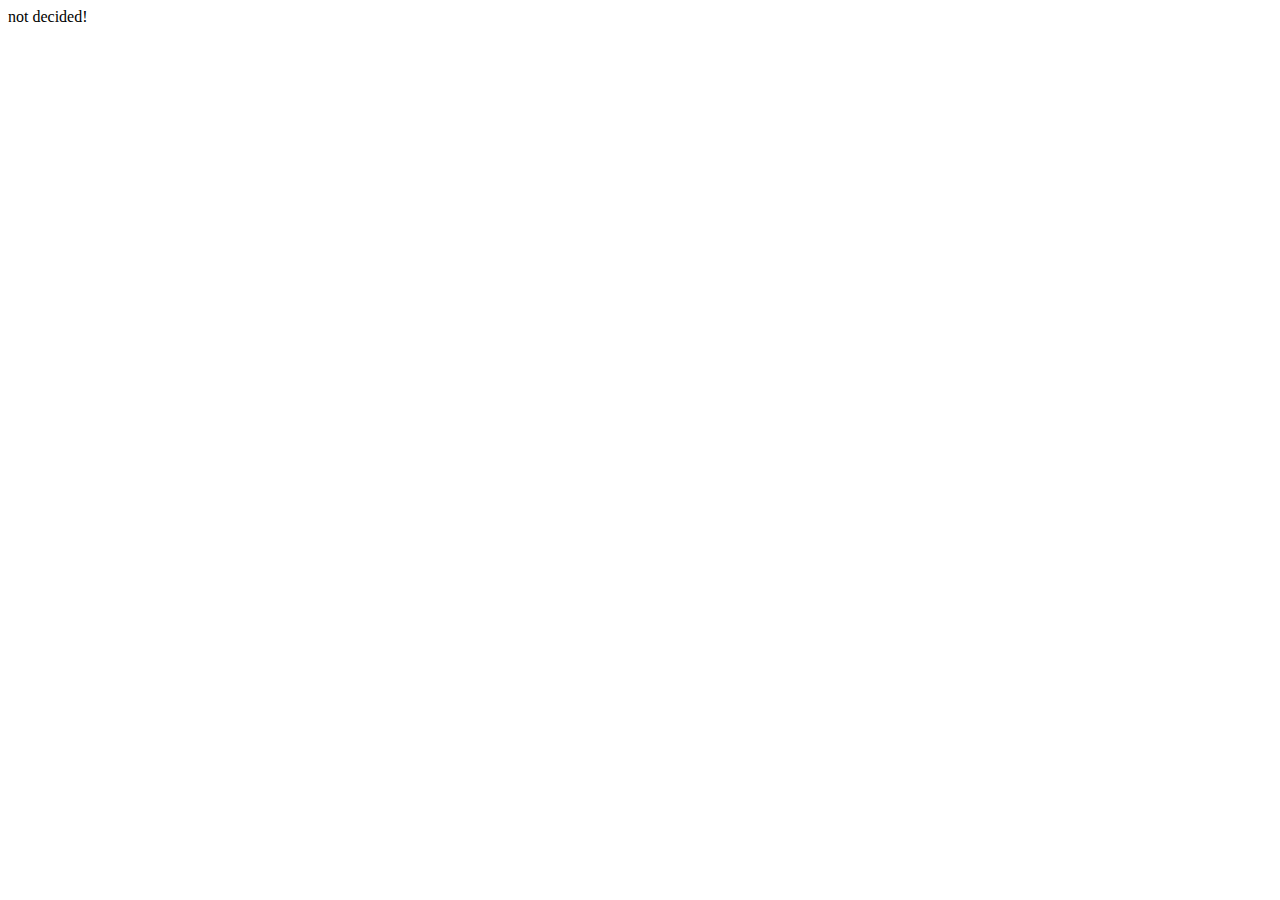
==== index.html @ c521c94e "first commit" ====
<!DOCTYPE html>
<html lang="en">
<head>
    <meta charset="UTF-8">
    <meta name="viewport" content="width=device-width, initial-scale=1.0">
    <title>Document</title>
</head>
<body>
    <div>
        not decided!
    </div>
</body>
</html>
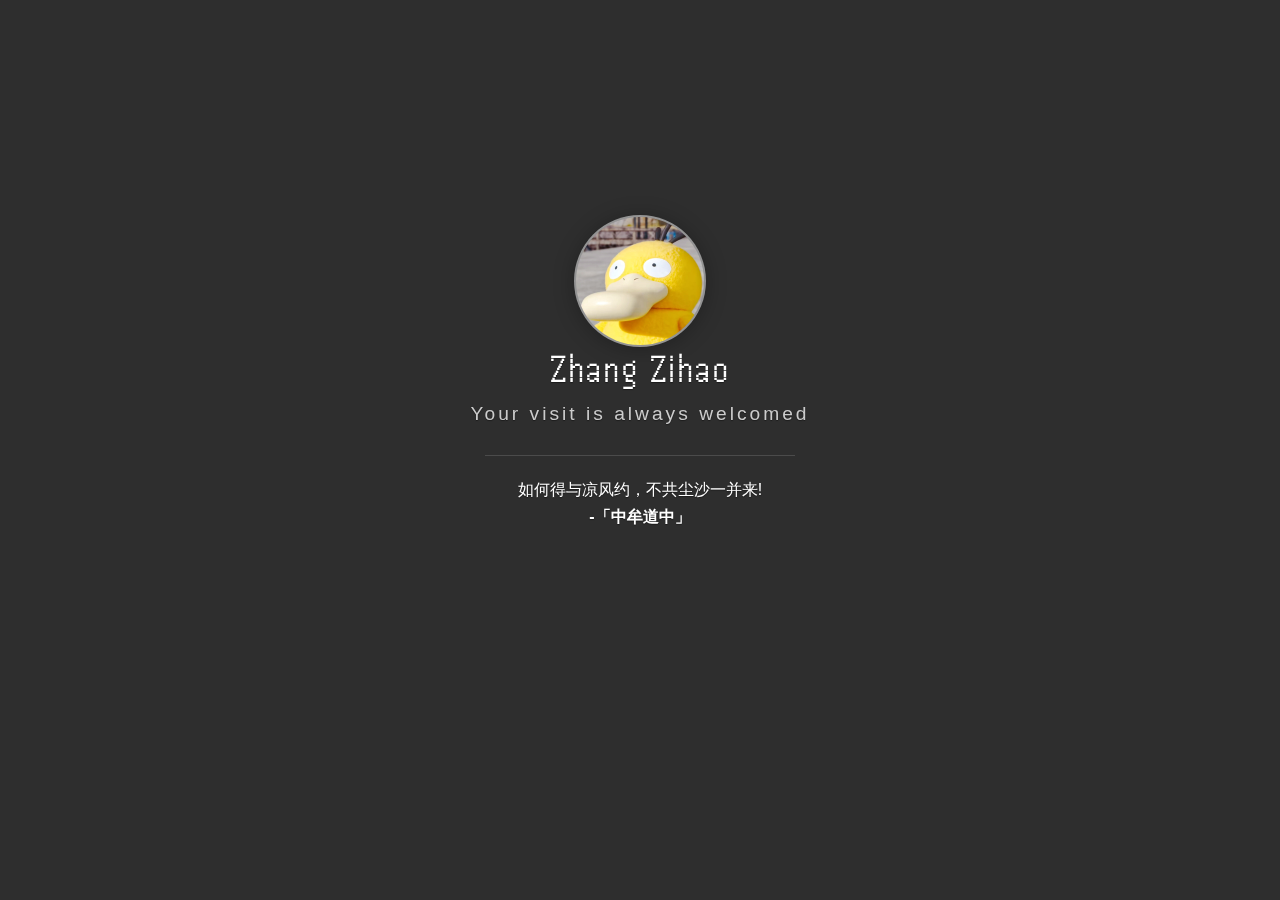
==== commit 2556ec74: "finished index and profile" ====
--- a/index.html
+++ b/index.html
@@ -1,13 +1,119 @@
 <!DOCTYPE html>
-<html lang="en">
+<html>
+
 <head>
-    <meta charset="UTF-8">
-    <meta name="viewport" content="width=device-width, initial-scale=1.0">
-    <title>Document</title>
+    <meta charset="utf-8">
+    <meta http-equiv="X-UA-Compatible" content="IE=edge">
+    <meta name="viewport" content="width=device-width, initial-scale=1">
+    <meta name="description" content="Zhang Zihao's Homepage">
+    <meta name="keywords" content="Homepage">
+    <meta name="author" content="Zhang Zihao">
+    <meta name="reference" content="https://github.com/Chien-W/Personal-home-page">
+    <title>Zhang Zihao|Homepage</title>
+    <link rel="stylesheet" type="text/css" href="./assets/css/vno.css">
+    <link rel="stylesheet" type="text/css" href="./assets/css/fonts.css">
+    <link rel="stylesheet" href="//at.alicdn.com/t/c/font_4685427_3zcztqqijsc.css">
+    <link rel="apple-touch-icon" href="./apple-touch-icon.png">
+    <link rel="icon" href="./favicon.svg">
 </head>
+
 <body>
-    <div>
-        not decided!
-    </div>
+    <span class="mobile btn-mobile-menu">
+        <i class="social iconfont icon-list btn-mobile-menu__icon"></i>
+        <i class="social iconfont icon-angleup btn-mobile-close__icon hidden"></i>
+    </span>
+    <header id="panel" class="panel-cover">
+        <div class="panel-main">
+            <div class="panel-main__inner panel-inverted">
+                <div class="panel-main__content">
+
+                    <div class="img"><img src="./img/psyduck.png" alt="img" class="js-avatar iUp profilepic"></div>
+                    <!-- effect below is like turning a page. haven't decide on what to show at the back, which led to its cancelation -->
+                    
+                    <!-- <div class="ih-item circle effect right_to_left">            
+                        <a href="#" title="" class="blog-button">
+                            <div class="img"><img src="./img/psyduck.png" alt="img" class="js-avatar iUp profilepic"></div>
+                            <div class="info iUp">
+                                <div class="info-back">
+                                    <p>thanks</p>
+                                    <p>for</p>
+                                    <p>visiting</p>
+                                </div>
+                            </div>
+                        </a>
+                    </div> -->
+
+                    <!-- <a href="#" title="Dmego Home" class="profilepic">
+                        <img src="./img/logo2.jpg" width="80" alt="Dmego`s logo" class="js-avatar iUp show" />
+                    </a> -->
+                    <!-- <h1 class="panel-cover__title panel-title iUp">
+                        <a href="https://www.oyyandwjw.xyz" target="_blank" >Chine_W</a>
+                    </h1> -->
+                    <h1 class="panel-cover__title panel-title iUp">Zhang Zihao</h1>
+                    <p class="panel-cover__subtitle panel-subtitle iUp">Your visit is always welcomed</p>
+                    <hr class="panel-cover__divider iUp" />
+                    <p id="description" class="panel-cover__description iUp">如何得与凉风约，不共尘沙一并来!
+                        <br/>
+                        <strong>-「中牟道中」</strong>
+                    </p>
+                    <div class="navigation-wrapper iUp">
+                        <div>
+                            <nav class="cover-navigation cover-navigation--primary">
+                                <ul class="navigation">
+                                    <li class="navigation__item">
+                                        <a href="./Personal profile/index.html" class="blog-button" >Profile</a>
+                                    </li>
+                                    <li class="navigation__item">
+                                        <a href="#" class="blog-button">News</a>
+                                    </li>
+                                    <li class="navigation__item">
+                                        <a href="#" class="blog-button">Tools</a>
+                                    </li>
+                                    <li class="navigation__item">
+                                        <a href="#" class="blog-button">Blog</a>
+                                    </li>
+                                </ul>
+                            </nav>
+                        </div>
+                        <div class="iUp">
+                            <nav class="cover-navigation navigation--social">
+                                <ul class="navigation">
+                                    <!-- no redirection: delete 'target' attribute -->
+                                    <li class="navigation__item">
+                                        <a href="https://github.com/zh-thedullboy" title="github" target="_blank">
+                                            <i class='iconfont icon-megithub'></i>
+                                            <span class="label">github</span>
+                                        </a>
+                                    </li>
+                                    <li class="navigation__item">
+                                        <a href="#" title="zhihu">
+                                            <i class='iconfont icon-mezhihu-fill'></i>
+                                            <span class="label">zhihu</span>
+                                        </a>
+                                    </li>
+                                    <li class="navigation__item">
+                                        <a href="mailto:zhangzh0410@gmail.com" title="email">
+                                            <i class='iconfont icon-meemail-fill'></i>
+                                            <span class="label">email</span>
+                                        </a>
+                                    </li>
+                                </ul>
+                            </nav>
+                        </div>
+                    </div>
+                </div>
+            </div>
+            <div class="panel-cover--overlay cover-slate"></div>
+        </div>
+        <!-- <div class="beian iUp">
+            <a class="icp" href="http://www.miitbeian.gov.cn/publish/query/indexFirst.action" target="_blank">XXX</a>
+            <a class="gwab" href="http://www.beian.gov.cn/portal/recordQuery" target="_blank">XXX</a>
+        </div> -->
+    </header>
+    <script type="text/javascript" src="./assets/js/jquery.min.js"></script>
+    <script type="text/javascript" src="./assets/js/fetch.min.js"></script>
+    <script type="text/javascript" src="./assets/js/main.js"></script>
+   <!-- 网易云音乐 -->
+    <!-- <embed frameborder="no" border="0" marginwidth="0" marginheight="0" width=300 height=280 src="//music.163.com/outchain/player?type=0&id=4950890732&auto=1&height=430"></embed> -->
 </body>
 </html>--- a/assets/css/vno.css
+++ b/assets/css/vno.css
@@ -0,0 +1,10101 @@
+/*头像效果-start*/
+
+html {
+  font-family: sans-serif;
+  -ms-text-size-adjust: 100%;
+  -webkit-text-size-adjust: 100%
+}
+
+body {
+  margin: 0
+}
+
+.ih-item.circle.effect {
+  margin: 0 auto;
+  -webkit-perspective: 900px;
+  -moz-perspective: 900px;
+  perspective: 900px;
+}
+.ih-item.circle.effect .img {
+  z-index: 11;
+  -webkit-transition: all 0.5s ease-in-out;
+  -moz-transition: all 0.5s ease-in-out;
+  transition: all 0.5s ease-in-out;
+}
+
+.ih-item.circle.effect .info {
+  -webkit-transform-style: preserve-3d;
+  -moz-transform-style: preserve-3d;
+  -ms-transform-style: preserve-3d;
+  -o-transform-style: preserve-3d;
+  transform-style: preserve-3d;
+}
+
+.ih-item.circle.effect .info .info-back {
+  opacity: 1;
+  border-radius: 50%;
+  width: 100%;
+  height: 100%;
+  background: #333333;
+}
+
+.ih-item.circle.effect .info h2 {
+  color: #fff;    
+  position: relative;
+  font-size: 18px;
+  margin: 0 auto;
+  padding-top: 40px;
+  height: 35px;
+  text-shadow: 0 0 1px white, 0 1px 2px rgba(0, 0, 0, 0.3);
+}
+
+.ih-item.circle.effect .info p {
+  color: #bbb;
+  padding: 0px 0px 0px 0px;
+  font-style: italic;
+  padding-left: 0px;
+  font-size: 10px;
+}
+
+.ih-item.circle.effect.bottom_to_top .img {
+  -webkit-transform-origin: 50% 0;
+  -moz-transform-origin: 50% 0;
+  -ms-transform-origin: 50% 0;
+  -o-transform-origin: 50% 0;
+  transform-origin: 50% 0;
+}
+
+.ih-item.circle.effect.bottom_to_top a:hover .img {
+  -webkit-transform: rotate3d(1, 0, 0, 180deg);
+  -moz-transform: rotate3d(1, 0, 0, 180deg);
+  -ms-transform: rotate3d(1, 0, 0, 180deg);
+  -o-transform: rotate3d(1, 0, 0, 180deg);
+  transform: rotate3d(1, 0, 0, 180deg);
+}
+
+.ih-item.circle.effect.top_to_bottom .img {
+  -webkit-transform-origin: 50% 100%;
+  -moz-transform-origin: 50% 100%;
+  -ms-transform-origin: 50% 100%;
+  -o-transform-origin: 50% 100%;
+  transform-origin: 50% 100%;
+}
+
+.ih-item.circle.effect.top_to_bottom a:hover .img {
+  -webkit-transform: rotate3d(1, 0, 0, -180deg);
+  -moz-transform: rotate3d(1, 0, 0, -180deg);
+  -ms-transform: rotate3d(1, 0, 0, -180deg);
+  -o-transform: rotate3d(1, 0, 0, -180deg);
+  transform: rotate3d(1, 0, 0, -180deg);
+}
+
+.ih-item.circle.effect.left_to_right .img {
+  -webkit-transform-origin: 100% 50%;
+  -moz-transform-origin: 100% 50%;
+  -ms-transform-origin: 100% 50%;
+  -o-transform-origin: 100% 50%;
+  transform-origin: 100% 50%;
+}
+
+.ih-item.circle.effect.left_to_right a:hover .img {
+  -webkit-transform: rotate3d(0, 1, 0, 180deg);
+  -moz-transform: rotate3d(0, 1, 0, 180deg);
+  -ms-transform: rotate3d(0, 1, 0, 180deg);
+  -o-transform: rotate3d(0, 1, 0, 180deg);
+  transform: rotate3d(0, 1, 0, 180deg);
+}
+
+.ih-item.circle.effect.right_to_left .img {
+  -webkit-transform-origin: 0% 50%;
+  -moz-transform-origin: 0% 50%;
+  -ms-transform-origin: 0% 50%;
+  -o-transform-origin: 0% 50%;
+  transform-origin: 0% 50%;
+}
+
+.ih-item.circle.effect.right_to_left a:hover .img {
+  -webkit-transform: rotate3d(0, 1, 0, -180deg);
+  -moz-transform: rotate3d(0, 1, 0, -180deg);
+  -ms-transform: rotate3d(0, 1, 0, -180deg);
+  -o-transform: rotate3d(0, 1, 0, -180deg);
+  transform: rotate3d(0, 1, 0, -180deg);
+}
+
+.ih-item a {
+  color: #333;
+}
+
+.ih-item a:hover {
+  text-decoration: none;
+}
+
+.ih-item img {
+  width: 100%;
+  height: 100%;
+}
+
+.ih-item.circle {
+  position: relative;
+  width: 120px;
+  height: 120px;
+  border-radius: 50%;
+}
+
+.ih-item.circle .img {
+  position: relative;
+  width: 120px;
+  height: 120px;
+  border-radius: 50%;
+}
+.ih-item.circle .img:before {
+  position: absolute;
+  display: block;
+  content: '';
+  width: 100%;
+  height: 100%;
+  border-radius: 50%;
+  -webkit-transition: all 0.35s ease-in-out;
+  -moz-transition: all 0.35s ease-in-out;
+  transition: all 0.35s ease-in-out;
+}
+
+.ih-item.circle .img img {
+  border-radius: 50%;
+}
+
+.ih-item.circle .info {
+  position: absolute;
+  top: 0;
+  bottom: 0;
+  left: 0;
+  right: 0;
+  text-align: center;
+  border-radius: 50%;
+  -webkit-backface-visibility: hidden;
+  backface-visibility: hidden;
+}
+@media all and (max-width: 780px) {
+  .ih-item.circle .img {
+      position: relative;
+      width: 100px;
+      height: 100px;
+      /*margin-top: 20px;*/
+      border-radius: 50%;
+  }
+  .ih-item.circle {
+      position: relative;
+      width: 100px;
+      height: 100px;
+      border-radius: 50%;
+  }
+  .ih-item.circle .info .info-back h2{
+    font-size: 0.9em;
+  }
+}
+/**************抖动效果******************/
+.profilepic {
+  text-align: center;
+  display: block;
+  -webkit-box-shadow: 0 0 0 2px rgba(255, 255, 255, 0.5), 0px 2px 20px 3px rgba(0, 0, 0, 0.25);
+  box-shadow: 0 0 0 2px rgba(255, 255, 255, 0.5), 0px 2px 20px 3px rgba(0, 0, 0, 0.25);
+  border-radius: 300px;
+  width: 128px;
+  height: 128px;
+  margin: 0 auto;
+  position: relative;
+  overflow: hidden;
+  background: #88acdb;
+  -webkit-transition: all 0.2s ease-in;
+  display: -webkit-box;
+  -webkit-box-orient: horizontal;
+  -webkit-box-pack: center;
+  -webkit-box-align: center;
+  text-align: center;
+}
+
+/* .profilepic img.show {
+  width: 100%;
+  height: 100%;
+  opacity: 1;
+}
+
+.profilepic img {
+  width: 20%;
+  height: 20%;
+  border-radius: 300px;
+  opacity: 0;
+  -webkit-transition: all 0.2s ease-in;
+} 
+
+.profilepic:hover {
+  -webkit-animation: btnGroups 1s linear;
+  -webkit-animation: btnGroups 1s linear;
+  -moz-animation: btnGroups 1s linear;
+  -ms-animation: btnGroups 1s linear;
+  animation: btnGroups 1s linear;
+} */
+
+/*头像效果-end*/
+
+.animated {
+  -webkit-animation-fill-mode: both;
+  -moz-animation-fill-mode: both;
+  -ms-animation-fill-mode: both;
+  -o-animation-fill-mode: both;
+  animation-fill-mode: both;
+  -webkit-animation-duration: 1s;
+  -moz-animation-duration: 1s;
+  -ms-animation-duration: 1s;
+  -o-animation-duration: 1s;
+  animation-duration: 1s;
+}
+
+.animated.hinge {
+  -webkit-animation-duration: 1s;
+  -moz-animation-duration: 1s;
+  -ms-animation-duration: 1s;
+  -o-animation-duration: 1s;
+  animation-duration: 1s;
+}
+
+@-webkit-keyframes flash {
+
+  0%,
+  50%,
+  100% {
+    opacity: 1;
+  }
+
+  25%,
+  75% {
+    opacity: 0;
+  }
+}
+
+@-moz-keyframes flash {
+
+  0%,
+  50%,
+  100% {
+    opacity: 1;
+  }
+
+  25%,
+  75% {
+    opacity: 0;
+  }
+}
+
+@-o-keyframes flash {
+
+  0%,
+  50%,
+  100% {
+    opacity: 1;
+  }
+
+  25%,
+  75% {
+    opacity: 0;
+  }
+}
+
+.flash {
+  -webkit-animation-name: flash;
+  -moz-animation-name: flash;
+  -o-animation-name: flash;
+  animation-name: flash;
+}
+
+@-webkit-keyframes shake {
+
+  0%,
+  100% {
+    -webkit-transform: translateX(0);
+  }
+
+  10%,
+  30%,
+  50%,
+  70%,
+  90% {
+    -webkit-transform: translateX(-10px);
+  }
+
+  20%,
+  40%,
+  60%,
+  80% {
+    -webkit-transform: translateX(10px);
+  }
+}
+
+@-moz-keyframes shake {
+
+  0%,
+  100% {
+    -moz-transform: translateX(0);
+  }
+
+  10%,
+  30%,
+  50%,
+  70%,
+  90% {
+    -moz-transform: translateX(-10px);
+  }
+
+  20%,
+  40%,
+  60%,
+  80% {
+    -moz-transform: translateX(10px);
+  }
+}
+
+@-o-keyframes shake {
+
+  0%,
+  100% {
+    -o-transform: translateX(0);
+  }
+
+  10%,
+  30%,
+  50%,
+  70%,
+  90% {
+    -o-transform: translateX(-10px);
+  }
+
+  20%,
+  40%,
+  60%,
+  80% {
+    -o-transform: translateX(10px);
+  }
+}
+
+.shake {
+  -webkit-animation-name: shake;
+  -moz-animation-name: shake;
+  -o-animation-name: shake;
+  animation-name: shake;
+}
+
+@-webkit-keyframes bounce {
+
+  0%,
+  20%,
+  50%,
+  80%,
+  100% {
+    -webkit-transform: translateY(0);
+  }
+
+  40% {
+    -webkit-transform: translateY(-30px);
+  }
+
+  60% {
+    -webkit-transform: translateY(-15px);
+  }
+}
+
+@-moz-keyframes bounce {
+
+  0%,
+  20%,
+  50%,
+  80%,
+  100% {
+    -moz-transform: translateY(0);
+  }
+
+  40% {
+    -moz-transform: translateY(-30px);
+  }
+
+  60% {
+    -moz-transform: translateY(-15px);
+  }
+}
+
+@-o-keyframes bounce {
+
+  0%,
+  20%,
+  50%,
+  80%,
+  100% {
+    -o-transform: translateY(0);
+  }
+
+  40% {
+    -o-transform: translateY(-30px);
+  }
+
+  60% {
+    -o-transform: translateY(-15px);
+  }
+}
+
+.bounce {
+  -webkit-animation-name: bounce;
+  -moz-animation-name: bounce;
+  -o-animation-name: bounce;
+  animation-name: bounce;
+}
+
+@-webkit-keyframes tada {
+  0% {
+    -webkit-transform: scale(1);
+  }
+
+  10%,
+  20% {
+    -webkit-transform: scale(0.9) rotate(-3deg);
+  }
+
+  30%,
+  50%,
+  70%,
+  90% {
+    -webkit-transform: scale(1.1) rotate(3deg);
+  }
+
+  40%,
+  60%,
+  80% {
+    -webkit-transform: scale(1.1) rotate(-3deg);
+  }
+
+  100% {
+    -webkit-transform: scale(1) rotate(0);
+  }
+}
+
+@-moz-keyframes tada {
+  0% {
+    -moz-transform: scale(1);
+  }
+
+  10%,
+  20% {
+    -moz-transform: scale(0.9) rotate(-3deg);
+  }
+
+  30%,
+  50%,
+  70%,
+  90% {
+    -moz-transform: scale(1.1) rotate(3deg);
+  }
+
+  40%,
+  60%,
+  80% {
+    -moz-transform: scale(1.1) rotate(-3deg);
+  }
+
+  100% {
+    -moz-transform: scale(1) rotate(0);
+  }
+}
+
+@-o-keyframes tada {
+  0% {
+    -o-transform: scale(1);
+  }
+
+  10%,
+  20% {
+    -o-transform: scale(0.9) rotate(-3deg);
+  }
+
+  30%,
+  50%,
+  70%,
+  90% {
+    -o-transform: scale(1.1) rotate(3deg);
+  }
+
+  40%,
+  60%,
+  80% {
+    -o-transform: scale(1.1) rotate(-3deg);
+  }
+
+  100% {
+    -o-transform: scale(1) rotate(0);
+  }
+}
+
+.tada {
+  -webkit-animation-name: tada;
+  -moz-animation-name: tada;
+  -o-animation-name: tada;
+  animation-name: tada;
+}
+
+@-webkit-keyframes swing {
+
+  20%,
+  40%,
+  60%,
+  80%,
+  100% {
+    -webkit-transform-origin: top center;
+  }
+
+  20% {
+    -webkit-transform: rotate(15deg);
+  }
+
+  40% {
+    -webkit-transform: rotate(-10deg);
+  }
+
+  60% {
+    -webkit-transform: rotate(5deg);
+  }
+
+  80% {
+    -webkit-transform: rotate(-5deg);
+  }
+
+  100% {
+    -webkit-transform: rotate(0deg);
+  }
+}
+
+@-moz-keyframes swing {
+  20% {
+    -moz-transform: rotate(15deg);
+  }
+
+  40% {
+    -moz-transform: rotate(-10deg);
+  }
+
+  60% {
+    -moz-transform: rotate(5deg);
+  }
+
+  80% {
+    -moz-transform: rotate(-5deg);
+  }
+
+  100% {
+    -moz-transform: rotate(0deg);
+  }
+}
+
+@-o-keyframes swing {
+  20% {
+    -o-transform: rotate(15deg);
+  }
+
+  40% {
+    -o-transform: rotate(-10deg);
+  }
+
+  60% {
+    -o-transform: rotate(5deg);
+  }
+
+  80% {
+    -o-transform: rotate(-5deg);
+  }
+
+  100% {
+    -o-transform: rotate(0deg);
+  }
+}
+
+.swing {
+  -webkit-transform-origin: top center;
+  -moz-transform-origin: top center;
+  -o-transform-origin: top center;
+  transform-origin: top center;
+  -webkit-animation-name: swing;
+  -moz-animation-name: swing;
+  -o-animation-name: swing;
+  animation-name: swing;
+}
+
+@-webkit-keyframes wobble {
+  0% {
+    -webkit-transform: translateX(0%);
+  }
+
+  15% {
+    -webkit-transform: translateX(-25%) rotate(-5deg);
+  }
+
+  30% {
+    -webkit-transform: translateX(20%) rotate(3deg);
+  }
+
+  45% {
+    -webkit-transform: translateX(-15%) rotate(-3deg);
+  }
+
+  60% {
+    -webkit-transform: translateX(10%) rotate(2deg);
+  }
+
+  75% {
+    -webkit-transform: translateX(-5%) rotate(-1deg);
+  }
+
+  100% {
+    -webkit-transform: translateX(0%);
+  }
+}
+
+@-moz-keyframes wobble {
+  0% {
+    -moz-transform: translateX(0%);
+  }
+
+  15% {
+    -moz-transform: translateX(-25%) rotate(-5deg);
+  }
+
+  30% {
+    -moz-transform: translateX(20%) rotate(3deg);
+  }
+
+  45% {
+    -moz-transform: translateX(-15%) rotate(-3deg);
+  }
+
+  60% {
+    -moz-transform: translateX(10%) rotate(2deg);
+  }
+
+  75% {
+    -moz-transform: translateX(-5%) rotate(-1deg);
+  }
+
+  100% {
+    -moz-transform: translateX(0%);
+  }
+}
+
+@-o-keyframes wobble {
+  0% {
+    -o-transform: translateX(0%);
+  }
+
+  15% {
+    -o-transform: translateX(-25%) rotate(-5deg);
+  }
+
+  30% {
+    -o-transform: translateX(20%) rotate(3deg);
+  }
+
+  45% {
+    -o-transform: translateX(-15%) rotate(-3deg);
+  }
+
+  60% {
+    -o-transform: translateX(10%) rotate(2deg);
+  }
+
+  75% {
+    -o-transform: translateX(-5%) rotate(-1deg);
+  }
+
+  100% {
+    -o-transform: translateX(0%);
+  }
+}
+
+.wobble {
+  -webkit-animation-name: wobble;
+  -moz-animation-name: wobble;
+  -o-animation-name: wobble;
+  animation-name: wobble;
+}
+
+@-webkit-keyframes pulse {
+  0% {
+    -webkit-transform: scale(1);
+  }
+
+  50% {
+    -webkit-transform: scale(1.1);
+  }
+
+  100% {
+    -webkit-transform: scale(1);
+  }
+}
+
+@-moz-keyframes pulse {
+  0% {
+    -moz-transform: scale(1);
+  }
+
+  50% {
+    -moz-transform: scale(1.1);
+  }
+
+  100% {
+    -moz-transform: scale(1);
+  }
+}
+
+@-o-keyframes pulse {
+  0% {
+    -o-transform: scale(1);
+  }
+
+  50% {
+    -o-transform: scale(1.1);
+  }
+
+  100% {
+    -o-transform: scale(1);
+  }
+}
+
+.pulse {
+  -webkit-animation-name: pulse;
+  -moz-animation-name: pulse;
+  -o-animation-name: pulse;
+  animation-name: pulse;
+}
+
+@-webkit-keyframes flip {
+  0% {
+    -webkit-transform: perspective(400px) translateZ(0) rotateY(0) scale(1);
+    -webkit-animation-timing-function: ease-out;
+  }
+
+  40% {
+    -webkit-transform: perspective(400px) translateZ(150px) rotateY(170deg) scale(1);
+    -webkit-animation-timing-function: ease-out;
+  }
+
+  50% {
+    -webkit-transform: perspective(400px) translateZ(150px) rotateY(190deg) scale(1);
+    -webkit-animation-timing-function: ease-in;
+  }
+
+  80% {
+    -webkit-transform: perspective(400px) translateZ(0) rotateY(360deg) scale(0.95);
+    -webkit-animation-timing-function: ease-in;
+  }
+
+  100% {
+    -webkit-transform: perspective(400px) translateZ(0) rotateY(360deg) scale(1);
+    -webkit-animation-timing-function: ease-in;
+  }
+}
+
+@-moz-keyframes flip {
+  0% {
+    -moz-transform: perspective(400px) translateZ(0) rotateY(0) scale(1);
+    -moz-animation-timing-function: ease-out;
+  }
+
+  40% {
+    -moz-transform: perspective(400px) translateZ(150px) rotateY(170deg) scale(1);
+    -moz-animation-timing-function: ease-out;
+  }
+
+  50% {
+    -moz-transform: perspective(400px) translateZ(150px) rotateY(190deg) scale(1);
+    -moz-animation-timing-function: ease-in;
+  }
+
+  80% {
+    -moz-transform: perspective(400px) translateZ(0) rotateY(360deg) scale(0.95);
+    -moz-animation-timing-function: ease-in;
+  }
+
+  100% {
+    -moz-transform: perspective(400px) translateZ(0) rotateY(360deg) scale(1);
+    -moz-animation-timing-function: ease-in;
+  }
+}
+
+@-o-keyframes flip {
+  0% {
+    -o-transform: perspective(400px) translateZ(0) rotateY(0) scale(1);
+    -o-animation-timing-function: ease-out;
+  }
+
+  40% {
+    -o-transform: perspective(400px) translateZ(150px) rotateY(170deg) scale(1);
+    -o-animation-timing-function: ease-out;
+  }
+
+  50% {
+    -o-transform: perspective(400px) translateZ(150px) rotateY(190deg) scale(1);
+    -o-animation-timing-function: ease-in;
+  }
+
+  80% {
+    -o-transform: perspective(400px) translateZ(0) rotateY(360deg) scale(0.95);
+    -o-animation-timing-function: ease-in;
+  }
+
+  100% {
+    -o-transform: perspective(400px) translateZ(0) rotateY(360deg) scale(1);
+    -o-animation-timing-function: ease-in;
+  }
+}
+
+.animated.flip {
+  -webkit-backface-visibility: visible !important;
+  -webkit-animation-name: flip;
+  -moz-backface-visibility: visible !important;
+  -moz-animation-name: flip;
+  -o-backface-visibility: visible !important;
+  -o-animation-name: flip;
+  backface-visibility: visible !important;
+  animation-name: flip;
+}
+
+@-webkit-keyframes flipInX {
+  0% {
+    -webkit-transform: perspective(400px) rotateX(90deg);
+    opacity: 0;
+  }
+
+  40% {
+    -webkit-transform: perspective(400px) rotateX(-10deg);
+  }
+
+  70% {
+    -webkit-transform: perspective(400px) rotateX(10deg);
+  }
+
+  100% {
+    -webkit-transform: perspective(400px) rotateX(0deg);
+    opacity: 1;
+  }
+}
+
+@-moz-keyframes flipInX {
+  0% {
+    -moz-transform: perspective(400px) rotateX(90deg);
+    opacity: 0;
+  }
+
+  40% {
+    -moz-transform: perspective(400px) rotateX(-10deg);
+  }
+
+  70% {
+    -moz-transform: perspective(400px) rotateX(10deg);
+  }
+
+  100% {
+    -moz-transform: perspective(400px) rotateX(0deg);
+    opacity: 1;
+  }
+}
+
+@-o-keyframes flipInX {
+  0% {
+    -o-transform: perspective(400px) rotateX(90deg);
+    opacity: 0;
+  }
+
+  40% {
+    -o-transform: perspective(400px) rotateX(-10deg);
+  }
+
+  70% {
+    -o-transform: perspective(400px) rotateX(10deg);
+  }
+
+  100% {
+    -o-transform: perspective(400px) rotateX(0deg);
+    opacity: 1;
+  }
+}
+
+.flipInX {
+  -webkit-backface-visibility: visible !important;
+  -webkit-animation-name: flipInX;
+  -moz-backface-visibility: visible !important;
+  -moz-animation-name: flipInX;
+  -o-backface-visibility: visible !important;
+  -o-animation-name: flipInX;
+  backface-visibility: visible !important;
+  animation-name: flipInX;
+}
+
+@-webkit-keyframes flipOutX {
+  0% {
+    -webkit-transform: perspective(400px) rotateX(0deg);
+    opacity: 1;
+  }
+
+  100% {
+    -webkit-transform: perspective(400px) rotateX(90deg);
+    opacity: 0;
+  }
+}
+
+@-moz-keyframes flipOutX {
+  0% {
+    -moz-transform: perspective(400px) rotateX(0deg);
+    opacity: 1;
+  }
+
+  100% {
+    -moz-transform: perspective(400px) rotateX(90deg);
+    opacity: 0;
+  }
+}
+
+@-o-keyframes flipOutX {
+  0% {
+    -o-transform: perspective(400px) rotateX(0deg);
+    opacity: 1;
+  }
+
+  100% {
+    -o-transform: perspective(400px) rotateX(90deg);
+    opacity: 0;
+  }
+}
+
+.flipOutX {
+  -webkit-animation-name: flipOutX;
+  -webkit-backface-visibility: visible !important;
+  -moz-animation-name: flipOutX;
+  -moz-backface-visibility: visible !important;
+  -o-animation-name: flipOutX;
+  -o-backface-visibility: visible !important;
+  animation-name: flipOutX;
+  backface-visibility: visible !important;
+}
+
+@-webkit-keyframes flipInY {
+  0% {
+    -webkit-transform: perspective(400px) rotateY(90deg);
+    opacity: 0;
+  }
+
+  40% {
+    -webkit-transform: perspective(400px) rotateY(-10deg);
+  }
+
+  70% {
+    -webkit-transform: perspective(400px) rotateY(10deg);
+  }
+
+  100% {
+    -webkit-transform: perspective(400px) rotateY(0deg);
+    opacity: 1;
+  }
+}
+
+@-moz-keyframes flipInY {
+  0% {
+    -moz-transform: perspective(400px) rotateY(90deg);
+    opacity: 0;
+  }
+
+  40% {
+    -moz-transform: perspective(400px) rotateY(-10deg);
+  }
+
+  70% {
+    -moz-transform: perspective(400px) rotateY(10deg);
+  }
+
+  100% {
+    -moz-transform: perspective(400px) rotateY(0deg);
+    opacity: 1;
+  }
+}
+
+@-o-keyframes flipInY {
+  0% {
+    -o-transform: perspective(400px) rotateY(90deg);
+    opacity: 0;
+  }
+
+  40% {
+    -o-transform: perspective(400px) rotateY(-10deg);
+  }
+
+  70% {
+    -o-transform: perspective(400px) rotateY(10deg);
+  }
+
+  100% {
+    -o-transform: perspective(400px) rotateY(0deg);
+    opacity: 1;
+  }
+}
+
+.flipInY {
+  -webkit-backface-visibility: visible !important;
+  -webkit-animation-name: flipInY;
+  -moz-backface-visibility: visible !important;
+  -moz-animation-name: flipInY;
+  -o-backface-visibility: visible !important;
+  -o-animation-name: flipInY;
+  backface-visibility: visible !important;
+  animation-name: flipInY;
+}
+
+@-webkit-keyframes flipOutY {
+  0% {
+    -webkit-transform: perspective(400px) rotateY(0deg);
+    opacity: 1;
+  }
+
+  100% {
+    -webkit-transform: perspective(400px) rotateY(90deg);
+    opacity: 0;
+  }
+}
+
+@-moz-keyframes flipOutY {
+  0% {
+    -moz-transform: perspective(400px) rotateY(0deg);
+    opacity: 1;
+  }
+
+  100% {
+    -moz-transform: perspective(400px) rotateY(90deg);
+    opacity: 0;
+  }
+}
+
+@-o-keyframes flipOutY {
+  0% {
+    -o-transform: perspective(400px) rotateY(0deg);
+    opacity: 1;
+  }
+
+  100% {
+    -o-transform: perspective(400px) rotateY(90deg);
+    opacity: 0;
+  }
+}
+
+.flipOutY {
+  -webkit-backface-visibility: visible !important;
+  -webkit-animation-name: flipOutY;
+  -moz-backface-visibility: visible !important;
+  -moz-animation-name: flipOutY;
+  -o-backface-visibility: visible !important;
+  -o-animation-name: flipOutY;
+  backface-visibility: visible !important;
+  animation-name: flipOutY;
+}
+
+@-webkit-keyframes fadeIn {
+  0% {
+    opacity: 0;
+  }
+
+  100% {
+    opacity: 1;
+  }
+}
+
+@-moz-keyframes fadeIn {
+  0% {
+    opacity: 0;
+  }
+
+  100% {
+    opacity: 1;
+  }
+}
+
+@-o-keyframes fadeIn {
+  0% {
+    opacity: 0;
+  }
+
+  100% {
+    opacity: 1;
+  }
+}
+
+.fadeIn {
+  -webkit-animation-name: fadeIn;
+  -moz-animation-name: fadeIn;
+  -o-animation-name: fadeIn;
+  animation-name: fadeIn;
+}
+
+@-webkit-keyframes fadeInUp {
+  0% {
+    opacity: 0;
+    -webkit-transform: translateY(20px);
+  }
+
+  100% {
+    opacity: 1;
+    -webkit-transform: translateY(0);
+  }
+}
+
+@-moz-keyframes fadeInUp {
+  0% {
+    opacity: 0;
+    -moz-transform: translateY(20px);
+  }
+
+  100% {
+    opacity: 1;
+    -moz-transform: translateY(0);
+  }
+}
+
+@-o-keyframes fadeInUp {
+  0% {
+    opacity: 0;
+    -o-transform: translateY(20px);
+  }
+
+  100% {
+    opacity: 1;
+    -o-transform: translateY(0);
+  }
+}
+
+.fadeInUp {
+  -webkit-animation-name: fadeInUp;
+  -moz-animation-name: fadeInUp;
+  -o-animation-name: fadeInUp;
+  animation-name: fadeInUp;
+}
+
+@-webkit-keyframes fadeInDown {
+  0% {
+    opacity: 0;
+    -webkit-transform: translateY(-20px);
+  }
+
+  100% {
+    opacity: 1;
+    -webkit-transform: translateY(0);
+  }
+}
+
+@-moz-keyframes fadeInDown {
+  0% {
+    opacity: 0;
+    -moz-transform: translateY(-20px);
+  }
+
+  100% {
+    opacity: 1;
+    -moz-transform: translateY(0);
+  }
+}
+
+@-o-keyframes fadeInDown {
+  0% {
+    opacity: 0;
+    -o-transform: translateY(-20px);
+  }
+
+  100% {
+    opacity: 1;
+    -o-transform: translateY(0);
+  }
+}
+
+.fadeInDown {
+  -webkit-animation-name: fadeInDown;
+  -moz-animation-name: fadeInDown;
+  -o-animation-name: fadeInDown;
+  animation-name: fadeInDown;
+}
+
+@-webkit-keyframes fadeInLeft {
+  0% {
+    opacity: 0;
+    -webkit-transform: translateX(-20px);
+  }
+
+  100% {
+    opacity: 1;
+    -webkit-transform: translateX(0);
+  }
+}
+
+@-moz-keyframes fadeInLeft {
+  0% {
+    opacity: 0;
+    -moz-transform: translateX(-20px);
+  }
+
+  100% {
+    opacity: 1;
+    -moz-transform: translateX(0);
+  }
+}
+
+@-o-keyframes fadeInLeft {
+  0% {
+    opacity: 0;
+    -o-transform: translateX(-20px);
+  }
+
+  100% {
+    opacity: 1;
+    -o-transform: translateX(0);
+  }
+}
+
+.fadeInLeft {
+  -webkit-animation-name: fadeInLeft;
+  -moz-animation-name: fadeInLeft;
+  -o-animation-name: fadeInLeft;
+  animation-name: fadeInLeft;
+}
+
+@-webkit-keyframes fadeInRight {
+  0% {
+    opacity: 0;
+    -webkit-transform: translateX(20px);
+  }
+
+  100% {
+    opacity: 1;
+    -webkit-transform: translateX(0);
+  }
+}
+
+@-moz-keyframes fadeInRight {
+  0% {
+    opacity: 0;
+    -moz-transform: translateX(20px);
+  }
+
+  100% {
+    opacity: 1;
+    -moz-transform: translateX(0);
+  }
+}
+
+@-o-keyframes fadeInRight {
+  0% {
+    opacity: 0;
+    -o-transform: translateX(20px);
+  }
+
+  100% {
+    opacity: 1;
+    -o-transform: translateX(0);
+  }
+}
+
+.fadeInRight {
+  -webkit-animation-name: fadeInRight;
+  -moz-animation-name: fadeInRight;
+  -o-animation-name: fadeInRight;
+  animation-name: fadeInRight;
+}
+
+@-webkit-keyframes fadeInUpBig {
+  0% {
+    opacity: 0;
+    -webkit-transform: translateY(2000px);
+  }
+
+  100% {
+    opacity: 1;
+    -webkit-transform: translateY(0);
+  }
+}
+
+@-moz-keyframes fadeInUpBig {
+  0% {
+    opacity: 0;
+    -moz-transform: translateY(2000px);
+  }
+
+  100% {
+    opacity: 1;
+    -moz-transform: translateY(0);
+  }
+}
+
+@-o-keyframes fadeInUpBig {
+  0% {
+    opacity: 0;
+    -o-transform: translateY(2000px);
+  }
+
+  100% {
+    opacity: 1;
+    -o-transform: translateY(0);
+  }
+}
+
+.fadeInUpBig {
+  -webkit-animation-name: fadeInUpBig;
+  -moz-animation-name: fadeInUpBig;
+  -o-animation-name: fadeInUpBig;
+  animation-name: fadeInUpBig;
+}
+
+@-webkit-keyframes fadeInDownBig {
+  0% {
+    opacity: 0;
+    -webkit-transform: translateY(-2000px);
+  }
+
+  100% {
+    opacity: 1;
+    -webkit-transform: translateY(0);
+  }
+}
+
+@-moz-keyframes fadeInDownBig {
+  0% {
+    opacity: 0;
+    -moz-transform: translateY(-2000px);
+  }
+
+  100% {
+    opacity: 1;
+    -moz-transform: translateY(0);
+  }
+}
+
+@-o-keyframes fadeInDownBig {
+  0% {
+    opacity: 0;
+    -o-transform: translateY(-2000px);
+  }
+
+  100% {
+    opacity: 1;
+    -o-transform: translateY(0);
+  }
+}
+
+.fadeInDownBig {
+  -webkit-animation-name: fadeInDownBig;
+  -moz-animation-name: fadeInDownBig;
+  -o-animation-name: fadeInDownBig;
+  animation-name: fadeInDownBig;
+}
+
+@-webkit-keyframes fadeInLeftBig {
+  0% {
+    opacity: 0;
+    -webkit-transform: translateX(-2000px);
+  }
+
+  100% {
+    opacity: 1;
+    -webkit-transform: translateX(0);
+  }
+}
+
+@-moz-keyframes fadeInLeftBig {
+  0% {
+    opacity: 0;
+    -moz-transform: translateX(-2000px);
+  }
+
+  100% {
+    opacity: 1;
+    -moz-transform: translateX(0);
+  }
+}
+
+@-o-keyframes fadeInLeftBig {
+  0% {
+    opacity: 0;
+    -o-transform: translateX(-2000px);
+  }
+
+  100% {
+    opacity: 1;
+    -o-transform: translateX(0);
+  }
+}
+
+.fadeInLeftBig {
+  -webkit-animation-name: fadeInLeftBig;
+  -moz-animation-name: fadeInLeftBig;
+  -o-animation-name: fadeInLeftBig;
+  animation-name: fadeInLeftBig;
+}
+
+@-webkit-keyframes fadeInRightBig {
+  0% {
+    opacity: 0;
+    -webkit-transform: translateX(2000px);
+  }
+
+  100% {
+    opacity: 1;
+    -webkit-transform: translateX(0);
+  }
+}
+
+@-moz-keyframes fadeInRightBig {
+  0% {
+    opacity: 0;
+    -moz-transform: translateX(2000px);
+  }
+
+  100% {
+    opacity: 1;
+    -moz-transform: translateX(0);
+  }
+}
+
+@-o-keyframes fadeInRightBig {
+  0% {
+    opacity: 0;
+    -o-transform: translateX(2000px);
+  }
+
+  100% {
+    opacity: 1;
+    -o-transform: translateX(0);
+  }
+}
+
+.fadeInRightBig {
+  -webkit-animation-name: fadeInRightBig;
+  -moz-animation-name: fadeInRightBig;
+  -o-animation-name: fadeInRightBig;
+  animation-name: fadeInRightBig;
+}
+
+@-webkit-keyframes fadeOut {
+  0% {
+    opacity: 1;
+  }
+
+  100% {
+    opacity: 0;
+  }
+}
+
+@-moz-keyframes fadeOut {
+  0% {
+    opacity: 1;
+  }
+
+  100% {
+    opacity: 0;
+  }
+}
+
+@-o-keyframes fadeOut {
+  0% {
+    opacity: 1;
+  }
+
+  100% {
+    opacity: 0;
+  }
+}
+
+.fadeOut {
+  -webkit-animation-name: fadeOut;
+  -moz-animation-name: fadeOut;
+  -o-animation-name: fadeOut;
+  animation-name: fadeOut;
+}
+
+@-webkit-keyframes fadeOutUp {
+  0% {
+    opacity: 1;
+    -webkit-transform: translateY(0);
+  }
+
+  100% {
+    opacity: 0;
+    -webkit-transform: translateY(-20px);
+  }
+}
+
+@-moz-keyframes fadeOutUp {
+  0% {
+    opacity: 1;
+    -moz-transform: translateY(0);
+  }
+
+  100% {
+    opacity: 0;
+    -moz-transform: translateY(-20px);
+  }
+}
+
+@-o-keyframes fadeOutUp {
+  0% {
+    opacity: 1;
+    -o-transform: translateY(0);
+  }
+
+  100% {
+    opacity: 0;
+    -o-transform: translateY(-20px);
+  }
+}
+
+.fadeOutUp {
+  -webkit-animation-name: fadeOutUp;
+  -moz-animation-name: fadeOutUp;
+  -o-animation-name: fadeOutUp;
+  animation-name: fadeOutUp;
+}
+
+@-webkit-keyframes fadeOutDown {
+  0% {
+    opacity: 1;
+    -webkit-transform: translateY(0);
+  }
+
+  100% {
+    opacity: 0;
+    -webkit-transform: translateY(20px);
+  }
+}
+
+@-moz-keyframes fadeOutDown {
+  0% {
+    opacity: 1;
+    -moz-transform: translateY(0);
+  }
+
+  100% {
+    opacity: 0;
+    -moz-transform: translateY(20px);
+  }
+}
+
+@-o-keyframes fadeOutDown {
+  0% {
+    opacity: 1;
+    -o-transform: translateY(0);
+  }
+
+  100% {
+    opacity: 0;
+    -o-transform: translateY(20px);
+  }
+}
+
+.fadeOutDown {
+  -webkit-animation-name: fadeOutDown;
+  -moz-animation-name: fadeOutDown;
+  -o-animation-name: fadeOutDown;
+  animation-name: fadeOutDown;
+}
+
+@-webkit-keyframes fadeOutLeft {
+  0% {
+    opacity: 1;
+    -webkit-transform: translateX(0);
+  }
+
+  100% {
+    opacity: 0;
+    -webkit-transform: translateX(-20px);
+  }
+}
+
+@-moz-keyframes fadeOutLeft {
+  0% {
+    opacity: 1;
+    -moz-transform: translateX(0);
+  }
+
+  100% {
+    opacity: 0;
+    -moz-transform: translateX(-20px);
+  }
+}
+
+@-o-keyframes fadeOutLeft {
+  0% {
+    opacity: 1;
+    -o-transform: translateX(0);
+  }
+
+  100% {
+    opacity: 0;
+    -o-transform: translateX(-20px);
+  }
+}
+
+.fadeOutLeft {
+  -webkit-animation-name: fadeOutLeft;
+  -moz-animation-name: fadeOutLeft;
+  -o-animation-name: fadeOutLeft;
+  animation-name: fadeOutLeft;
+}
+
+@-webkit-keyframes fadeOutRight {
+  0% {
+    opacity: 1;
+    -webkit-transform: translateX(0);
+  }
+
+  100% {
+    opacity: 0;
+    -webkit-transform: translateX(20px);
+  }
+}
+
+@-moz-keyframes fadeOutRight {
+  0% {
+    opacity: 1;
+    -moz-transform: translateX(0);
+  }
+
+  100% {
+    opacity: 0;
+    -moz-transform: translateX(20px);
+  }
+}
+
+@-o-keyframes fadeOutRight {
+  0% {
+    opacity: 1;
+    -o-transform: translateX(0);
+  }
+
+  100% {
+    opacity: 0;
+    -o-transform: translateX(20px);
+  }
+}
+
+.fadeOutRight {
+  -webkit-animation-name: fadeOutRight;
+  -moz-animation-name: fadeOutRight;
+  -o-animation-name: fadeOutRight;
+  animation-name: fadeOutRight;
+}
+
+@-webkit-keyframes fadeOutUpBig {
+  0% {
+    opacity: 1;
+    -webkit-transform: translateY(0);
+  }
+
+  100% {
+    opacity: 0;
+    -webkit-transform: translateY(-2000px);
+  }
+}
+
+@-moz-keyframes fadeOutUpBig {
+  0% {
+    opacity: 1;
+    -moz-transform: translateY(0);
+  }
+
+  100% {
+    opacity: 0;
+    -moz-transform: translateY(-2000px);
+  }
+}
+
+@-o-keyframes fadeOutUpBig {
+  0% {
+    opacity: 1;
+    -o-transform: translateY(0);
+  }
+
+  100% {
+    opacity: 0;
+    -o-transform: translateY(-2000px);
+  }
+}
+
+.fadeOutUpBig {
+  -webkit-animation-name: fadeOutUpBig;
+  -moz-animation-name: fadeOutUpBig;
+  -o-animation-name: fadeOutUpBig;
+  animation-name: fadeOutUpBig;
+}
+
+@-webkit-keyframes fadeOutDownBig {
+  0% {
+    opacity: 1;
+    -webkit-transform: translateY(0);
+  }
+
+  100% {
+    opacity: 0;
+    -webkit-transform: translateY(2000px);
+  }
+}
+
+@-moz-keyframes fadeOutDownBig {
+  0% {
+    opacity: 1;
+    -moz-transform: translateY(0);
+  }
+
+  100% {
+    opacity: 0;
+    -moz-transform: translateY(2000px);
+  }
+}
+
+@-o-keyframes fadeOutDownBig {
+  0% {
+    opacity: 1;
+    -o-transform: translateY(0);
+  }
+
+  100% {
+    opacity: 0;
+    -o-transform: translateY(2000px);
+  }
+}
+
+.fadeOutDownBig {
+  -webkit-animation-name: fadeOutDownBig;
+  -moz-animation-name: fadeOutDownBig;
+  -o-animation-name: fadeOutDownBig;
+  animation-name: fadeOutDownBig;
+}
+
+@-webkit-keyframes fadeOutLeftBig {
+  0% {
+    opacity: 1;
+    -webkit-transform: translateX(0);
+  }
+
+  100% {
+    opacity: 0;
+    -webkit-transform: translateX(-2000px);
+  }
+}
+
+@-moz-keyframes fadeOutLeftBig {
+  0% {
+    opacity: 1;
+    -moz-transform: translateX(0);
+  }
+
+  100% {
+    opacity: 0;
+    -moz-transform: translateX(-2000px);
+  }
+}
+
+@-o-keyframes fadeOutLeftBig {
+  0% {
+    opacity: 1;
+    -o-transform: translateX(0);
+  }
+
+  100% {
+    opacity: 0;
+    -o-transform: translateX(-2000px);
+  }
+}
+
+.fadeOutLeftBig {
+  -webkit-animation-name: fadeOutLeftBig;
+  -moz-animation-name: fadeOutLeftBig;
+  -o-animation-name: fadeOutLeftBig;
+  animation-name: fadeOutLeftBig;
+}
+
+@-webkit-keyframes fadeOutRightBig {
+  0% {
+    opacity: 1;
+    -webkit-transform: translateX(0);
+  }
+
+  100% {
+    opacity: 0;
+    -webkit-transform: translateX(2000px);
+  }
+}
+
+@-moz-keyframes fadeOutRightBig {
+  0% {
+    opacity: 1;
+    -moz-transform: translateX(0);
+  }
+
+  100% {
+    opacity: 0;
+    -moz-transform: translateX(2000px);
+  }
+}
+
+@-o-keyframes fadeOutRightBig {
+  0% {
+    opacity: 1;
+    -o-transform: translateX(0);
+  }
+
+  100% {
+    opacity: 0;
+    -o-transform: translateX(2000px);
+  }
+}
+
+.fadeOutRightBig {
+  -webkit-animation-name: fadeOutRightBig;
+  -moz-animation-name: fadeOutRightBig;
+  -o-animation-name: fadeOutRightBig;
+  animation-name: fadeOutRightBig;
+}
+
+@-webkit-keyframes slideInDown {
+  0% {
+    opacity: 0;
+    -webkit-transform: translateY(-2000px);
+  }
+
+  100% {
+    -webkit-transform: translateY(0);
+  }
+}
+
+@-moz-keyframes slideInDown {
+  0% {
+    opacity: 0;
+    -moz-transform: translateY(-2000px);
+  }
+
+  100% {
+    -moz-transform: translateY(0);
+  }
+}
+
+@-o-keyframes slideInDown {
+  0% {
+    opacity: 0;
+    -o-transform: translateY(-2000px);
+  }
+
+  100% {
+    -o-transform: translateY(0);
+  }
+}
+
+.slideInDown {
+  -webkit-animation-name: slideInDown;
+  -moz-animation-name: slideInDown;
+  -o-animation-name: slideInDown;
+  animation-name: slideInDown;
+}
+
+@-webkit-keyframes slideInLeft {
+  0% {
+    opacity: 0;
+    -webkit-transform: translateX(-2000px);
+  }
+
+  100% {
+    -webkit-transform: translateX(0);
+  }
+}
+
+@-moz-keyframes slideInLeft {
+  0% {
+    opacity: 0;
+    -moz-transform: translateX(-2000px);
+  }
+
+  100% {
+    -moz-transform: translateX(0);
+  }
+}
+
+@-o-keyframes slideInLeft {
+  0% {
+    opacity: 0;
+    -o-transform: translateX(-2000px);
+  }
+
+  100% {
+    -o-transform: translateX(0);
+  }
+}
+
+.slideInLeft {
+  -webkit-animation-name: slideInLeft;
+  -moz-animation-name: slideInLeft;
+  -o-animation-name: slideInLeft;
+  animation-name: slideInLeft;
+}
+
+@-webkit-keyframes slideInRight {
+  0% {
+    opacity: 0;
+    -webkit-transform: translateX(2000px);
+  }
+
+  100% {
+    -webkit-transform: translateX(0);
+  }
+}
+
+@-moz-keyframes slideInRight {
+  0% {
+    opacity: 0;
+    -moz-transform: translateX(2000px);
+  }
+
+  100% {
+    -moz-transform: translateX(0);
+  }
+}
+
+@-o-keyframes slideInRight {
+  0% {
+    opacity: 0;
+    -o-transform: translateX(2000px);
+  }
+
+  100% {
+    -o-transform: translateX(0);
+  }
+}
+
+.slideInRight {
+  -webkit-animation-name: slideInRight;
+  -moz-animation-name: slideInRight;
+  -o-animation-name: slideInRight;
+  animation-name: slideInRight;
+}
+
+@-webkit-keyframes slideOutUp {
+  0% {
+    -webkit-transform: translateY(0);
+  }
+
+  100% {
+    opacity: 0;
+    -webkit-transform: translateY(-2000px);
+  }
+}
+
+@-moz-keyframes slideOutUp {
+  0% {
+    -moz-transform: translateY(0);
+  }
+
+  100% {
+    opacity: 0;
+    -moz-transform: translateY(-2000px);
+  }
+}
+
+@-o-keyframes slideOutUp {
+  0% {
+    -o-transform: translateY(0);
+  }
+
+  100% {
+    opacity: 0;
+    -o-transform: translateY(-2000px);
+  }
+}
+
+.slideOutUp {
+  -webkit-animation-name: slideOutUp;
+  -moz-animation-name: slideOutUp;
+  -o-animation-name: slideOutUp;
+  animation-name: slideOutUp;
+}
+
+@-webkit-keyframes slideOutLeft {
+  0% {
+    -webkit-transform: translateX(0);
+  }
+
+  100% {
+    opacity: 0;
+    -webkit-transform: translateX(-2000px);
+  }
+}
+
+@-moz-keyframes slideOutLeft {
+  0% {
+    -moz-transform: translateX(0);
+  }
+
+  100% {
+    opacity: 0;
+    -moz-transform: translateX(-2000px);
+  }
+}
+
+@-o-keyframes slideOutLeft {
+  0% {
+    -o-transform: translateX(0);
+  }
+
+  100% {
+    opacity: 0;
+    -o-transform: translateX(-2000px);
+  }
+}
+
+.slideOutLeft {
+  -webkit-animation-name: slideOutLeft;
+  -moz-animation-name: slideOutLeft;
+  -o-animation-name: slideOutLeft;
+  animation-name: slideOutLeft;
+}
+
+@-webkit-keyframes slideOutRight {
+  0% {
+    -webkit-transform: translateX(0);
+  }
+
+  100% {
+    opacity: 0;
+    -webkit-transform: translateX(2000px);
+  }
+}
+
+@-moz-keyframes slideOutRight {
+  0% {
+    -moz-transform: translateX(0);
+  }
+
+  100% {
+    opacity: 0;
+    -moz-transform: translateX(2000px);
+  }
+}
+
+@-o-keyframes slideOutRight {
+  0% {
+    -o-transform: translateX(0);
+  }
+
+  100% {
+    opacity: 0;
+    -o-transform: translateX(2000px);
+  }
+}
+
+.slideOutRight {
+  -webkit-animation-name: slideOutRight;
+  -moz-animation-name: slideOutRight;
+  -o-animation-name: slideOutRight;
+  animation-name: slideOutRight;
+}
+
+@-webkit-keyframes bounceIn {
+  0% {
+    opacity: 0;
+    -webkit-transform: scale(0.3);
+  }
+
+  50% {
+    opacity: 1;
+    -webkit-transform: scale(1.05);
+  }
+
+  70% {
+    -webkit-transform: scale(0.9);
+  }
+
+  100% {
+    -webkit-transform: scale(1);
+  }
+}
+
+@-moz-keyframes bounceIn {
+  0% {
+    opacity: 0;
+    -moz-transform: scale(0.3);
+  }
+
+  50% {
+    opacity: 1;
+    -moz-transform: scale(1.05);
+  }
+
+  70% {
+    -moz-transform: scale(0.9);
+  }
+
+  100% {
+    -moz-transform: scale(1);
+  }
+}
+
+@-o-keyframes bounceIn {
+  0% {
+    opacity: 0;
+    -o-transform: scale(0.3);
+  }
+
+  50% {
+    opacity: 1;
+    -o-transform: scale(1.05);
+  }
+
+  70% {
+    -o-transform: scale(0.9);
+  }
+
+  100% {
+    -o-transform: scale(1);
+  }
+}
+
+.bounceIn {
+  -webkit-animation-name: bounceIn;
+  -moz-animation-name: bounceIn;
+  -o-animation-name: bounceIn;
+  animation-name: bounceIn;
+}
+
+@-webkit-keyframes bounceInUp {
+  0% {
+    opacity: 0;
+    -webkit-transform: translateY(2000px);
+  }
+
+  60% {
+    opacity: 1;
+    -webkit-transform: translateY(-30px);
+  }
+
+  80% {
+    -webkit-transform: translateY(10px);
+  }
+
+  100% {
+    -webkit-transform: translateY(0);
+  }
+}
+
+@-moz-keyframes bounceInUp {
+  0% {
+    opacity: 0;
+    -moz-transform: translateY(2000px);
+  }
+
+  60% {
+    opacity: 1;
+    -moz-transform: translateY(-30px);
+  }
+
+  80% {
+    -moz-transform: translateY(10px);
+  }
+
+  100% {
+    -moz-transform: translateY(0);
+  }
+}
+
+@-o-keyframes bounceInUp {
+  0% {
+    opacity: 0;
+    -o-transform: translateY(2000px);
+  }
+
+  60% {
+    opacity: 1;
+    -o-transform: translateY(-30px);
+  }
+
+  80% {
+    -o-transform: translateY(10px);
+  }
+
+  100% {
+    -o-transform: translateY(0);
+  }
+}
+
+.bounceInUp {
+  -webkit-animation-name: bounceInUp;
+  -moz-animation-name: bounceInUp;
+  -o-animation-name: bounceInUp;
+  animation-name: bounceInUp;
+}
+
+@-webkit-keyframes bounceInDown {
+  0% {
+    opacity: 0;
+    -webkit-transform: translateY(-2000px);
+  }
+
+  60% {
+    opacity: 1;
+    -webkit-transform: translateY(30px);
+  }
+
+  80% {
+    -webkit-transform: translateY(-10px);
+  }
+
+  100% {
+    -webkit-transform: translateY(0);
+  }
+}
+
+@-moz-keyframes bounceInDown {
+  0% {
+    opacity: 0;
+    -moz-transform: translateY(-2000px);
+  }
+
+  60% {
+    opacity: 1;
+    -moz-transform: translateY(30px);
+  }
+
+  80% {
+    -moz-transform: translateY(-10px);
+  }
+
+  100% {
+    -moz-transform: translateY(0);
+  }
+}
+
+@-o-keyframes bounceInDown {
+  0% {
+    opacity: 0;
+    -o-transform: translateY(-2000px);
+  }
+
+  60% {
+    opacity: 1;
+    -o-transform: translateY(30px);
+  }
+
+  80% {
+    -o-transform: translateY(-10px);
+  }
+
+  100% {
+    -o-transform: translateY(0);
+  }
+}
+
+.bounceInDown {
+  -webkit-animation-name: bounceInDown;
+  -moz-animation-name: bounceInDown;
+  -o-animation-name: bounceInDown;
+  animation-name: bounceInDown;
+}
+
+@-webkit-keyframes bounceInLeft {
+  0% {
+    opacity: 0;
+    -webkit-transform: translateX(-2000px);
+  }
+
+  60% {
+    opacity: 1;
+    -webkit-transform: translateX(30px);
+  }
+
+  80% {
+    -webkit-transform: translateX(-10px);
+  }
+
+  100% {
+    -webkit-transform: translateX(0);
+  }
+}
+
+@-moz-keyframes bounceInLeft {
+  0% {
+    opacity: 0;
+    -moz-transform: translateX(-2000px);
+  }
+
+  60% {
+    opacity: 1;
+    -moz-transform: translateX(30px);
+  }
+
+  80% {
+    -moz-transform: translateX(-10px);
+  }
+
+  100% {
+    -moz-transform: translateX(0);
+  }
+}
+
+@-o-keyframes bounceInLeft {
+  0% {
+    opacity: 0;
+    -o-transform: translateX(-2000px);
+  }
+
+  60% {
+    opacity: 1;
+    -o-transform: translateX(30px);
+  }
+
+  80% {
+    -o-transform: translateX(-10px);
+  }
+
+  100% {
+    -o-transform: translateX(0);
+  }
+}
+
+.bounceInLeft {
+  -webkit-animation-name: bounceInLeft;
+  -moz-animation-name: bounceInLeft;
+  -o-animation-name: bounceInLeft;
+  animation-name: bounceInLeft;
+}
+
+@-webkit-keyframes bounceInRight {
+  0% {
+    opacity: 0;
+    -webkit-transform: translateX(2000px);
+  }
+
+  60% {
+    opacity: 1;
+    -webkit-transform: translateX(-30px);
+  }
+
+  80% {
+    -webkit-transform: translateX(10px);
+  }
+
+  100% {
+    -webkit-transform: translateX(0);
+  }
+}
+
+@-moz-keyframes bounceInRight {
+  0% {
+    opacity: 0;
+    -moz-transform: translateX(2000px);
+  }
+
+  60% {
+    opacity: 1;
+    -moz-transform: translateX(-30px);
+  }
+
+  80% {
+    -moz-transform: translateX(10px);
+  }
+
+  100% {
+    -moz-transform: translateX(0);
+  }
+}
+
+@-o-keyframes bounceInRight {
+  0% {
+    opacity: 0;
+    -o-transform: translateX(2000px);
+  }
+
+  60% {
+    opacity: 1;
+    -o-transform: translateX(-30px);
+  }
+
+  80% {
+    -o-transform: translateX(10px);
+  }
+
+  100% {
+    -o-transform: translateX(0);
+  }
+}
+
+.bounceInRight {
+  -webkit-animation-name: bounceInRight;
+  -moz-animation-name: bounceInRight;
+  -o-animation-name: bounceInRight;
+  animation-name: bounceInRight;
+}
+
+@-webkit-keyframes bounceOut {
+  0% {
+    -webkit-transform: scale(1);
+  }
+
+  25% {
+    -webkit-transform: scale(0.95);
+  }
+
+  50% {
+    opacity: 1;
+    -webkit-transform: scale(1.1);
+  }
+
+  100% {
+    opacity: 0;
+    -webkit-transform: scale(0.3);
+  }
+}
+
+@-moz-keyframes bounceOut {
+  0% {
+    -moz-transform: scale(1);
+  }
+
+  25% {
+    -moz-transform: scale(0.95);
+  }
+
+  50% {
+    opacity: 1;
+    -moz-transform: scale(1.1);
+  }
+
+  100% {
+    opacity: 0;
+    -moz-transform: scale(0.3);
+  }
+}
+
+@-o-keyframes bounceOut {
+  0% {
+    -o-transform: scale(1);
+  }
+
+  25% {
+    -o-transform: scale(0.95);
+  }
+
+  50% {
+    opacity: 1;
+    -o-transform: scale(1.1);
+  }
+
+  100% {
+    opacity: 0;
+    -o-transform: scale(0.3);
+  }
+}
+
+.bounceOut {
+  -webkit-animation-name: bounceOut;
+  -moz-animation-name: bounceOut;
+  -o-animation-name: bounceOut;
+  animation-name: bounceOut;
+}
+
+@-webkit-keyframes bounceOutUp {
+  0% {
+    -webkit-transform: translateY(0);
+  }
+
+  20% {
+    opacity: 1;
+    -webkit-transform: translateY(20px);
+  }
+
+  100% {
+    opacity: 0;
+    -webkit-transform: translateY(-2000px);
+  }
+}
+
+@-moz-keyframes bounceOutUp {
+  0% {
+    -moz-transform: translateY(0);
+  }
+
+  20% {
+    opacity: 1;
+    -moz-transform: translateY(20px);
+  }
+
+  100% {
+    opacity: 0;
+    -moz-transform: translateY(-2000px);
+  }
+}
+
+@-o-keyframes bounceOutUp {
+  0% {
+    -o-transform: translateY(0);
+  }
+
+  20% {
+    opacity: 1;
+    -o-transform: translateY(20px);
+  }
+
+  100% {
+    opacity: 0;
+    -o-transform: translateY(-2000px);
+  }
+}
+
+.bounceOutUp {
+  -webkit-animation-name: bounceOutUp;
+  -moz-animation-name: bounceOutUp;
+  -o-animation-name: bounceOutUp;
+  animation-name: bounceOutUp;
+}
+
+@-webkit-keyframes bounceOutDown {
+  0% {
+    -webkit-transform: translateY(0);
+  }
+
+  20% {
+    opacity: 1;
+    -webkit-transform: translateY(-20px);
+  }
+
+  100% {
+    opacity: 0;
+    -webkit-transform: translateY(2000px);
+  }
+}
+
+@-moz-keyframes bounceOutDown {
+  0% {
+    -moz-transform: translateY(0);
+  }
+
+  20% {
+    opacity: 1;
+    -moz-transform: translateY(-20px);
+  }
+
+  100% {
+    opacity: 0;
+    -moz-transform: translateY(2000px);
+  }
+}
+
+@-o-keyframes bounceOutDown {
+  0% {
+    -o-transform: translateY(0);
+  }
+
+  20% {
+    opacity: 1;
+    -o-transform: translateY(-20px);
+  }
+
+  100% {
+    opacity: 0;
+    -o-transform: translateY(2000px);
+  }
+}
+
+.bounceOutDown {
+  -webkit-animation-name: bounceOutDown;
+  -moz-animation-name: bounceOutDown;
+  -o-animation-name: bounceOutDown;
+  animation-name: bounceOutDown;
+}
+
+@-webkit-keyframes bounceOutLeft {
+  0% {
+    -webkit-transform: translateX(0);
+  }
+
+  20% {
+    opacity: 1;
+    -webkit-transform: translateX(20px);
+  }
+
+  100% {
+    opacity: 0;
+    -webkit-transform: translateX(-2000px);
+  }
+}
+
+@-moz-keyframes bounceOutLeft {
+  0% {
+    -moz-transform: translateX(0);
+  }
+
+  20% {
+    opacity: 1;
+    -moz-transform: translateX(20px);
+  }
+
+  100% {
+    opacity: 0;
+    -moz-transform: translateX(-2000px);
+  }
+}
+
+@-o-keyframes bounceOutLeft {
+  0% {
+    -o-transform: translateX(0);
+  }
+
+  20% {
+    opacity: 1;
+    -o-transform: translateX(20px);
+  }
+
+  100% {
+    opacity: 0;
+    -o-transform: translateX(-2000px);
+  }
+}
+
+.bounceOutLeft {
+  -webkit-animation-name: bounceOutLeft;
+  -moz-animation-name: bounceOutLeft;
+  -o-animation-name: bounceOutLeft;
+  animation-name: bounceOutLeft;
+}
+
+@-webkit-keyframes bounceOutRight {
+  0% {
+    -webkit-transform: translateX(0);
+  }
+
+  20% {
+    opacity: 1;
+    -webkit-transform: translateX(-20px);
+  }
+
+  100% {
+    opacity: 0;
+    -webkit-transform: translateX(2000px);
+  }
+}
+
+@-moz-keyframes bounceOutRight {
+  0% {
+    -moz-transform: translateX(0);
+  }
+
+  20% {
+    opacity: 1;
+    -moz-transform: translateX(-20px);
+  }
+
+  100% {
+    opacity: 0;
+    -moz-transform: translateX(2000px);
+  }
+}
+
+@-o-keyframes bounceOutRight {
+  0% {
+    -o-transform: translateX(0);
+  }
+
+  20% {
+    opacity: 1;
+    -o-transform: translateX(-20px);
+  }
+
+  100% {
+    opacity: 0;
+    -o-transform: translateX(2000px);
+  }
+}
+
+.bounceOutRight {
+  -webkit-animation-name: bounceOutRight;
+  -moz-animation-name: bounceOutRight;
+  -o-animation-name: bounceOutRight;
+  animation-name: bounceOutRight;
+}
+
+@-webkit-keyframes rotateIn {
+  0% {
+    -webkit-transform-origin: center center;
+    -webkit-transform: rotate(-200deg);
+    opacity: 0;
+  }
+
+  100% {
+    -webkit-transform-origin: center center;
+    -webkit-transform: rotate(0);
+    opacity: 1;
+  }
+}
+
+@-moz-keyframes rotateIn {
+  0% {
+    -moz-transform-origin: center center;
+    -moz-transform: rotate(-200deg);
+    opacity: 0;
+  }
+
+  100% {
+    -moz-transform-origin: center center;
+    -moz-transform: rotate(0);
+    opacity: 1;
+  }
+}
+
+@-o-keyframes rotateIn {
+  0% {
+    -o-transform-origin: center center;
+    -o-transform: rotate(-200deg);
+    opacity: 0;
+  }
+
+  100% {
+    -o-transform-origin: center center;
+    -o-transform: rotate(0);
+    opacity: 1;
+  }
+}
+
+.rotateIn {
+  -webkit-animation-name: rotateIn;
+  -moz-animation-name: rotateIn;
+  -o-animation-name: rotateIn;
+  animation-name: rotateIn;
+}
+
+@-webkit-keyframes rotateInUpLeft {
+  0% {
+    -webkit-transform-origin: left bottom;
+    -webkit-transform: rotate(90deg);
+    opacity: 0;
+  }
+
+  100% {
+    -webkit-transform-origin: left bottom;
+    -webkit-transform: rotate(0);
+    opacity: 1;
+  }
+}
+
+@-moz-keyframes rotateInUpLeft {
+  0% {
+    -moz-transform-origin: left bottom;
+    -moz-transform: rotate(90deg);
+    opacity: 0;
+  }
+
+  100% {
+    -moz-transform-origin: left bottom;
+    -moz-transform: rotate(0);
+    opacity: 1;
+  }
+}
+
+@-o-keyframes rotateInUpLeft {
+  0% {
+    -o-transform-origin: left bottom;
+    -o-transform: rotate(90deg);
+    opacity: 0;
+  }
+
+  100% {
+    -o-transform-origin: left bottom;
+    -o-transform: rotate(0);
+    opacity: 1;
+  }
+}
+
+.rotateInUpLeft {
+  -webkit-animation-name: rotateInUpLeft;
+  -moz-animation-name: rotateInUpLeft;
+  -o-animation-name: rotateInUpLeft;
+  animation-name: rotateInUpLeft;
+}
+
+@-webkit-keyframes rotateInDownLeft {
+  0% {
+    -webkit-transform-origin: left bottom;
+    -webkit-transform: rotate(-90deg);
+    opacity: 0;
+  }
+
+  100% {
+    -webkit-transform-origin: left bottom;
+    -webkit-transform: rotate(0);
+    opacity: 1;
+  }
+}
+
+@-moz-keyframes rotateInDownLeft {
+  0% {
+    -moz-transform-origin: left bottom;
+    -moz-transform: rotate(-90deg);
+    opacity: 0;
+  }
+
+  100% {
+    -moz-transform-origin: left bottom;
+    -moz-transform: rotate(0);
+    opacity: 1;
+  }
+}
+
+@-o-keyframes rotateInDownLeft {
+  0% {
+    -o-transform-origin: left bottom;
+    -o-transform: rotate(-90deg);
+    opacity: 0;
+  }
+
+  100% {
+    -o-transform-origin: left bottom;
+    -o-transform: rotate(0);
+    opacity: 1;
+  }
+}
+
+.rotateInDownLeft {
+  -webkit-animation-name: rotateInDownLeft;
+  -moz-animation-name: rotateInDownLeft;
+  -o-animation-name: rotateInDownLeft;
+  animation-name: rotateInDownLeft;
+}
+
+@-webkit-keyframes rotateInUpRight {
+  0% {
+    -webkit-transform-origin: right bottom;
+    -webkit-transform: rotate(-90deg);
+    opacity: 0;
+  }
+
+  100% {
+    -webkit-transform-origin: right bottom;
+    -webkit-transform: rotate(0);
+    opacity: 1;
+  }
+}
+
+@-moz-keyframes rotateInUpRight {
+  0% {
+    -moz-transform-origin: right bottom;
+    -moz-transform: rotate(-90deg);
+    opacity: 0;
+  }
+
+  100% {
+    -moz-transform-origin: right bottom;
+    -moz-transform: rotate(0);
+    opacity: 1;
+  }
+}
+
+@-o-keyframes rotateInUpRight {
+  0% {
+    -o-transform-origin: right bottom;
+    -o-transform: rotate(-90deg);
+    opacity: 0;
+  }
+
+  100% {
+    -o-transform-origin: right bottom;
+    -o-transform: rotate(0);
+    opacity: 1;
+  }
+}
+
+.rotateInUpRight {
+  -webkit-animation-name: rotateInUpRight;
+  -moz-animation-name: rotateInUpRight;
+  -o-animation-name: rotateInUpRight;
+  animation-name: rotateInUpRight;
+}
+
+@-webkit-keyframes rotateInDownRight {
+  0% {
+    -webkit-transform-origin: right bottom;
+    -webkit-transform: rotate(90deg);
+    opacity: 0;
+  }
+
+  100% {
+    -webkit-transform-origin: right bottom;
+    -webkit-transform: rotate(0);
+    opacity: 1;
+  }
+}
+
+@-moz-keyframes rotateInDownRight {
+  0% {
+    -moz-transform-origin: right bottom;
+    -moz-transform: rotate(90deg);
+    opacity: 0;
+  }
+
+  100% {
+    -moz-transform-origin: right bottom;
+    -moz-transform: rotate(0);
+    opacity: 1;
+  }
+}
+
+@-o-keyframes rotateInDownRight {
+  0% {
+    -o-transform-origin: right bottom;
+    -o-transform: rotate(90deg);
+    opacity: 0;
+  }
+
+  100% {
+    -o-transform-origin: right bottom;
+    -o-transform: rotate(0);
+    opacity: 1;
+  }
+}
+
+.rotateInDownRight {
+  -webkit-animation-name: rotateInDownRight;
+  -moz-animation-name: rotateInDownRight;
+  -o-animation-name: rotateInDownRight;
+  animation-name: rotateInDownRight;
+}
+
+@-webkit-keyframes rotateOut {
+  0% {
+    -webkit-transform-origin: center center;
+    -webkit-transform: rotate(0);
+    opacity: 1;
+  }
+
+  100% {
+    -webkit-transform-origin: center center;
+    -webkit-transform: rotate(200deg);
+    opacity: 0;
+  }
+}
+
+@-moz-keyframes rotateOut {
+  0% {
+    -moz-transform-origin: center center;
+    -moz-transform: rotate(0);
+    opacity: 1;
+  }
+
+  100% {
+    -moz-transform-origin: center center;
+    -moz-transform: rotate(200deg);
+    opacity: 0;
+  }
+}
+
+@-o-keyframes rotateOut {
+  0% {
+    -o-transform-origin: center center;
+    -o-transform: rotate(0);
+    opacity: 1;
+  }
+
+  100% {
+    -o-transform-origin: center center;
+    -o-transform: rotate(200deg);
+    opacity: 0;
+  }
+}
+
+.rotateOut {
+  -webkit-animation-name: rotateOut;
+  -moz-animation-name: rotateOut;
+  -o-animation-name: rotateOut;
+  animation-name: rotateOut;
+}
+
+@-webkit-keyframes rotateOutUpLeft {
+  0% {
+    -webkit-transform-origin: left bottom;
+    -webkit-transform: rotate(0);
+    opacity: 1;
+  }
+
+  100% {
+    -webkit-transform-origin: left bottom;
+    -webkit-transform: rotate(-90deg);
+    opacity: 0;
+  }
+}
+
+@-moz-keyframes rotateOutUpLeft {
+  0% {
+    -moz-transform-origin: left bottom;
+    -moz-transform: rotate(0);
+    opacity: 1;
+  }
+
+  100% {
+    -moz-transform-origin: left bottom;
+    -moz-transform: rotate(-90deg);
+    opacity: 0;
+  }
+}
+
+@-o-keyframes rotateOutUpLeft {
+  0% {
+    -o-transform-origin: left bottom;
+    -o-transform: rotate(0);
+    opacity: 1;
+  }
+
+  100% {
+    -o-transform-origin: left bottom;
+    -o-transform: rotate(-90deg);
+    opacity: 0;
+  }
+}
+
+.rotateOutUpLeft {
+  -webkit-animation-name: rotateOutUpLeft;
+  -moz-animation-name: rotateOutUpLeft;
+  -o-animation-name: rotateOutUpLeft;
+  animation-name: rotateOutUpLeft;
+}
+
+@-webkit-keyframes rotateOutDownLeft {
+  0% {
+    -webkit-transform-origin: left bottom;
+    -webkit-transform: rotate(0);
+    opacity: 1;
+  }
+
+  100% {
+    -webkit-transform-origin: left bottom;
+    -webkit-transform: rotate(90deg);
+    opacity: 0;
+  }
+}
+
+@-moz-keyframes rotateOutDownLeft {
+  0% {
+    -moz-transform-origin: left bottom;
+    -moz-transform: rotate(0);
+    opacity: 1;
+  }
+
+  100% {
+    -moz-transform-origin: left bottom;
+    -moz-transform: rotate(90deg);
+    opacity: 0;
+  }
+}
+
+@-o-keyframes rotateOutDownLeft {
+  0% {
+    -o-transform-origin: left bottom;
+    -o-transform: rotate(0);
+    opacity: 1;
+  }
+
+  100% {
+    -o-transform-origin: left bottom;
+    -o-transform: rotate(90deg);
+    opacity: 0;
+  }
+}
+
+.rotateOutDownLeft {
+  -webkit-animation-name: rotateOutDownLeft;
+  -moz-animation-name: rotateOutDownLeft;
+  -o-animation-name: rotateOutDownLeft;
+  animation-name: rotateOutDownLeft;
+}
+
+@-webkit-keyframes rotateOutUpRight {
+  0% {
+    -webkit-transform-origin: right bottom;
+    -webkit-transform: rotate(0);
+    opacity: 1;
+  }
+
+  100% {
+    -webkit-transform-origin: right bottom;
+    -webkit-transform: rotate(90deg);
+    opacity: 0;
+  }
+}
+
+@-moz-keyframes rotateOutUpRight {
+  0% {
+    -moz-transform-origin: right bottom;
+    -moz-transform: rotate(0);
+    opacity: 1;
+  }
+
+  100% {
+    -moz-transform-origin: right bottom;
+    -moz-transform: rotate(90deg);
+    opacity: 0;
+  }
+}
+
+@-o-keyframes rotateOutUpRight {
+  0% {
+    -o-transform-origin: right bottom;
+    -o-transform: rotate(0);
+    opacity: 1;
+  }
+
+  100% {
+    -o-transform-origin: right bottom;
+    -o-transform: rotate(90deg);
+    opacity: 0;
+  }
+}
+
+.rotateOutUpRight {
+  -webkit-animation-name: rotateOutUpRight;
+  -moz-animation-name: rotateOutUpRight;
+  -o-animation-name: rotateOutUpRight;
+  animation-name: rotateOutUpRight;
+}
+
+@-webkit-keyframes rotateOutDownRight {
+  0% {
+    -webkit-transform-origin: right bottom;
+    -webkit-transform: rotate(0);
+    opacity: 1;
+  }
+
+  100% {
+    -webkit-transform-origin: right bottom;
+    -webkit-transform: rotate(-90deg);
+    opacity: 0;
+  }
+}
+
+@-moz-keyframes rotateOutDownRight {
+  0% {
+    -moz-transform-origin: right bottom;
+    -moz-transform: rotate(0);
+    opacity: 1;
+  }
+
+  100% {
+    -moz-transform-origin: right bottom;
+    -moz-transform: rotate(-90deg);
+    opacity: 0;
+  }
+}
+
+@-o-keyframes rotateOutDownRight {
+  0% {
+    -o-transform-origin: right bottom;
+    -o-transform: rotate(0);
+    opacity: 1;
+  }
+
+  100% {
+    -o-transform-origin: right bottom;
+    -o-transform: rotate(-90deg);
+    opacity: 0;
+  }
+}
+
+.rotateOutDownRight {
+  -webkit-animation-name: rotateOutDownRight;
+  -moz-animation-name: rotateOutDownRight;
+  -o-animation-name: rotateOutDownRight;
+  animation-name: rotateOutDownRight;
+}
+
+@-webkit-keyframes lightSpeedIn {
+  0% {
+    -webkit-transform: translateX(100%) skewX(-30deg);
+    opacity: 0;
+  }
+
+  60% {
+    -webkit-transform: translateX(-20%) skewX(30deg);
+    opacity: 1;
+  }
+
+  80% {
+    -webkit-transform: translateX(0%) skewX(-15deg);
+    opacity: 1;
+  }
+
+  100% {
+    -webkit-transform: translateX(0%) skewX(0deg);
+    opacity: 1;
+  }
+}
+
+@-moz-keyframes lightSpeedIn {
+  0% {
+    -moz-transform: translateX(100%) skewX(-30deg);
+    opacity: 0;
+  }
+
+  60% {
+    -moz-transform: translateX(-20%) skewX(30deg);
+    opacity: 1;
+  }
+
+  80% {
+    -moz-transform: translateX(0%) skewX(-15deg);
+    opacity: 1;
+  }
+
+  100% {
+    -moz-transform: translateX(0%) skewX(0deg);
+    opacity: 1;
+  }
+}
+
+@-o-keyframes lightSpeedIn {
+  0% {
+    -o-transform: translateX(100%) skewX(-30deg);
+    opacity: 0;
+  }
+
+  60% {
+    -o-transform: translateX(-20%) skewX(30deg);
+    opacity: 1;
+  }
+
+  80% {
+    -o-transform: translateX(0%) skewX(-15deg);
+    opacity: 1;
+  }
+
+  100% {
+    -o-transform: translateX(0%) skewX(0deg);
+    opacity: 1;
+  }
+}
+
+.lightSpeedIn {
+  -webkit-animation-name: lightSpeedIn;
+  -moz-animation-name: lightSpeedIn;
+  -o-animation-name: lightSpeedIn;
+  animation-name: lightSpeedIn;
+  -webkit-animation-timing-function: ease-out;
+  -moz-animation-timing-function: ease-out;
+  -o-animation-timing-function: ease-out;
+  animation-timing-function: ease-out;
+}
+
+@-webkit-keyframes lightSpeedOut {
+  0% {
+    -webkit-transform: translateX(0%) skewX(0deg);
+    opacity: 1;
+  }
+
+  100% {
+    -webkit-transform: translateX(100%) skewX(-30deg);
+    opacity: 0;
+  }
+}
+
+@-moz-keyframes lightSpeedOut {
+  0% {
+    -moz-transform: translateX(0%) skewX(0deg);
+    opacity: 1;
+  }
+
+  100% {
+    -moz-transform: translateX(100%) skewX(-30deg);
+    opacity: 0;
+  }
+}
+
+@-o-keyframes lightSpeedOut {
+  0% {
+    -o-transform: translateX(0%) skewX(0deg);
+    opacity: 1;
+  }
+
+  100% {
+    -o-transform: translateX(100%) skewX(-30deg);
+    opacity: 0;
+  }
+}
+
+.lightSpeedOut {
+  -webkit-animation-name: lightSpeedOut;
+  -moz-animation-name: lightSpeedOut;
+  -o-animation-name: lightSpeedOut;
+  animation-name: lightSpeedOut;
+  -webkit-animation-timing-function: ease-in;
+  -moz-animation-timing-function: ease-in;
+  -o-animation-timing-function: ease-in;
+  animation-timing-function: ease-in;
+}
+
+@-webkit-keyframes hinge {
+  0% {
+    -webkit-transform: rotate(0);
+    -webkit-transform-origin: top left;
+    -webkit-animation-timing-function: ease-in-out;
+  }
+
+  20%,
+  60% {
+    -webkit-transform: rotate(80deg);
+    -webkit-transform-origin: top left;
+    -webkit-animation-timing-function: ease-in-out;
+  }
+
+  40% {
+    -webkit-transform: rotate(60deg);
+    -webkit-transform-origin: top left;
+    -webkit-animation-timing-function: ease-in-out;
+  }
+
+  80% {
+    -webkit-transform: rotate(60deg) translateY(0);
+    opacity: 1;
+    -webkit-transform-origin: top left;
+    -webkit-animation-timing-function: ease-in-out;
+  }
+
+  100% {
+    -webkit-transform: translateY(700px);
+    opacity: 0;
+  }
+}
+
+@-moz-keyframes hinge {
+  0% {
+    -moz-transform: rotate(0);
+    -moz-transform-origin: top left;
+    -moz-animation-timing-function: ease-in-out;
+  }
+
+  20%,
+  60% {
+    -moz-transform: rotate(80deg);
+    -moz-transform-origin: top left;
+    -moz-animation-timing-function: ease-in-out;
+  }
+
+  40% {
+    -moz-transform: rotate(60deg);
+    -moz-transform-origin: top left;
+    -moz-animation-timing-function: ease-in-out;
+  }
+
+  80% {
+    -moz-transform: rotate(60deg) translateY(0);
+    opacity: 1;
+    -moz-transform-origin: top left;
+    -moz-animation-timing-function: ease-in-out;
+  }
+
+  100% {
+    -moz-transform: translateY(700px);
+    opacity: 0;
+  }
+}
+
+@-o-keyframes hinge {
+  0% {
+    -o-transform: rotate(0);
+    -o-transform-origin: top left;
+    -o-animation-timing-function: ease-in-out;
+  }
+
+  20%,
+  60% {
+    -o-transform: rotate(80deg);
+    -o-transform-origin: top left;
+    -o-animation-timing-function: ease-in-out;
+  }
+
+  40% {
+    -o-transform: rotate(60deg);
+    -o-transform-origin: top left;
+    -o-animation-timing-function: ease-in-out;
+  }
+
+  80% {
+    -o-transform: rotate(60deg) translateY(0);
+    opacity: 1;
+    -o-transform-origin: top left;
+    -o-animation-timing-function: ease-in-out;
+  }
+
+  100% {
+    -o-transform: translateY(700px);
+    opacity: 0;
+  }
+}
+
+.hinge {
+  -webkit-animation-name: hinge;
+  -moz-animation-name: hinge;
+  -o-animation-name: hinge;
+  animation-name: hinge;
+}
+
+@-webkit-keyframes rollIn {
+  0% {
+    opacity: 0;
+    -webkit-transform: translateX(-100%) rotate(-120deg);
+  }
+
+  100% {
+    opacity: 1;
+    -webkit-transform: translateX(0px) rotate(0deg);
+  }
+}
+
+@-moz-keyframes rollIn {
+  0% {
+    opacity: 0;
+    -moz-transform: translateX(-100%) rotate(-120deg);
+  }
+
+  100% {
+    opacity: 1;
+    -moz-transform: translateX(0px) rotate(0deg);
+  }
+}
+
+@-o-keyframes rollIn {
+  0% {
+    opacity: 0;
+    -o-transform: translateX(-100%) rotate(-120deg);
+  }
+
+  100% {
+    opacity: 1;
+    -o-transform: translateX(0px) rotate(0deg);
+  }
+}
+
+.rollIn {
+  -webkit-animation-name: rollIn;
+  -moz-animation-name: rollIn;
+  -o-animation-name: rollIn;
+  animation-name: rollIn;
+}
+
+@-webkit-keyframes rollOut {
+  0% {
+    opacity: 1;
+    -webkit-transform: translateX(0px) rotate(0deg);
+  }
+
+  100% {
+    opacity: 0;
+    -webkit-transform: translateX(100%) rotate(120deg);
+  }
+}
+
+@-moz-keyframes rollOut {
+  0% {
+    opacity: 1;
+    -moz-transform: translateX(0px) rotate(0deg);
+  }
+
+  100% {
+    opacity: 0;
+    -moz-transform: translateX(100%) rotate(120deg);
+  }
+}
+
+@-o-keyframes rollOut {
+  0% {
+    opacity: 1;
+    -o-transform: translateX(0px) rotate(0deg);
+  }
+
+  100% {
+    opacity: 0;
+    -o-transform: translateX(100%) rotate(120deg);
+  }
+}
+
+.rollOut {
+  -webkit-animation-name: rollOut;
+  -moz-animation-name: rollOut;
+  -o-animation-name: rollOut;
+  animation-name: rollOut;
+}
+
+@-moz-keyframes flash {
+
+  0%,
+  50%,
+  100% {
+    opacity: 1;
+  }
+
+  25%,
+  75% {
+    opacity: 0;
+  }
+}
+
+@-webkit-keyframes flash {
+
+  0%,
+  50%,
+  100% {
+    opacity: 1;
+  }
+
+  25%,
+  75% {
+    opacity: 0;
+  }
+}
+
+@-o-keyframes flash {
+
+  0%,
+  50%,
+  100% {
+    opacity: 1;
+  }
+
+  25%,
+  75% {
+    opacity: 0;
+  }
+}
+
+@keyframes flash {
+
+  0%,
+  50%,
+  100% {
+    opacity: 1;
+  }
+
+  25%,
+  75% {
+    opacity: 0;
+  }
+}
+
+@-moz-keyframes shake {
+
+  0%,
+  100% {
+    transform: translateX(0);
+  }
+
+  10%,
+  30%,
+  50%,
+  70%,
+  90% {
+    transform: translateX(-10px);
+  }
+
+  20%,
+  40%,
+  60%,
+  80% {
+    transform: translateX(10px);
+  }
+}
+
+@-webkit-keyframes shake {
+
+  0%,
+  100% {
+    transform: translateX(0);
+  }
+
+  10%,
+  30%,
+  50%,
+  70%,
+  90% {
+    transform: translateX(-10px);
+  }
+
+  20%,
+  40%,
+  60%,
+  80% {
+    transform: translateX(10px);
+  }
+}
+
+@-o-keyframes shake {
+
+  0%,
+  100% {
+    transform: translateX(0);
+  }
+
+  10%,
+  30%,
+  50%,
+  70%,
+  90% {
+    transform: translateX(-10px);
+  }
+
+  20%,
+  40%,
+  60%,
+  80% {
+    transform: translateX(10px);
+  }
+}
+
+@keyframes shake {
+
+  0%,
+  100% {
+    transform: translateX(0);
+  }
+
+  10%,
+  30%,
+  50%,
+  70%,
+  90% {
+    transform: translateX(-10px);
+  }
+
+  20%,
+  40%,
+  60%,
+  80% {
+    transform: translateX(10px);
+  }
+}
+
+@-moz-keyframes bounce {
+
+  0%,
+  20%,
+  50%,
+  80%,
+  100% {
+    transform: translateY(0);
+  }
+
+  40% {
+    transform: translateY(-30px);
+  }
+
+  60% {
+    transform: translateY(-15px);
+  }
+}
+
+@-webkit-keyframes bounce {
+
+  0%,
+  20%,
+  50%,
+  80%,
+  100% {
+    transform: translateY(0);
+  }
+
+  40% {
+    transform: translateY(-30px);
+  }
+
+  60% {
+    transform: translateY(-15px);
+  }
+}
+
+@-o-keyframes bounce {
+
+  0%,
+  20%,
+  50%,
+  80%,
+  100% {
+    transform: translateY(0);
+  }
+
+  40% {
+    transform: translateY(-30px);
+  }
+
+  60% {
+    transform: translateY(-15px);
+  }
+}
+
+@keyframes bounce {
+
+  0%,
+  20%,
+  50%,
+  80%,
+  100% {
+    transform: translateY(0);
+  }
+
+  40% {
+    transform: translateY(-30px);
+  }
+
+  60% {
+    transform: translateY(-15px);
+  }
+}
+
+@-moz-keyframes tada {
+  0% {
+    transform: scale(1);
+  }
+
+  10%,
+  20% {
+    transform: scale(0.9) rotate(-3deg);
+  }
+
+  30%,
+  50%,
+  70%,
+  90% {
+    transform: scale(1.1) rotate(3deg);
+  }
+
+  40%,
+  60%,
+  80% {
+    transform: scale(1.1) rotate(-3deg);
+  }
+
+  100% {
+    transform: scale(1) rotate(0);
+  }
+}
+
+@-webkit-keyframes tada {
+  0% {
+    transform: scale(1);
+  }
+
+  10%,
+  20% {
+    transform: scale(0.9) rotate(-3deg);
+  }
+
+  30%,
+  50%,
+  70%,
+  90% {
+    transform: scale(1.1) rotate(3deg);
+  }
+
+  40%,
+  60%,
+  80% {
+    transform: scale(1.1) rotate(-3deg);
+  }
+
+  100% {
+    transform: scale(1) rotate(0);
+  }
+}
+
+@-o-keyframes tada {
+  0% {
+    transform: scale(1);
+  }
+
+  10%,
+  20% {
+    transform: scale(0.9) rotate(-3deg);
+  }
+
+  30%,
+  50%,
+  70%,
+  90% {
+    transform: scale(1.1) rotate(3deg);
+  }
+
+  40%,
+  60%,
+  80% {
+    transform: scale(1.1) rotate(-3deg);
+  }
+
+  100% {
+    transform: scale(1) rotate(0);
+  }
+}
+
+@keyframes tada {
+  0% {
+    transform: scale(1);
+  }
+
+  10%,
+  20% {
+    transform: scale(0.9) rotate(-3deg);
+  }
+
+  30%,
+  50%,
+  70%,
+  90% {
+    transform: scale(1.1) rotate(3deg);
+  }
+
+  40%,
+  60%,
+  80% {
+    transform: scale(1.1) rotate(-3deg);
+  }
+
+  100% {
+    transform: scale(1) rotate(0);
+  }
+}
+
+@-moz-keyframes swing {
+  20% {
+    transform: rotate(15deg);
+  }
+
+  40% {
+    transform: rotate(-10deg);
+  }
+
+  60% {
+    transform: rotate(5deg);
+  }
+
+  80% {
+    transform: rotate(-5deg);
+  }
+
+  100% {
+    transform: rotate(0deg);
+  }
+}
+
+@-webkit-keyframes swing {
+  20% {
+    transform: rotate(15deg);
+  }
+
+  40% {
+    transform: rotate(-10deg);
+  }
+
+  60% {
+    transform: rotate(5deg);
+  }
+
+  80% {
+    transform: rotate(-5deg);
+  }
+
+  100% {
+    transform: rotate(0deg);
+  }
+}
+
+@-o-keyframes swing {
+  20% {
+    transform: rotate(15deg);
+  }
+
+  40% {
+    transform: rotate(-10deg);
+  }
+
+  60% {
+    transform: rotate(5deg);
+  }
+
+  80% {
+    transform: rotate(-5deg);
+  }
+
+  100% {
+    transform: rotate(0deg);
+  }
+}
+
+@keyframes swing {
+  20% {
+    transform: rotate(15deg);
+  }
+
+  40% {
+    transform: rotate(-10deg);
+  }
+
+  60% {
+    transform: rotate(5deg);
+  }
+
+  80% {
+    transform: rotate(-5deg);
+  }
+
+  100% {
+    transform: rotate(0deg);
+  }
+}
+
+@-moz-keyframes wobble {
+  0% {
+    transform: translateX(0%);
+  }
+
+  15% {
+    transform: translateX(-25%) rotate(-5deg);
+  }
+
+  30% {
+    transform: translateX(20%) rotate(3deg);
+  }
+
+  45% {
+    transform: translateX(-15%) rotate(-3deg);
+  }
+
+  60% {
+    transform: translateX(10%) rotate(2deg);
+  }
+
+  75% {
+    transform: translateX(-5%) rotate(-1deg);
+  }
+
+  100% {
+    transform: translateX(0%);
+  }
+}
+
+@-webkit-keyframes wobble {
+  0% {
+    transform: translateX(0%);
+  }
+
+  15% {
+    transform: translateX(-25%) rotate(-5deg);
+  }
+
+  30% {
+    transform: translateX(20%) rotate(3deg);
+  }
+
+  45% {
+    transform: translateX(-15%) rotate(-3deg);
+  }
+
+  60% {
+    transform: translateX(10%) rotate(2deg);
+  }
+
+  75% {
+    transform: translateX(-5%) rotate(-1deg);
+  }
+
+  100% {
+    transform: translateX(0%);
+  }
+}
+
+@-o-keyframes wobble {
+  0% {
+    transform: translateX(0%);
+  }
+
+  15% {
+    transform: translateX(-25%) rotate(-5deg);
+  }
+
+  30% {
+    transform: translateX(20%) rotate(3deg);
+  }
+
+  45% {
+    transform: translateX(-15%) rotate(-3deg);
+  }
+
+  60% {
+    transform: translateX(10%) rotate(2deg);
+  }
+
+  75% {
+    transform: translateX(-5%) rotate(-1deg);
+  }
+
+  100% {
+    transform: translateX(0%);
+  }
+}
+
+@keyframes wobble {
+  0% {
+    transform: translateX(0%);
+  }
+
+  15% {
+    transform: translateX(-25%) rotate(-5deg);
+  }
+
+  30% {
+    transform: translateX(20%) rotate(3deg);
+  }
+
+  45% {
+    transform: translateX(-15%) rotate(-3deg);
+  }
+
+  60% {
+    transform: translateX(10%) rotate(2deg);
+  }
+
+  75% {
+    transform: translateX(-5%) rotate(-1deg);
+  }
+
+  100% {
+    transform: translateX(0%);
+  }
+}
+
+@-moz-keyframes pulse {
+  0% {
+    transform: scale(1);
+  }
+
+  50% {
+    transform: scale(1.1);
+  }
+
+  100% {
+    transform: scale(1);
+  }
+}
+
+@-webkit-keyframes pulse {
+  0% {
+    transform: scale(1);
+  }
+
+  50% {
+    transform: scale(1.1);
+  }
+
+  100% {
+    transform: scale(1);
+  }
+}
+
+@-o-keyframes pulse {
+  0% {
+    transform: scale(1);
+  }
+
+  50% {
+    transform: scale(1.1);
+  }
+
+  100% {
+    transform: scale(1);
+  }
+}
+
+@keyframes pulse {
+  0% {
+    transform: scale(1);
+  }
+
+  50% {
+    transform: scale(1.1);
+  }
+
+  100% {
+    transform: scale(1);
+  }
+}
+
+@-moz-keyframes flip {
+  0% {
+    transform: perspective(400px) translateZ(0) rotateY(0) scale(1);
+    animation-timing-function: ease-out;
+  }
+
+  40% {
+    transform: perspective(400px) translateZ(150px) rotateY(170deg) scale(1);
+    animation-timing-function: ease-out;
+  }
+
+  50% {
+    transform: perspective(400px) translateZ(150px) rotateY(190deg) scale(1);
+    animation-timing-function: ease-in;
+  }
+
+  80% {
+    transform: perspective(400px) translateZ(0) rotateY(360deg) scale(0.95);
+    animation-timing-function: ease-in;
+  }
+
+  100% {
+    transform: perspective(400px) translateZ(0) rotateY(360deg) scale(1);
+    animation-timing-function: ease-in;
+  }
+}
+
+@-webkit-keyframes flip {
+  0% {
+    transform: perspective(400px) translateZ(0) rotateY(0) scale(1);
+    animation-timing-function: ease-out;
+  }
+
+  40% {
+    transform: perspective(400px) translateZ(150px) rotateY(170deg) scale(1);
+    animation-timing-function: ease-out;
+  }
+
+  50% {
+    transform: perspective(400px) translateZ(150px) rotateY(190deg) scale(1);
+    animation-timing-function: ease-in;
+  }
+
+  80% {
+    transform: perspective(400px) translateZ(0) rotateY(360deg) scale(0.95);
+    animation-timing-function: ease-in;
+  }
+
+  100% {
+    transform: perspective(400px) translateZ(0) rotateY(360deg) scale(1);
+    animation-timing-function: ease-in;
+  }
+}
+
+@-o-keyframes flip {
+  0% {
+    transform: perspective(400px) translateZ(0) rotateY(0) scale(1);
+    animation-timing-function: ease-out;
+  }
+
+  40% {
+    transform: perspective(400px) translateZ(150px) rotateY(170deg) scale(1);
+    animation-timing-function: ease-out;
+  }
+
+  50% {
+    transform: perspective(400px) translateZ(150px) rotateY(190deg) scale(1);
+    animation-timing-function: ease-in;
+  }
+
+  80% {
+    transform: perspective(400px) translateZ(0) rotateY(360deg) scale(0.95);
+    animation-timing-function: ease-in;
+  }
+
+  100% {
+    transform: perspective(400px) translateZ(0) rotateY(360deg) scale(1);
+    animation-timing-function: ease-in;
+  }
+}
+
+@keyframes flip {
+  0% {
+    transform: perspective(400px) translateZ(0) rotateY(0) scale(1);
+    animation-timing-function: ease-out;
+  }
+
+  40% {
+    transform: perspective(400px) translateZ(150px) rotateY(170deg) scale(1);
+    animation-timing-function: ease-out;
+  }
+
+  50% {
+    transform: perspective(400px) translateZ(150px) rotateY(190deg) scale(1);
+    animation-timing-function: ease-in;
+  }
+
+  80% {
+    transform: perspective(400px) translateZ(0) rotateY(360deg) scale(0.95);
+    animation-timing-function: ease-in;
+  }
+
+  100% {
+    transform: perspective(400px) translateZ(0) rotateY(360deg) scale(1);
+    animation-timing-function: ease-in;
+  }
+}
+
+@-moz-keyframes flipInX {
+  0% {
+    transform: perspective(400px) rotateX(90deg);
+    opacity: 0;
+  }
+
+  40% {
+    transform: perspective(400px) rotateX(-10deg);
+  }
+
+  70% {
+    transform: perspective(400px) rotateX(10deg);
+  }
+
+  100% {
+    transform: perspective(400px) rotateX(0deg);
+    opacity: 1;
+  }
+}
+
+@-webkit-keyframes flipInX {
+  0% {
+    transform: perspective(400px) rotateX(90deg);
+    opacity: 0;
+  }
+
+  40% {
+    transform: perspective(400px) rotateX(-10deg);
+  }
+
+  70% {
+    transform: perspective(400px) rotateX(10deg);
+  }
+
+  100% {
+    transform: perspective(400px) rotateX(0deg);
+    opacity: 1;
+  }
+}
+
+@-o-keyframes flipInX {
+  0% {
+    transform: perspective(400px) rotateX(90deg);
+    opacity: 0;
+  }
+
+  40% {
+    transform: perspective(400px) rotateX(-10deg);
+  }
+
+  70% {
+    transform: perspective(400px) rotateX(10deg);
+  }
+
+  100% {
+    transform: perspective(400px) rotateX(0deg);
+    opacity: 1;
+  }
+}
+
+@keyframes flipInX {
+  0% {
+    transform: perspective(400px) rotateX(90deg);
+    opacity: 0;
+  }
+
+  40% {
+    transform: perspective(400px) rotateX(-10deg);
+  }
+
+  70% {
+    transform: perspective(400px) rotateX(10deg);
+  }
+
+  100% {
+    transform: perspective(400px) rotateX(0deg);
+    opacity: 1;
+  }
+}
+
+@-moz-keyframes flipOutX {
+  0% {
+    transform: perspective(400px) rotateX(0deg);
+    opacity: 1;
+  }
+
+  100% {
+    transform: perspective(400px) rotateX(90deg);
+    opacity: 0;
+  }
+}
+
+@-webkit-keyframes flipOutX {
+  0% {
+    transform: perspective(400px) rotateX(0deg);
+    opacity: 1;
+  }
+
+  100% {
+    transform: perspective(400px) rotateX(90deg);
+    opacity: 0;
+  }
+}
+
+@-o-keyframes flipOutX {
+  0% {
+    transform: perspective(400px) rotateX(0deg);
+    opacity: 1;
+  }
+
+  100% {
+    transform: perspective(400px) rotateX(90deg);
+    opacity: 0;
+  }
+}
+
+@keyframes flipOutX {
+  0% {
+    transform: perspective(400px) rotateX(0deg);
+    opacity: 1;
+  }
+
+  100% {
+    transform: perspective(400px) rotateX(90deg);
+    opacity: 0;
+  }
+}
+
+@-moz-keyframes flipInY {
+  0% {
+    transform: perspective(400px) rotateY(90deg);
+    opacity: 0;
+  }
+
+  40% {
+    transform: perspective(400px) rotateY(-10deg);
+  }
+
+  70% {
+    transform: perspective(400px) rotateY(10deg);
+  }
+
+  100% {
+    transform: perspective(400px) rotateY(0deg);
+    opacity: 1;
+  }
+}
+
+@-webkit-keyframes flipInY {
+  0% {
+    transform: perspective(400px) rotateY(90deg);
+    opacity: 0;
+  }
+
+  40% {
+    transform: perspective(400px) rotateY(-10deg);
+  }
+
+  70% {
+    transform: perspective(400px) rotateY(10deg);
+  }
+
+  100% {
+    transform: perspective(400px) rotateY(0deg);
+    opacity: 1;
+  }
+}
+
+@-o-keyframes flipInY {
+  0% {
+    transform: perspective(400px) rotateY(90deg);
+    opacity: 0;
+  }
+
+  40% {
+    transform: perspective(400px) rotateY(-10deg);
+  }
+
+  70% {
+    transform: perspective(400px) rotateY(10deg);
+  }
+
+  100% {
+    transform: perspective(400px) rotateY(0deg);
+    opacity: 1;
+  }
+}
+
+@keyframes flipInY {
+  0% {
+    transform: perspective(400px) rotateY(90deg);
+    opacity: 0;
+  }
+
+  40% {
+    transform: perspective(400px) rotateY(-10deg);
+  }
+
+  70% {
+    transform: perspective(400px) rotateY(10deg);
+  }
+
+  100% {
+    transform: perspective(400px) rotateY(0deg);
+    opacity: 1;
+  }
+}
+
+@-moz-keyframes flipOutY {
+  0% {
+    transform: perspective(400px) rotateY(0deg);
+    opacity: 1;
+  }
+
+  100% {
+    transform: perspective(400px) rotateY(90deg);
+    opacity: 0;
+  }
+}
+
+@-webkit-keyframes flipOutY {
+  0% {
+    transform: perspective(400px) rotateY(0deg);
+    opacity: 1;
+  }
+
+  100% {
+    transform: perspective(400px) rotateY(90deg);
+    opacity: 0;
+  }
+}
+
+@-o-keyframes flipOutY {
+  0% {
+    transform: perspective(400px) rotateY(0deg);
+    opacity: 1;
+  }
+
+  100% {
+    transform: perspective(400px) rotateY(90deg);
+    opacity: 0;
+  }
+}
+
+@keyframes flipOutY {
+  0% {
+    transform: perspective(400px) rotateY(0deg);
+    opacity: 1;
+  }
+
+  100% {
+    transform: perspective(400px) rotateY(90deg);
+    opacity: 0;
+  }
+}
+
+@-moz-keyframes fadeIn {
+  0% {
+    opacity: 0;
+  }
+
+  100% {
+    opacity: 1;
+  }
+}
+
+@-webkit-keyframes fadeIn {
+  0% {
+    opacity: 0;
+  }
+
+  100% {
+    opacity: 1;
+  }
+}
+
+@-o-keyframes fadeIn {
+  0% {
+    opacity: 0;
+  }
+
+  100% {
+    opacity: 1;
+  }
+}
+
+@keyframes fadeIn {
+  0% {
+    opacity: 0;
+  }
+
+  100% {
+    opacity: 1;
+  }
+}
+
+@-moz-keyframes fadeInUp {
+  0% {
+    opacity: 0;
+    transform: translateY(20px);
+  }
+
+  100% {
+    opacity: 1;
+    transform: translateY(0);
+  }
+}
+
+@-webkit-keyframes fadeInUp {
+  0% {
+    opacity: 0;
+    transform: translateY(20px);
+  }
+
+  100% {
+    opacity: 1;
+    transform: translateY(0);
+  }
+}
+
+@-o-keyframes fadeInUp {
+  0% {
+    opacity: 0;
+    transform: translateY(20px);
+  }
+
+  100% {
+    opacity: 1;
+    transform: translateY(0);
+  }
+}
+
+@keyframes fadeInUp {
+  0% {
+    opacity: 0;
+    transform: translateY(20px);
+  }
+
+  100% {
+    opacity: 1;
+    transform: translateY(0);
+  }
+}
+
+@-moz-keyframes fadeInDown {
+  0% {
+    opacity: 0;
+    transform: translateY(-20px);
+  }
+
+  100% {
+    opacity: 1;
+    transform: translateY(0);
+  }
+}
+
+@-webkit-keyframes fadeInDown {
+  0% {
+    opacity: 0;
+    transform: translateY(-20px);
+  }
+
+  100% {
+    opacity: 1;
+    transform: translateY(0);
+  }
+}
+
+@-o-keyframes fadeInDown {
+  0% {
+    opacity: 0;
+    transform: translateY(-20px);
+  }
+
+  100% {
+    opacity: 1;
+    transform: translateY(0);
+  }
+}
+
+@keyframes fadeInDown {
+  0% {
+    opacity: 0;
+    transform: translateY(-20px);
+  }
+
+  100% {
+    opacity: 1;
+    transform: translateY(0);
+  }
+}
+
+@-moz-keyframes fadeInLeft {
+  0% {
+    opacity: 0;
+    transform: translateX(-20px);
+  }
+
+  100% {
+    opacity: 1;
+    transform: translateX(0);
+  }
+}
+
+@-webkit-keyframes fadeInLeft {
+  0% {
+    opacity: 0;
+    transform: translateX(-20px);
+  }
+
+  100% {
+    opacity: 1;
+    transform: translateX(0);
+  }
+}
+
+@-o-keyframes fadeInLeft {
+  0% {
+    opacity: 0;
+    transform: translateX(-20px);
+  }
+
+  100% {
+    opacity: 1;
+    transform: translateX(0);
+  }
+}
+
+@keyframes fadeInLeft {
+  0% {
+    opacity: 0;
+    transform: translateX(-20px);
+  }
+
+  100% {
+    opacity: 1;
+    transform: translateX(0);
+  }
+}
+
+@-moz-keyframes fadeInRight {
+  0% {
+    opacity: 0;
+    transform: translateX(20px);
+  }
+
+  100% {
+    opacity: 1;
+    transform: translateX(0);
+  }
+}
+
+@-webkit-keyframes fadeInRight {
+  0% {
+    opacity: 0;
+    transform: translateX(20px);
+  }
+
+  100% {
+    opacity: 1;
+    transform: translateX(0);
+  }
+}
+
+@-o-keyframes fadeInRight {
+  0% {
+    opacity: 0;
+    transform: translateX(20px);
+  }
+
+  100% {
+    opacity: 1;
+    transform: translateX(0);
+  }
+}
+
+@keyframes fadeInRight {
+  0% {
+    opacity: 0;
+    transform: translateX(20px);
+  }
+
+  100% {
+    opacity: 1;
+    transform: translateX(0);
+  }
+}
+
+@-moz-keyframes fadeInUpBig {
+  0% {
+    opacity: 0;
+    transform: translateY(2000px);
+  }
+
+  100% {
+    opacity: 1;
+    transform: translateY(0);
+  }
+}
+
+@-webkit-keyframes fadeInUpBig {
+  0% {
+    opacity: 0;
+    transform: translateY(2000px);
+  }
+
+  100% {
+    opacity: 1;
+    transform: translateY(0);
+  }
+}
+
+@-o-keyframes fadeInUpBig {
+  0% {
+    opacity: 0;
+    transform: translateY(2000px);
+  }
+
+  100% {
+    opacity: 1;
+    transform: translateY(0);
+  }
+}
+
+@keyframes fadeInUpBig {
+  0% {
+    opacity: 0;
+    transform: translateY(2000px);
+  }
+
+  100% {
+    opacity: 1;
+    transform: translateY(0);
+  }
+}
+
+@-moz-keyframes fadeInDownBig {
+  0% {
+    opacity: 0;
+    transform: translateY(-2000px);
+  }
+
+  100% {
+    opacity: 1;
+    transform: translateY(0);
+  }
+}
+
+@-webkit-keyframes fadeInDownBig {
+  0% {
+    opacity: 0;
+    transform: translateY(-2000px);
+  }
+
+  100% {
+    opacity: 1;
+    transform: translateY(0);
+  }
+}
+
+@-o-keyframes fadeInDownBig {
+  0% {
+    opacity: 0;
+    transform: translateY(-2000px);
+  }
+
+  100% {
+    opacity: 1;
+    transform: translateY(0);
+  }
+}
+
+@keyframes fadeInDownBig {
+  0% {
+    opacity: 0;
+    transform: translateY(-2000px);
+  }
+
+  100% {
+    opacity: 1;
+    transform: translateY(0);
+  }
+}
+
+@-moz-keyframes fadeInLeftBig {
+  0% {
+    opacity: 0;
+    transform: translateX(-2000px);
+  }
+
+  100% {
+    opacity: 1;
+    transform: translateX(0);
+  }
+}
+
+@-webkit-keyframes fadeInLeftBig {
+  0% {
+    opacity: 0;
+    transform: translateX(-2000px);
+  }
+
+  100% {
+    opacity: 1;
+    transform: translateX(0);
+  }
+}
+
+@-o-keyframes fadeInLeftBig {
+  0% {
+    opacity: 0;
+    transform: translateX(-2000px);
+  }
+
+  100% {
+    opacity: 1;
+    transform: translateX(0);
+  }
+}
+
+@keyframes fadeInLeftBig {
+  0% {
+    opacity: 0;
+    transform: translateX(-2000px);
+  }
+
+  100% {
+    opacity: 1;
+    transform: translateX(0);
+  }
+}
+
+@-moz-keyframes fadeInRightBig {
+  0% {
+    opacity: 0;
+    transform: translateX(2000px);
+  }
+
+  100% {
+    opacity: 1;
+    transform: translateX(0);
+  }
+}
+
+@-webkit-keyframes fadeInRightBig {
+  0% {
+    opacity: 0;
+    transform: translateX(2000px);
+  }
+
+  100% {
+    opacity: 1;
+    transform: translateX(0);
+  }
+}
+
+@-o-keyframes fadeInRightBig {
+  0% {
+    opacity: 0;
+    transform: translateX(2000px);
+  }
+
+  100% {
+    opacity: 1;
+    transform: translateX(0);
+  }
+}
+
+@keyframes fadeInRightBig {
+  0% {
+    opacity: 0;
+    transform: translateX(2000px);
+  }
+
+  100% {
+    opacity: 1;
+    transform: translateX(0);
+  }
+}
+
+@-moz-keyframes fadeOut {
+  0% {
+    opacity: 1;
+  }
+
+  100% {
+    opacity: 0;
+  }
+}
+
+@-webkit-keyframes fadeOut {
+  0% {
+    opacity: 1;
+  }
+
+  100% {
+    opacity: 0;
+  }
+}
+
+@-o-keyframes fadeOut {
+  0% {
+    opacity: 1;
+  }
+
+  100% {
+    opacity: 0;
+  }
+}
+
+@keyframes fadeOut {
+  0% {
+    opacity: 1;
+  }
+
+  100% {
+    opacity: 0;
+  }
+}
+
+@-moz-keyframes fadeOutUp {
+  0% {
+    opacity: 1;
+    transform: translateY(0);
+  }
+
+  100% {
+    opacity: 0;
+    transform: translateY(-20px);
+  }
+}
+
+@-webkit-keyframes fadeOutUp {
+  0% {
+    opacity: 1;
+    transform: translateY(0);
+  }
+
+  100% {
+    opacity: 0;
+    transform: translateY(-20px);
+  }
+}
+
+@-o-keyframes fadeOutUp {
+  0% {
+    opacity: 1;
+    transform: translateY(0);
+  }
+
+  100% {
+    opacity: 0;
+    transform: translateY(-20px);
+  }
+}
+
+@keyframes fadeOutUp {
+  0% {
+    opacity: 1;
+    transform: translateY(0);
+  }
+
+  100% {
+    opacity: 0;
+    transform: translateY(-20px);
+  }
+}
+
+@-moz-keyframes fadeOutDown {
+  0% {
+    opacity: 1;
+    transform: translateY(0);
+  }
+
+  100% {
+    opacity: 0;
+    transform: translateY(20px);
+  }
+}
+
+@-webkit-keyframes fadeOutDown {
+  0% {
+    opacity: 1;
+    transform: translateY(0);
+  }
+
+  100% {
+    opacity: 0;
+    transform: translateY(20px);
+  }
+}
+
+@-o-keyframes fadeOutDown {
+  0% {
+    opacity: 1;
+    transform: translateY(0);
+  }
+
+  100% {
+    opacity: 0;
+    transform: translateY(20px);
+  }
+}
+
+@keyframes fadeOutDown {
+  0% {
+    opacity: 1;
+    transform: translateY(0);
+  }
+
+  100% {
+    opacity: 0;
+    transform: translateY(20px);
+  }
+}
+
+@-moz-keyframes fadeOutLeft {
+  0% {
+    opacity: 1;
+    transform: translateX(0);
+  }
+
+  100% {
+    opacity: 0;
+    transform: translateX(-20px);
+  }
+}
+
+@-webkit-keyframes fadeOutLeft {
+  0% {
+    opacity: 1;
+    transform: translateX(0);
+  }
+
+  100% {
+    opacity: 0;
+    transform: translateX(-20px);
+  }
+}
+
+@-o-keyframes fadeOutLeft {
+  0% {
+    opacity: 1;
+    transform: translateX(0);
+  }
+
+  100% {
+    opacity: 0;
+    transform: translateX(-20px);
+  }
+}
+
+@keyframes fadeOutLeft {
+  0% {
+    opacity: 1;
+    transform: translateX(0);
+  }
+
+  100% {
+    opacity: 0;
+    transform: translateX(-20px);
+  }
+}
+
+@-moz-keyframes fadeOutRight {
+  0% {
+    opacity: 1;
+    transform: translateX(0);
+  }
+
+  100% {
+    opacity: 0;
+    transform: translateX(20px);
+  }
+}
+
+@-webkit-keyframes fadeOutRight {
+  0% {
+    opacity: 1;
+    transform: translateX(0);
+  }
+
+  100% {
+    opacity: 0;
+    transform: translateX(20px);
+  }
+}
+
+@-o-keyframes fadeOutRight {
+  0% {
+    opacity: 1;
+    transform: translateX(0);
+  }
+
+  100% {
+    opacity: 0;
+    transform: translateX(20px);
+  }
+}
+
+@keyframes fadeOutRight {
+  0% {
+    opacity: 1;
+    transform: translateX(0);
+  }
+
+  100% {
+    opacity: 0;
+    transform: translateX(20px);
+  }
+}
+
+@-moz-keyframes fadeOutUpBig {
+  0% {
+    opacity: 1;
+    transform: translateY(0);
+  }
+
+  100% {
+    opacity: 0;
+    transform: translateY(-2000px);
+  }
+}
+
+@-webkit-keyframes fadeOutUpBig {
+  0% {
+    opacity: 1;
+    transform: translateY(0);
+  }
+
+  100% {
+    opacity: 0;
+    transform: translateY(-2000px);
+  }
+}
+
+@-o-keyframes fadeOutUpBig {
+  0% {
+    opacity: 1;
+    transform: translateY(0);
+  }
+
+  100% {
+    opacity: 0;
+    transform: translateY(-2000px);
+  }
+}
+
+@keyframes fadeOutUpBig {
+  0% {
+    opacity: 1;
+    transform: translateY(0);
+  }
+
+  100% {
+    opacity: 0;
+    transform: translateY(-2000px);
+  }
+}
+
+@-moz-keyframes fadeOutDownBig {
+  0% {
+    opacity: 1;
+    transform: translateY(0);
+  }
+
+  100% {
+    opacity: 0;
+    transform: translateY(2000px);
+  }
+}
+
+@-webkit-keyframes fadeOutDownBig {
+  0% {
+    opacity: 1;
+    transform: translateY(0);
+  }
+
+  100% {
+    opacity: 0;
+    transform: translateY(2000px);
+  }
+}
+
+@-o-keyframes fadeOutDownBig {
+  0% {
+    opacity: 1;
+    transform: translateY(0);
+  }
+
+  100% {
+    opacity: 0;
+    transform: translateY(2000px);
+  }
+}
+
+@keyframes fadeOutDownBig {
+  0% {
+    opacity: 1;
+    transform: translateY(0);
+  }
+
+  100% {
+    opacity: 0;
+    transform: translateY(2000px);
+  }
+}
+
+@-moz-keyframes fadeOutLeftBig {
+  0% {
+    opacity: 1;
+    transform: translateX(0);
+  }
+
+  100% {
+    opacity: 0;
+    transform: translateX(-2000px);
+  }
+}
+
+@-webkit-keyframes fadeOutLeftBig {
+  0% {
+    opacity: 1;
+    transform: translateX(0);
+  }
+
+  100% {
+    opacity: 0;
+    transform: translateX(-2000px);
+  }
+}
+
+@-o-keyframes fadeOutLeftBig {
+  0% {
+    opacity: 1;
+    transform: translateX(0);
+  }
+
+  100% {
+    opacity: 0;
+    transform: translateX(-2000px);
+  }
+}
+
+@keyframes fadeOutLeftBig {
+  0% {
+    opacity: 1;
+    transform: translateX(0);
+  }
+
+  100% {
+    opacity: 0;
+    transform: translateX(-2000px);
+  }
+}
+
+@-moz-keyframes fadeOutRightBig {
+  0% {
+    opacity: 1;
+    transform: translateX(0);
+  }
+
+  100% {
+    opacity: 0;
+    transform: translateX(2000px);
+  }
+}
+
+@-webkit-keyframes fadeOutRightBig {
+  0% {
+    opacity: 1;
+    transform: translateX(0);
+  }
+
+  100% {
+    opacity: 0;
+    transform: translateX(2000px);
+  }
+}
+
+@-o-keyframes fadeOutRightBig {
+  0% {
+    opacity: 1;
+    transform: translateX(0);
+  }
+
+  100% {
+    opacity: 0;
+    transform: translateX(2000px);
+  }
+}
+
+@keyframes fadeOutRightBig {
+  0% {
+    opacity: 1;
+    transform: translateX(0);
+  }
+
+  100% {
+    opacity: 0;
+    transform: translateX(2000px);
+  }
+}
+
+@-moz-keyframes slideInDown {
+  0% {
+    opacity: 0;
+    transform: translateY(-2000px);
+  }
+
+  100% {
+    transform: translateY(0);
+  }
+}
+
+@-webkit-keyframes slideInDown {
+  0% {
+    opacity: 0;
+    transform: translateY(-2000px);
+  }
+
+  100% {
+    transform: translateY(0);
+  }
+}
+
+@-o-keyframes slideInDown {
+  0% {
+    opacity: 0;
+    transform: translateY(-2000px);
+  }
+
+  100% {
+    transform: translateY(0);
+  }
+}
+
+@keyframes slideInDown {
+  0% {
+    opacity: 0;
+    transform: translateY(-2000px);
+  }
+
+  100% {
+    transform: translateY(0);
+  }
+}
+
+@-moz-keyframes slideInLeft {
+  0% {
+    opacity: 0;
+    transform: translateX(-2000px);
+  }
+
+  100% {
+    transform: translateX(0);
+  }
+}
+
+@-webkit-keyframes slideInLeft {
+  0% {
+    opacity: 0;
+    transform: translateX(-2000px);
+  }
+
+  100% {
+    transform: translateX(0);
+  }
+}
+
+@-o-keyframes slideInLeft {
+  0% {
+    opacity: 0;
+    transform: translateX(-2000px);
+  }
+
+  100% {
+    transform: translateX(0);
+  }
+}
+
+@keyframes slideInLeft {
+  0% {
+    opacity: 0;
+    transform: translateX(-2000px);
+  }
+
+  100% {
+    transform: translateX(0);
+  }
+}
+
+@-moz-keyframes slideInRight {
+  0% {
+    opacity: 0;
+    transform: translateX(2000px);
+  }
+
+  100% {
+    transform: translateX(0);
+  }
+}
+
+@-webkit-keyframes slideInRight {
+  0% {
+    opacity: 0;
+    transform: translateX(2000px);
+  }
+
+  100% {
+    transform: translateX(0);
+  }
+}
+
+@-o-keyframes slideInRight {
+  0% {
+    opacity: 0;
+    transform: translateX(2000px);
+  }
+
+  100% {
+    transform: translateX(0);
+  }
+}
+
+@keyframes slideInRight {
+  0% {
+    opacity: 0;
+    transform: translateX(2000px);
+  }
+
+  100% {
+    transform: translateX(0);
+  }
+}
+
+@-moz-keyframes slideOutUp {
+  0% {
+    transform: translateY(0);
+  }
+
+  100% {
+    opacity: 0;
+    transform: translateY(-2000px);
+  }
+}
+
+@-webkit-keyframes slideOutUp {
+  0% {
+    transform: translateY(0);
+  }
+
+  100% {
+    opacity: 0;
+    transform: translateY(-2000px);
+  }
+}
+
+@-o-keyframes slideOutUp {
+  0% {
+    transform: translateY(0);
+  }
+
+  100% {
+    opacity: 0;
+    transform: translateY(-2000px);
+  }
+}
+
+@keyframes slideOutUp {
+  0% {
+    transform: translateY(0);
+  }
+
+  100% {
+    opacity: 0;
+    transform: translateY(-2000px);
+  }
+}
+
+@-moz-keyframes slideOutLeft {
+  0% {
+    transform: translateX(0);
+  }
+
+  100% {
+    opacity: 0;
+    transform: translateX(-2000px);
+  }
+}
+
+@-webkit-keyframes slideOutLeft {
+  0% {
+    transform: translateX(0);
+  }
+
+  100% {
+    opacity: 0;
+    transform: translateX(-2000px);
+  }
+}
+
+@-o-keyframes slideOutLeft {
+  0% {
+    transform: translateX(0);
+  }
+
+  100% {
+    opacity: 0;
+    transform: translateX(-2000px);
+  }
+}
+
+@keyframes slideOutLeft {
+  0% {
+    transform: translateX(0);
+  }
+
+  100% {
+    opacity: 0;
+    transform: translateX(-2000px);
+  }
+}
+
+@-moz-keyframes slideOutRight {
+  0% {
+    transform: translateX(0);
+  }
+
+  100% {
+    opacity: 0;
+    transform: translateX(2000px);
+  }
+}
+
+@-webkit-keyframes slideOutRight {
+  0% {
+    transform: translateX(0);
+  }
+
+  100% {
+    opacity: 0;
+    transform: translateX(2000px);
+  }
+}
+
+@-o-keyframes slideOutRight {
+  0% {
+    transform: translateX(0);
+  }
+
+  100% {
+    opacity: 0;
+    transform: translateX(2000px);
+  }
+}
+
+@keyframes slideOutRight {
+  0% {
+    transform: translateX(0);
+  }
+
+  100% {
+    opacity: 0;
+    transform: translateX(2000px);
+  }
+}
+
+@-moz-keyframes bounceIn {
+  0% {
+    opacity: 0;
+    transform: scale(0.3);
+  }
+
+  50% {
+    opacity: 1;
+    transform: scale(1.05);
+  }
+
+  70% {
+    transform: scale(0.9);
+  }
+
+  100% {
+    transform: scale(1);
+  }
+}
+
+@-webkit-keyframes bounceIn {
+  0% {
+    opacity: 0;
+    transform: scale(0.3);
+  }
+
+  50% {
+    opacity: 1;
+    transform: scale(1.05);
+  }
+
+  70% {
+    transform: scale(0.9);
+  }
+
+  100% {
+    transform: scale(1);
+  }
+}
+
+@-o-keyframes bounceIn {
+  0% {
+    opacity: 0;
+    transform: scale(0.3);
+  }
+
+  50% {
+    opacity: 1;
+    transform: scale(1.05);
+  }
+
+  70% {
+    transform: scale(0.9);
+  }
+
+  100% {
+    transform: scale(1);
+  }
+}
+
+@keyframes bounceIn {
+  0% {
+    opacity: 0;
+    transform: scale(0.3);
+  }
+
+  50% {
+    opacity: 1;
+    transform: scale(1.05);
+  }
+
+  70% {
+    transform: scale(0.9);
+  }
+
+  100% {
+    transform: scale(1);
+  }
+}
+
+@-moz-keyframes bounceInUp {
+  0% {
+    opacity: 0;
+    transform: translateY(2000px);
+  }
+
+  60% {
+    opacity: 1;
+    transform: translateY(-30px);
+  }
+
+  80% {
+    transform: translateY(10px);
+  }
+
+  100% {
+    transform: translateY(0);
+  }
+}
+
+@-webkit-keyframes bounceInUp {
+  0% {
+    opacity: 0;
+    transform: translateY(2000px);
+  }
+
+  60% {
+    opacity: 1;
+    transform: translateY(-30px);
+  }
+
+  80% {
+    transform: translateY(10px);
+  }
+
+  100% {
+    transform: translateY(0);
+  }
+}
+
+@-o-keyframes bounceInUp {
+  0% {
+    opacity: 0;
+    transform: translateY(2000px);
+  }
+
+  60% {
+    opacity: 1;
+    transform: translateY(-30px);
+  }
+
+  80% {
+    transform: translateY(10px);
+  }
+
+  100% {
+    transform: translateY(0);
+  }
+}
+
+@keyframes bounceInUp {
+  0% {
+    opacity: 0;
+    transform: translateY(2000px);
+  }
+
+  60% {
+    opacity: 1;
+    transform: translateY(-30px);
+  }
+
+  80% {
+    transform: translateY(10px);
+  }
+
+  100% {
+    transform: translateY(0);
+  }
+}
+
+@-moz-keyframes bounceInDown {
+  0% {
+    opacity: 0;
+    transform: translateY(-2000px);
+  }
+
+  60% {
+    opacity: 1;
+    transform: translateY(30px);
+  }
+
+  80% {
+    transform: translateY(-10px);
+  }
+
+  100% {
+    transform: translateY(0);
+  }
+}
+
+@-webkit-keyframes bounceInDown {
+  0% {
+    opacity: 0;
+    transform: translateY(-2000px);
+  }
+
+  60% {
+    opacity: 1;
+    transform: translateY(30px);
+  }
+
+  80% {
+    transform: translateY(-10px);
+  }
+
+  100% {
+    transform: translateY(0);
+  }
+}
+
+@-o-keyframes bounceInDown {
+  0% {
+    opacity: 0;
+    transform: translateY(-2000px);
+  }
+
+  60% {
+    opacity: 1;
+    transform: translateY(30px);
+  }
+
+  80% {
+    transform: translateY(-10px);
+  }
+
+  100% {
+    transform: translateY(0);
+  }
+}
+
+@keyframes bounceInDown {
+  0% {
+    opacity: 0;
+    transform: translateY(-2000px);
+  }
+
+  60% {
+    opacity: 1;
+    transform: translateY(30px);
+  }
+
+  80% {
+    transform: translateY(-10px);
+  }
+
+  100% {
+    transform: translateY(0);
+  }
+}
+
+@-moz-keyframes bounceInLeft {
+  0% {
+    opacity: 0;
+    transform: translateX(-2000px);
+  }
+
+  60% {
+    opacity: 1;
+    transform: translateX(30px);
+  }
+
+  80% {
+    transform: translateX(-10px);
+  }
+
+  100% {
+    transform: translateX(0);
+  }
+}
+
+@-webkit-keyframes bounceInLeft {
+  0% {
+    opacity: 0;
+    transform: translateX(-2000px);
+  }
+
+  60% {
+    opacity: 1;
+    transform: translateX(30px);
+  }
+
+  80% {
+    transform: translateX(-10px);
+  }
+
+  100% {
+    transform: translateX(0);
+  }
+}
+
+@-o-keyframes bounceInLeft {
+  0% {
+    opacity: 0;
+    transform: translateX(-2000px);
+  }
+
+  60% {
+    opacity: 1;
+    transform: translateX(30px);
+  }
+
+  80% {
+    transform: translateX(-10px);
+  }
+
+  100% {
+    transform: translateX(0);
+  }
+}
+
+@keyframes bounceInLeft {
+  0% {
+    opacity: 0;
+    transform: translateX(-2000px);
+  }
+
+  60% {
+    opacity: 1;
+    transform: translateX(30px);
+  }
+
+  80% {
+    transform: translateX(-10px);
+  }
+
+  100% {
+    transform: translateX(0);
+  }
+}
+
+@-moz-keyframes bounceInRight {
+  0% {
+    opacity: 0;
+    transform: translateX(2000px);
+  }
+
+  60% {
+    opacity: 1;
+    transform: translateX(-30px);
+  }
+
+  80% {
+    transform: translateX(10px);
+  }
+
+  100% {
+    transform: translateX(0);
+  }
+}
+
+@-webkit-keyframes bounceInRight {
+  0% {
+    opacity: 0;
+    transform: translateX(2000px);
+  }
+
+  60% {
+    opacity: 1;
+    transform: translateX(-30px);
+  }
+
+  80% {
+    transform: translateX(10px);
+  }
+
+  100% {
+    transform: translateX(0);
+  }
+}
+
+@-o-keyframes bounceInRight {
+  0% {
+    opacity: 0;
+    transform: translateX(2000px);
+  }
+
+  60% {
+    opacity: 1;
+    transform: translateX(-30px);
+  }
+
+  80% {
+    transform: translateX(10px);
+  }
+
+  100% {
+    transform: translateX(0);
+  }
+}
+
+@keyframes bounceInRight {
+  0% {
+    opacity: 0;
+    transform: translateX(2000px);
+  }
+
+  60% {
+    opacity: 1;
+    transform: translateX(-30px);
+  }
+
+  80% {
+    transform: translateX(10px);
+  }
+
+  100% {
+    transform: translateX(0);
+  }
+}
+
+@-moz-keyframes bounceOut {
+  0% {
+    transform: scale(1);
+  }
+
+  25% {
+    transform: scale(0.95);
+  }
+
+  50% {
+    opacity: 1;
+    transform: scale(1.1);
+  }
+
+  100% {
+    opacity: 0;
+    transform: scale(0.3);
+  }
+}
+
+@-webkit-keyframes bounceOut {
+  0% {
+    transform: scale(1);
+  }
+
+  25% {
+    transform: scale(0.95);
+  }
+
+  50% {
+    opacity: 1;
+    transform: scale(1.1);
+  }
+
+  100% {
+    opacity: 0;
+    transform: scale(0.3);
+  }
+}
+
+@-o-keyframes bounceOut {
+  0% {
+    transform: scale(1);
+  }
+
+  25% {
+    transform: scale(0.95);
+  }
+
+  50% {
+    opacity: 1;
+    transform: scale(1.1);
+  }
+
+  100% {
+    opacity: 0;
+    transform: scale(0.3);
+  }
+}
+
+@keyframes bounceOut {
+  0% {
+    transform: scale(1);
+  }
+
+  25% {
+    transform: scale(0.95);
+  }
+
+  50% {
+    opacity: 1;
+    transform: scale(1.1);
+  }
+
+  100% {
+    opacity: 0;
+    transform: scale(0.3);
+  }
+}
+
+@-moz-keyframes bounceOutUp {
+  0% {
+    transform: translateY(0);
+  }
+
+  20% {
+    opacity: 1;
+    transform: translateY(20px);
+  }
+
+  100% {
+    opacity: 0;
+    transform: translateY(-2000px);
+  }
+}
+
+@-webkit-keyframes bounceOutUp {
+  0% {
+    transform: translateY(0);
+  }
+
+  20% {
+    opacity: 1;
+    transform: translateY(20px);
+  }
+
+  100% {
+    opacity: 0;
+    transform: translateY(-2000px);
+  }
+}
+
+@-o-keyframes bounceOutUp {
+  0% {
+    transform: translateY(0);
+  }
+
+  20% {
+    opacity: 1;
+    transform: translateY(20px);
+  }
+
+  100% {
+    opacity: 0;
+    transform: translateY(-2000px);
+  }
+}
+
+@keyframes bounceOutUp {
+  0% {
+    transform: translateY(0);
+  }
+
+  20% {
+    opacity: 1;
+    transform: translateY(20px);
+  }
+
+  100% {
+    opacity: 0;
+    transform: translateY(-2000px);
+  }
+}
+
+@-moz-keyframes bounceOutDown {
+  0% {
+    transform: translateY(0);
+  }
+
+  20% {
+    opacity: 1;
+    transform: translateY(-20px);
+  }
+
+  100% {
+    opacity: 0;
+    transform: translateY(2000px);
+  }
+}
+
+@-webkit-keyframes bounceOutDown {
+  0% {
+    transform: translateY(0);
+  }
+
+  20% {
+    opacity: 1;
+    transform: translateY(-20px);
+  }
+
+  100% {
+    opacity: 0;
+    transform: translateY(2000px);
+  }
+}
+
+@-o-keyframes bounceOutDown {
+  0% {
+    transform: translateY(0);
+  }
+
+  20% {
+    opacity: 1;
+    transform: translateY(-20px);
+  }
+
+  100% {
+    opacity: 0;
+    transform: translateY(2000px);
+  }
+}
+
+@keyframes bounceOutDown {
+  0% {
+    transform: translateY(0);
+  }
+
+  20% {
+    opacity: 1;
+    transform: translateY(-20px);
+  }
+
+  100% {
+    opacity: 0;
+    transform: translateY(2000px);
+  }
+}
+
+@-moz-keyframes bounceOutLeft {
+  0% {
+    transform: translateX(0);
+  }
+
+  20% {
+    opacity: 1;
+    transform: translateX(20px);
+  }
+
+  100% {
+    opacity: 0;
+    transform: translateX(-2000px);
+  }
+}
+
+@-webkit-keyframes bounceOutLeft {
+  0% {
+    transform: translateX(0);
+  }
+
+  20% {
+    opacity: 1;
+    transform: translateX(20px);
+  }
+
+  100% {
+    opacity: 0;
+    transform: translateX(-2000px);
+  }
+}
+
+@-o-keyframes bounceOutLeft {
+  0% {
+    transform: translateX(0);
+  }
+
+  20% {
+    opacity: 1;
+    transform: translateX(20px);
+  }
+
+  100% {
+    opacity: 0;
+    transform: translateX(-2000px);
+  }
+}
+
+@keyframes bounceOutLeft {
+  0% {
+    transform: translateX(0);
+  }
+
+  20% {
+    opacity: 1;
+    transform: translateX(20px);
+  }
+
+  100% {
+    opacity: 0;
+    transform: translateX(-2000px);
+  }
+}
+
+@-moz-keyframes bounceOutRight {
+  0% {
+    transform: translateX(0);
+  }
+
+  20% {
+    opacity: 1;
+    transform: translateX(-20px);
+  }
+
+  100% {
+    opacity: 0;
+    transform: translateX(2000px);
+  }
+}
+
+@-webkit-keyframes bounceOutRight {
+  0% {
+    transform: translateX(0);
+  }
+
+  20% {
+    opacity: 1;
+    transform: translateX(-20px);
+  }
+
+  100% {
+    opacity: 0;
+    transform: translateX(2000px);
+  }
+}
+
+@-o-keyframes bounceOutRight {
+  0% {
+    transform: translateX(0);
+  }
+
+  20% {
+    opacity: 1;
+    transform: translateX(-20px);
+  }
+
+  100% {
+    opacity: 0;
+    transform: translateX(2000px);
+  }
+}
+
+@keyframes bounceOutRight {
+  0% {
+    transform: translateX(0);
+  }
+
+  20% {
+    opacity: 1;
+    transform: translateX(-20px);
+  }
+
+  100% {
+    opacity: 0;
+    transform: translateX(2000px);
+  }
+}
+
+@-moz-keyframes rotateIn {
+  0% {
+    transform-origin: center center;
+    transform: rotate(-200deg);
+    opacity: 0;
+  }
+
+  100% {
+    transform-origin: center center;
+    transform: rotate(0);
+    opacity: 1;
+  }
+}
+
+@-webkit-keyframes rotateIn {
+  0% {
+    transform-origin: center center;
+    transform: rotate(-200deg);
+    opacity: 0;
+  }
+
+  100% {
+    transform-origin: center center;
+    transform: rotate(0);
+    opacity: 1;
+  }
+}
+
+@-o-keyframes rotateIn {
+  0% {
+    transform-origin: center center;
+    transform: rotate(-200deg);
+    opacity: 0;
+  }
+
+  100% {
+    transform-origin: center center;
+    transform: rotate(0);
+    opacity: 1;
+  }
+}
+
+@keyframes rotateIn {
+  0% {
+    transform-origin: center center;
+    transform: rotate(-200deg);
+    opacity: 0;
+  }
+
+  100% {
+    transform-origin: center center;
+    transform: rotate(0);
+    opacity: 1;
+  }
+}
+
+@-moz-keyframes rotateInUpLeft {
+  0% {
+    transform-origin: left bottom;
+    transform: rotate(90deg);
+    opacity: 0;
+  }
+
+  100% {
+    transform-origin: left bottom;
+    transform: rotate(0);
+    opacity: 1;
+  }
+}
+
+@-webkit-keyframes rotateInUpLeft {
+  0% {
+    transform-origin: left bottom;
+    transform: rotate(90deg);
+    opacity: 0;
+  }
+
+  100% {
+    transform-origin: left bottom;
+    transform: rotate(0);
+    opacity: 1;
+  }
+}
+
+@-o-keyframes rotateInUpLeft {
+  0% {
+    transform-origin: left bottom;
+    transform: rotate(90deg);
+    opacity: 0;
+  }
+
+  100% {
+    transform-origin: left bottom;
+    transform: rotate(0);
+    opacity: 1;
+  }
+}
+
+@keyframes rotateInUpLeft {
+  0% {
+    transform-origin: left bottom;
+    transform: rotate(90deg);
+    opacity: 0;
+  }
+
+  100% {
+    transform-origin: left bottom;
+    transform: rotate(0);
+    opacity: 1;
+  }
+}
+
+@-moz-keyframes rotateInDownLeft {
+  0% {
+    transform-origin: left bottom;
+    transform: rotate(-90deg);
+    opacity: 0;
+  }
+
+  100% {
+    transform-origin: left bottom;
+    transform: rotate(0);
+    opacity: 1;
+  }
+}
+
+@-webkit-keyframes rotateInDownLeft {
+  0% {
+    transform-origin: left bottom;
+    transform: rotate(-90deg);
+    opacity: 0;
+  }
+
+  100% {
+    transform-origin: left bottom;
+    transform: rotate(0);
+    opacity: 1;
+  }
+}
+
+@-o-keyframes rotateInDownLeft {
+  0% {
+    transform-origin: left bottom;
+    transform: rotate(-90deg);
+    opacity: 0;
+  }
+
+  100% {
+    transform-origin: left bottom;
+    transform: rotate(0);
+    opacity: 1;
+  }
+}
+
+@keyframes rotateInDownLeft {
+  0% {
+    transform-origin: left bottom;
+    transform: rotate(-90deg);
+    opacity: 0;
+  }
+
+  100% {
+    transform-origin: left bottom;
+    transform: rotate(0);
+    opacity: 1;
+  }
+}
+
+@-moz-keyframes rotateInUpRight {
+  0% {
+    transform-origin: right bottom;
+    transform: rotate(-90deg);
+    opacity: 0;
+  }
+
+  100% {
+    transform-origin: right bottom;
+    transform: rotate(0);
+    opacity: 1;
+  }
+}
+
+@-webkit-keyframes rotateInUpRight {
+  0% {
+    transform-origin: right bottom;
+    transform: rotate(-90deg);
+    opacity: 0;
+  }
+
+  100% {
+    transform-origin: right bottom;
+    transform: rotate(0);
+    opacity: 1;
+  }
+}
+
+@-o-keyframes rotateInUpRight {
+  0% {
+    transform-origin: right bottom;
+    transform: rotate(-90deg);
+    opacity: 0;
+  }
+
+  100% {
+    transform-origin: right bottom;
+    transform: rotate(0);
+    opacity: 1;
+  }
+}
+
+@keyframes rotateInUpRight {
+  0% {
+    transform-origin: right bottom;
+    transform: rotate(-90deg);
+    opacity: 0;
+  }
+
+  100% {
+    transform-origin: right bottom;
+    transform: rotate(0);
+    opacity: 1;
+  }
+}
+
+@-moz-keyframes rotateInDownRight {
+  0% {
+    transform-origin: right bottom;
+    transform: rotate(90deg);
+    opacity: 0;
+  }
+
+  100% {
+    transform-origin: right bottom;
+    transform: rotate(0);
+    opacity: 1;
+  }
+}
+
+@-webkit-keyframes rotateInDownRight {
+  0% {
+    transform-origin: right bottom;
+    transform: rotate(90deg);
+    opacity: 0;
+  }
+
+  100% {
+    transform-origin: right bottom;
+    transform: rotate(0);
+    opacity: 1;
+  }
+}
+
+@-o-keyframes rotateInDownRight {
+  0% {
+    transform-origin: right bottom;
+    transform: rotate(90deg);
+    opacity: 0;
+  }
+
+  100% {
+    transform-origin: right bottom;
+    transform: rotate(0);
+    opacity: 1;
+  }
+}
+
+@keyframes rotateInDownRight {
+  0% {
+    transform-origin: right bottom;
+    transform: rotate(90deg);
+    opacity: 0;
+  }
+
+  100% {
+    transform-origin: right bottom;
+    transform: rotate(0);
+    opacity: 1;
+  }
+}
+
+@-moz-keyframes rotateOut {
+  0% {
+    transform-origin: center center;
+    transform: rotate(0);
+    opacity: 1;
+  }
+
+  100% {
+    transform-origin: center center;
+    transform: rotate(200deg);
+    opacity: 0;
+  }
+}
+
+@-webkit-keyframes rotateOut {
+  0% {
+    transform-origin: center center;
+    transform: rotate(0);
+    opacity: 1;
+  }
+
+  100% {
+    transform-origin: center center;
+    transform: rotate(200deg);
+    opacity: 0;
+  }
+}
+
+@-o-keyframes rotateOut {
+  0% {
+    transform-origin: center center;
+    transform: rotate(0);
+    opacity: 1;
+  }
+
+  100% {
+    transform-origin: center center;
+    transform: rotate(200deg);
+    opacity: 0;
+  }
+}
+
+@keyframes rotateOut {
+  0% {
+    transform-origin: center center;
+    transform: rotate(0);
+    opacity: 1;
+  }
+
+  100% {
+    transform-origin: center center;
+    transform: rotate(200deg);
+    opacity: 0;
+  }
+}
+
+@-moz-keyframes rotateOutUpLeft {
+  0% {
+    transform-origin: left bottom;
+    transform: rotate(0);
+    opacity: 1;
+  }
+
+  100% {
+    -transform-origin: left bottom;
+    -transform: rotate(-90deg);
+    opacity: 0;
+  }
+}
+
+@-webkit-keyframes rotateOutUpLeft {
+  0% {
+    transform-origin: left bottom;
+    transform: rotate(0);
+    opacity: 1;
+  }
+
+  100% {
+    -transform-origin: left bottom;
+    -transform: rotate(-90deg);
+    opacity: 0;
+  }
+}
+
+@-o-keyframes rotateOutUpLeft {
+  0% {
+    transform-origin: left bottom;
+    transform: rotate(0);
+    opacity: 1;
+  }
+
+  100% {
+    -transform-origin: left bottom;
+    -transform: rotate(-90deg);
+    opacity: 0;
+  }
+}
+
+@keyframes rotateOutUpLeft {
+  0% {
+    transform-origin: left bottom;
+    transform: rotate(0);
+    opacity: 1;
+  }
+
+  100% {
+    -transform-origin: left bottom;
+    -transform: rotate(-90deg);
+    opacity: 0;
+  }
+}
+
+@-moz-keyframes rotateOutDownLeft {
+  0% {
+    transform-origin: left bottom;
+    transform: rotate(0);
+    opacity: 1;
+  }
+
+  100% {
+    transform-origin: left bottom;
+    transform: rotate(90deg);
+    opacity: 0;
+  }
+}
+
+@-webkit-keyframes rotateOutDownLeft {
+  0% {
+    transform-origin: left bottom;
+    transform: rotate(0);
+    opacity: 1;
+  }
+
+  100% {
+    transform-origin: left bottom;
+    transform: rotate(90deg);
+    opacity: 0;
+  }
+}
+
+@-o-keyframes rotateOutDownLeft {
+  0% {
+    transform-origin: left bottom;
+    transform: rotate(0);
+    opacity: 1;
+  }
+
+  100% {
+    transform-origin: left bottom;
+    transform: rotate(90deg);
+    opacity: 0;
+  }
+}
+
+@keyframes rotateOutDownLeft {
+  0% {
+    transform-origin: left bottom;
+    transform: rotate(0);
+    opacity: 1;
+  }
+
+  100% {
+    transform-origin: left bottom;
+    transform: rotate(90deg);
+    opacity: 0;
+  }
+}
+
+@-moz-keyframes rotateOutUpRight {
+  0% {
+    transform-origin: right bottom;
+    transform: rotate(0);
+    opacity: 1;
+  }
+
+  100% {
+    transform-origin: right bottom;
+    transform: rotate(90deg);
+    opacity: 0;
+  }
+}
+
+@-webkit-keyframes rotateOutUpRight {
+  0% {
+    transform-origin: right bottom;
+    transform: rotate(0);
+    opacity: 1;
+  }
+
+  100% {
+    transform-origin: right bottom;
+    transform: rotate(90deg);
+    opacity: 0;
+  }
+}
+
+@-o-keyframes rotateOutUpRight {
+  0% {
+    transform-origin: right bottom;
+    transform: rotate(0);
+    opacity: 1;
+  }
+
+  100% {
+    transform-origin: right bottom;
+    transform: rotate(90deg);
+    opacity: 0;
+  }
+}
+
+@keyframes rotateOutUpRight {
+  0% {
+    transform-origin: right bottom;
+    transform: rotate(0);
+    opacity: 1;
+  }
+
+  100% {
+    transform-origin: right bottom;
+    transform: rotate(90deg);
+    opacity: 0;
+  }
+}
+
+@-moz-keyframes rotateOutDownRight {
+  0% {
+    transform-origin: right bottom;
+    transform: rotate(0);
+    opacity: 1;
+  }
+
+  100% {
+    transform-origin: right bottom;
+    transform: rotate(-90deg);
+    opacity: 0;
+  }
+}
+
+@-webkit-keyframes rotateOutDownRight {
+  0% {
+    transform-origin: right bottom;
+    transform: rotate(0);
+    opacity: 1;
+  }
+
+  100% {
+    transform-origin: right bottom;
+    transform: rotate(-90deg);
+    opacity: 0;
+  }
+}
+
+@-o-keyframes rotateOutDownRight {
+  0% {
+    transform-origin: right bottom;
+    transform: rotate(0);
+    opacity: 1;
+  }
+
+  100% {
+    transform-origin: right bottom;
+    transform: rotate(-90deg);
+    opacity: 0;
+  }
+}
+
+@keyframes rotateOutDownRight {
+  0% {
+    transform-origin: right bottom;
+    transform: rotate(0);
+    opacity: 1;
+  }
+
+  100% {
+    transform-origin: right bottom;
+    transform: rotate(-90deg);
+    opacity: 0;
+  }
+}
+
+@-moz-keyframes lightSpeedIn {
+  0% {
+    transform: translateX(100%) skewX(-30deg);
+    opacity: 0;
+  }
+
+  60% {
+    transform: translateX(-20%) skewX(30deg);
+    opacity: 1;
+  }
+
+  80% {
+    transform: translateX(0%) skewX(-15deg);
+    opacity: 1;
+  }
+
+  100% {
+    transform: translateX(0%) skewX(0deg);
+    opacity: 1;
+  }
+}
+
+@-webkit-keyframes lightSpeedIn {
+  0% {
+    transform: translateX(100%) skewX(-30deg);
+    opacity: 0;
+  }
+
+  60% {
+    transform: translateX(-20%) skewX(30deg);
+    opacity: 1;
+  }
+
+  80% {
+    transform: translateX(0%) skewX(-15deg);
+    opacity: 1;
+  }
+
+  100% {
+    transform: translateX(0%) skewX(0deg);
+    opacity: 1;
+  }
+}
+
+@-o-keyframes lightSpeedIn {
+  0% {
+    transform: translateX(100%) skewX(-30deg);
+    opacity: 0;
+  }
+
+  60% {
+    transform: translateX(-20%) skewX(30deg);
+    opacity: 1;
+  }
+
+  80% {
+    transform: translateX(0%) skewX(-15deg);
+    opacity: 1;
+  }
+
+  100% {
+    transform: translateX(0%) skewX(0deg);
+    opacity: 1;
+  }
+}
+
+@keyframes lightSpeedIn {
+  0% {
+    transform: translateX(100%) skewX(-30deg);
+    opacity: 0;
+  }
+
+  60% {
+    transform: translateX(-20%) skewX(30deg);
+    opacity: 1;
+  }
+
+  80% {
+    transform: translateX(0%) skewX(-15deg);
+    opacity: 1;
+  }
+
+  100% {
+    transform: translateX(0%) skewX(0deg);
+    opacity: 1;
+  }
+}
+
+@-moz-keyframes lightSpeedOut {
+  0% {
+    transform: translateX(0%) skewX(0deg);
+    opacity: 1;
+  }
+
+  100% {
+    transform: translateX(100%) skewX(-30deg);
+    opacity: 0;
+  }
+}
+
+@-webkit-keyframes lightSpeedOut {
+  0% {
+    transform: translateX(0%) skewX(0deg);
+    opacity: 1;
+  }
+
+  100% {
+    transform: translateX(100%) skewX(-30deg);
+    opacity: 0;
+  }
+}
+
+@-o-keyframes lightSpeedOut {
+  0% {
+    transform: translateX(0%) skewX(0deg);
+    opacity: 1;
+  }
+
+  100% {
+    transform: translateX(100%) skewX(-30deg);
+    opacity: 0;
+  }
+}
+
+@keyframes lightSpeedOut {
+  0% {
+    transform: translateX(0%) skewX(0deg);
+    opacity: 1;
+  }
+
+  100% {
+    transform: translateX(100%) skewX(-30deg);
+    opacity: 0;
+  }
+}
+
+@-moz-keyframes hinge {
+  0% {
+    transform: rotate(0);
+    transform-origin: top left;
+    animation-timing-function: ease-in-out;
+  }
+
+  20%,
+  60% {
+    transform: rotate(80deg);
+    transform-origin: top left;
+    animation-timing-function: ease-in-out;
+  }
+
+  40% {
+    transform: rotate(60deg);
+    transform-origin: top left;
+    animation-timing-function: ease-in-out;
+  }
+
+  80% {
+    transform: rotate(60deg) translateY(0);
+    opacity: 1;
+    transform-origin: top left;
+    animation-timing-function: ease-in-out;
+  }
+
+  100% {
+    transform: translateY(700px);
+    opacity: 0;
+  }
+}
+
+@-webkit-keyframes hinge {
+  0% {
+    transform: rotate(0);
+    transform-origin: top left;
+    animation-timing-function: ease-in-out;
+  }
+
+  20%,
+  60% {
+    transform: rotate(80deg);
+    transform-origin: top left;
+    animation-timing-function: ease-in-out;
+  }
+
+  40% {
+    transform: rotate(60deg);
+    transform-origin: top left;
+    animation-timing-function: ease-in-out;
+  }
+
+  80% {
+    transform: rotate(60deg) translateY(0);
+    opacity: 1;
+    transform-origin: top left;
+    animation-timing-function: ease-in-out;
+  }
+
+  100% {
+    transform: translateY(700px);
+    opacity: 0;
+  }
+}
+
+@-o-keyframes hinge {
+  0% {
+    transform: rotate(0);
+    transform-origin: top left;
+    animation-timing-function: ease-in-out;
+  }
+
+  20%,
+  60% {
+    transform: rotate(80deg);
+    transform-origin: top left;
+    animation-timing-function: ease-in-out;
+  }
+
+  40% {
+    transform: rotate(60deg);
+    transform-origin: top left;
+    animation-timing-function: ease-in-out;
+  }
+
+  80% {
+    transform: rotate(60deg) translateY(0);
+    opacity: 1;
+    transform-origin: top left;
+    animation-timing-function: ease-in-out;
+  }
+
+  100% {
+    transform: translateY(700px);
+    opacity: 0;
+  }
+}
+
+@keyframes hinge {
+  0% {
+    transform: rotate(0);
+    transform-origin: top left;
+    animation-timing-function: ease-in-out;
+  }
+
+  20%,
+  60% {
+    transform: rotate(80deg);
+    transform-origin: top left;
+    animation-timing-function: ease-in-out;
+  }
+
+  40% {
+    transform: rotate(60deg);
+    transform-origin: top left;
+    animation-timing-function: ease-in-out;
+  }
+
+  80% {
+    transform: rotate(60deg) translateY(0);
+    opacity: 1;
+    transform-origin: top left;
+    animation-timing-function: ease-in-out;
+  }
+
+  100% {
+    transform: translateY(700px);
+    opacity: 0;
+  }
+}
+
+@-moz-keyframes rollIn {
+  0% {
+    opacity: 0;
+    transform: translateX(-100%) rotate(-120deg);
+  }
+
+  100% {
+    opacity: 1;
+    transform: translateX(0px) rotate(0deg);
+  }
+}
+
+@-webkit-keyframes rollIn {
+  0% {
+    opacity: 0;
+    transform: translateX(-100%) rotate(-120deg);
+  }
+
+  100% {
+    opacity: 1;
+    transform: translateX(0px) rotate(0deg);
+  }
+}
+
+@-o-keyframes rollIn {
+  0% {
+    opacity: 0;
+    transform: translateX(-100%) rotate(-120deg);
+  }
+
+  100% {
+    opacity: 1;
+    transform: translateX(0px) rotate(0deg);
+  }
+}
+
+@keyframes rollIn {
+  0% {
+    opacity: 0;
+    transform: translateX(-100%) rotate(-120deg);
+  }
+
+  100% {
+    opacity: 1;
+    transform: translateX(0px) rotate(0deg);
+  }
+}
+
+@-moz-keyframes rollOut {
+  0% {
+    opacity: 1;
+    transform: translateX(0px) rotate(0deg);
+  }
+
+  100% {
+    opacity: 0;
+    transform: translateX(100%) rotate(120deg);
+  }
+}
+
+@-webkit-keyframes rollOut {
+  0% {
+    opacity: 1;
+    transform: translateX(0px) rotate(0deg);
+  }
+
+  100% {
+    opacity: 0;
+    transform: translateX(100%) rotate(120deg);
+  }
+}
+
+@-o-keyframes rollOut {
+  0% {
+    opacity: 1;
+    transform: translateX(0px) rotate(0deg);
+  }
+
+  100% {
+    opacity: 0;
+    transform: translateX(100%) rotate(120deg);
+  }
+}
+
+@keyframes rollOut {
+  0% {
+    opacity: 1;
+    transform: translateX(0px) rotate(0deg);
+  }
+
+  100% {
+    opacity: 0;
+    transform: translateX(100%) rotate(120deg);
+  }
+}
+
+.article-entry pre,
+.article-entry .highlight {
+  background: #2d2d2d;
+  /*margin: 0 article-padding * -1*/
+  padding: 15px 20px;
+  border-style: solid;
+  border-color: #ddd;
+  border-width: 1px 0;
+  overflow: auto;
+  color: #ccc;
+  line-height: 22.400000000000002px;
+}
+
+.article-entry .highlight .gutter pre,
+.article-entry .gist .gist-file .gist-data .line-numbers {
+  color: #666;
+  font-size: 0.85em;
+}
+
+.article-entry pre,
+.article-entry code {
+  font-family: "Source Code Pro", Consolas, Monaco, Menlo, Consolas, monospace;
+}
+
+.article-entry code {
+  background: #eee;
+  text-shadow: 0 1px #fff;
+  padding: 0 0.3em;
+}
+
+.article-entry pre code {
+  background: none;
+  text-shadow: none;
+  padding: 0;
+}
+
+.article-entry .highlight pre {
+  border: none;
+  margin: 10;
+  padding: 0;
+}
+
+.article-entry .highlight table {
+  margin: 0;
+  width: auto;
+}
+
+.article-entry .highlight td {
+  border: none;
+  padding: 0;
+}
+
+.article-entry .highlight figcaption {
+  font-size: 0.85em;
+  color: #999;
+  line-height: 1em;
+  margin-bottom: 1em;
+}
+
+.article-entry .highlight figcaption a {
+  float: right;
+}
+
+.article-entry .highlight .gutter pre {
+  text-align: right;
+  padding-right: 20px;
+}
+
+.article-entry .highlight .line {
+  height: 22.400000000000002px;
+}
+
+.article-entry .gist {
+  margin: 0 -20px;
+  border-style: solid;
+  border-color: #ddd;
+  border-width: 1px 0;
+  background: #2d2d2d;
+  padding: 15px 20px 15px 0;
+}
+
+.article-entry .gist .gist-file {
+  border: none;
+  font-family: "Source Code Pro", Consolas, Monaco, Menlo, Consolas, monospace;
+  margin: 0;
+}
+
+.article-entry .gist .gist-file .gist-data {
+  background: none;
+  border: none;
+}
+
+.article-entry .gist .gist-file .gist-data .line-numbers {
+  background: none;
+  border: none;
+  padding: 0 20px 0 0;
+}
+
+.article-entry .gist .gist-file .gist-data .line-data {
+  padding: 0 !important;
+}
+
+.article-entry .gist .gist-file .highlight {
+  margin: 0;
+  padding: 0;
+  border: none;
+}
+
+.article-entry .gist .gist-file .gist-meta {
+  background: #2d2d2d;
+  color: #999;
+  font: 0.85em "Helvetica Neue", Helvetica, Arial, sans-serif;
+  text-shadow: 0 0;
+  padding: 0;
+  margin-top: 1em;
+  margin-left: 20px;
+}
+
+.article-entry .gist .gist-file .gist-meta a {
+  color: #258fb8;
+  font-weight: normal;
+}
+
+.article-entry .gist .gist-file .gist-meta a:hover {
+  text-decoration: underline;
+}
+
+pre .comment,
+pre .title {
+  color: #999;
+}
+
+pre .variable,
+pre .attribute,
+pre .tag,
+pre .regexp,
+pre .ruby .constant,
+pre .xml .tag .title,
+pre .xml .pi,
+pre .xml .doctype,
+pre .html .doctype,
+pre .css .id,
+pre .css .class,
+pre .css .pseudo {
+  color: #f2777a;
+}
+
+pre .number,
+pre .preprocessor,
+pre .built_in,
+pre .literal,
+pre .params,
+pre .constant {
+  color: #f99157;
+}
+
+pre .class,
+pre .ruby .class .title,
+pre .css .rules .attribute {
+  color: #9c9;
+}
+
+pre .string,
+pre .value,
+pre .inheritance,
+pre .header,
+pre .ruby .symbol,
+pre .xml .cdata {
+  color: #9c9;
+}
+
+pre .css .hexcolor {
+  color: #6cc;
+}
+
+pre .function,
+pre .python .decorator,
+pre .python .title,
+pre .ruby .function .title,
+pre .ruby .title .keyword,
+pre .perl .sub,
+pre .javascript .title,
+pre .coffeescript .title {
+  color: #69c;
+}
+
+pre .keyword,
+pre .javascript .function {
+  color: #c9c;
+}
+
+html,
+body,
+div,
+span,
+applet,
+object,
+iframe,
+h1,
+h2,
+h3,
+h4,
+h5,
+h6,
+p,
+blockquote,
+pre,
+a,
+abbr,
+acronym,
+address,
+big,
+cite,
+code,
+del,
+dfn,
+em,
+img,
+ins,
+kbd,
+q,
+s,
+samp,
+small,
+strike,
+strong,
+sub,
+sup,
+tt,
+var,
+b,
+u,
+i,
+center,
+dl,
+dt,
+dd,
+ol,
+ul,
+li,
+fieldset,
+form,
+label,
+legend,
+table,
+caption,
+tbody,
+tfoot,
+thead,
+tr,
+th,
+td,
+article,
+aside,
+canvas,
+details,
+embed,
+figure,
+figcaption,
+footer,
+header,
+hgroup,
+menu,
+nav,
+output,
+ruby,
+section,
+summary,
+time,
+mark,
+audio,
+video {
+  margin: 0;
+  padding: 0;
+  border: 0;
+  font-size: 100%;
+  font: inherit;
+  vertical-align: baseline;
+}
+
+/* HTML5 display-role reset for older browsers */
+article,
+aside,
+details,
+figcaption,
+figure,
+footer,
+header,
+hgroup,
+menu,
+nav,
+section {
+  display: block;
+}
+
+body {
+  line-height: 1;
+}
+
+ol,
+ul {
+  list-style: none;
+}
+
+blockquote,
+q {
+  quotes: none;
+}
+
+blockquote:before,
+blockquote:after {
+  content: '';
+  content: none;
+}
+
+q:before,
+q:after {
+  content: '';
+  content: none;
+}
+
+figure table {
+  border-collapse: collapse;
+  border-spacing: 0;
+  width: 100%;
+  table-layout: fixed;
+  text-align: left;
+  border-width: 0px;
+  margin: auto;
+}
+
+figure th,
+figure td {
+  padding: 0px;
+}
+
+body {
+  width: 100%;
+  *zoom: 1;
+}
+
+body:before,
+body:after {
+  content: "";
+  display: table;
+}
+
+body:after {
+  clear: both;
+}
+
+html,
+body {
+  height: 100%;
+}
+
+html {
+  height: 100%;
+  max-height: 100%;
+}
+
+body {
+  font-family: "ff-tisa-web-pro-1", "ff-tisa-web-pro-2", "Lucida Grande", "Hiragino Sans GB", "Hiragino Sans GB W3", "Microsoft YaHei", "WenQuanYi Micro Hei", sans-serif;
+  font-size: 1em;
+  color: #666;
+  -webkit-font-smoothing: antialiased;
+}
+
+::selection {
+  background: rgba(37, 104, 163, 0.2);
+}
+
+::-moz-selection {
+  background: rgba(37, 104, 163, 0.2);
+}
+
+a {
+  text-decoration: none;
+  color: #4e97d8;
+}
+
+a:hover {
+  color: #4e97d8;
+  -o-transition: 0.5s;
+  -ms-transition: 0.5s;
+  -moz-transition: 0.5s;
+  -webkit-transition: 0.5s;
+}
+
+h1,
+h2,
+h3,
+h4,
+h5 {
+  margin-top: 1em;
+  margin-bottom: 0.5em;
+  font-family: "ff-tisa-web-pro-1", "ff-tisa-web-pro-2", "Lucida Grande", "Hiragino Sans GB", "Hiragino Sans GB W3", "Microsoft YaHei", "WenQuanYi Micro Hei", sans-serif;
+  font-weight: lighter;
+  color: #333;
+  -webkit-font-smoothing: antialiased;
+}
+
+h1 {
+  margin-top: 0;
+  font-size: 2.5em;
+  line-height: 1.2em;
+  letter-spacing: 0.05em;
+}
+
+h2 {
+  font-size: 2em;
+}
+
+h3 {
+  font-size: 1.6em;
+}
+
+h4 {
+  font-size: 1.2em;
+}
+
+h4 {
+  font-size: 1.1em;
+}
+
+h5 {
+  font-size: 1em;
+}
+
+p {
+  margin-bottom: 1.3em;
+  line-height: 1.7em;
+}
+
+strong {
+  font-weight: bold;
+}
+
+em {
+  font-style: italic;
+}
+
+blockquote {
+  padding: 10px 20px;
+  margin: 0 0 20px;
+  font-family: "ff-tisa-web-pro-1", "ff-tisa-web-pro-2", "Lucida Grande", "Hiragino Sans GB", "Hiragino Sans GB W3", "Microsoft YaHei", "WenQuanYi Micro Hei", sans-serif;
+  font-weight: lighter;
+  font-size: 1em;
+  border-left: 3px solid #4e97d8;
+}
+
+blockquote p:last-child {
+  margin-bottom: 0;
+}
+
+ol,
+ul {
+  margin: 0 0 1.3em 2.5em;
+}
+
+ol li,
+ul li {
+  margin: 0 0 0.2em 0;
+  line-height: 1.6em;
+}
+
+ol ol,
+ol ul,
+ul ol,
+ul ul {
+  margin: 0.1em 0 0.2em 2em;
+}
+
+ol {
+  list-style-type: decimal;
+}
+
+ul {
+  list-style-type: disc;
+}
+
+code {
+  padding: 0.1em 0.4em;
+  background: #e8f2fb;
+  border: 1px solid #c9e1f6;
+  border-radius: 3px;
+  font-family: Consolas, Menlo, Monaco, Lucida Console, Liberation Mono, DejaVu Sans Mono, Bitstream Vera Sans Mono, Courier New, monospace, serif;
+  font-size: 0.9em;
+  vertical-align: bottom;
+  word-wrap: break-word;
+}
+
+pre {
+  margin-bottom: 1.3em;
+  padding: 1em 2.5%;
+  background: #e8f2fb;
+  border: 1px solid #c9e1f6;
+  border-radius: 3px;
+  font-family: Consolas, Menlo, Monaco, Lucida Console, Liberation Mono, DejaVu Sans Mono, Bitstream Vera Sans Mono, Courier New, monospace, serif;
+  font-size: 0.9em;
+  font-weight: normal;
+  line-height: 1.7em;
+  overflow: scroll;
+}
+
+pre code {
+  padding: 0;
+  background: none;
+  border: none;
+  word-wrap: normal;
+}
+
+table {
+  color: #333;
+  font-size: 0.9em;
+  text-align: center;
+  line-height: 40px;
+  border-spacing: 0;
+  border: 2px solid #4e97d8;
+  width: 90%;
+  margin: 50px auto;
+}
+
+thead tr:first-child {
+  background-color: #4e97d8;
+  color: #f8f8f8;
+  border: none;
+}
+
+th {
+  font-weight: bold;
+}
+
+th,
+td {
+  padding: 0 8px 0 8px;
+}
+
+thead tr:last-child th {
+  border-bottom: 1px solid #ddd;
+}
+
+tbody tr:last-child td {
+  border: none;
+}
+
+tbody td {
+  border-bottom: 1px solid #ddd;
+  font-size: 0.9em;
+}
+
+.date,
+.time,
+.author,
+.tags {
+  font-size: 0.8em;
+  color: #c7c7c7;
+}
+
+.date a,
+.time a,
+.author a,
+.tags a {
+  color: #666;
+}
+
+.date a:hover,
+.time a:hover,
+.author a:hover,
+.tags a:hover {
+  color: #4e97d8;
+}
+
+.excerpt {
+  margin: 0;
+  font-size: 0.9em;
+  color: #999;
+}
+
+.intro {
+  font-family: "ff-tisa-web-pro-1", "ff-tisa-web-pro-2", "Lucida Grande", "Hiragino Sans GB", "Hiragino Sans GB W3", "Microsoft YaHei", "WenQuanYi Micro Hei", sans-serif;
+  font-size: 1.2em;
+  font-weight: lighter;
+  color: #999;
+}
+
+.block-heading {
+  display: inline;
+  float: left;
+  width: 940px;
+  margin: 0 10px;
+  position: relative;
+  bottom: -15px;
+  font-size: 0.8em;
+  font-weight: bold;
+  text-align: center;
+  text-transform: uppercase;
+  letter-spacing: 1px;
+}
+
+.label {
+  position: relative;
+  display: inline-block;
+  padding: 8px 18px 9px 18px;
+  background: #4e97d8;
+  border-radius: 3px;
+  text-align: center;
+  color: #fff;
+}
+
+.container {
+  position: relative;
+  z-index: 500;
+  width: 940px;
+  margin: 0 auto;
+}
+
+.content-wrapper {
+  z-index: 800;
+  width: 70%;
+  margin-left: 30%;
+}
+
+.content-wrapper__inner {
+  margin: 0 10%;
+  padding: 50px 0;
+}
+
+.footer {
+  display: block;
+  padding: 2em 0 0 0;
+  border-top: 2px solid #ddd;
+  font-size: 0.7em;
+  color: #b3b3b3;
+}
+
+.footer__copyright {
+  display: block;
+  margin-bottom: 0.7em;
+}
+
+.footer__copyright a {
+  color: #a6a6a6;
+  text-decoration: underline;
+}
+
+.footer__copyright a:hover {
+  color: #4e97d8;
+}
+
+.avatar,
+
+.logo {
+  border-radius: 50%;
+  border: 3px solid #fff;
+  box-shadow: 0 0 1px 1px rgba(0, 0, 0, 0.3);
+}
+
+hr {
+  border: none;
+}
+
+.section-title__divider {
+  width: 30%;
+  margin: 2.2em 0 2.1em 0;
+  border-top: 1px solid #ddd;
+}
+
+.hidden {
+  display: none !important;
+}
+
+.panel {
+  display: table;
+  width: 100%;
+  height: 100%;
+}
+
+.panel__vertical {
+  display: table-cell;
+  vertical-align: middle;
+}
+
+.panel-title {
+  font-family: 'handjet', 'Old English Text MT', 'EngraversOldEnglishBT-Bold', 'Lato', "PingFang SC", "Microsoft YaHei", sans-serif;
+  margin: 0 0 5px 0;
+  font-size: 2.5em;
+  /*letter-spacing: 4px;*/
+  color: #fff;
+}
+
+.panel-subtitle {
+  font-family: "ff-tisa-web-pro-1", "ff-tisa-web-pro-2", "Lucida Grande", "Hiragino Sans GB", "Hiragino Sans GB W3", "Microsoft YaHei", "WenQuanYi Micro Hei", sans-serif;
+  font-size: 1.2em;
+  font-weight: lighter;
+  letter-spacing: 3px;
+  color: #ccc;
+  -webkit-font-smoothing: antialiased;
+}
+
+.iUp {
+  opacity: 0;
+  -webkit-transform: translate3d(0, 80px, 0);
+  -moz-transform: translate3d(0, 80px, 0);
+  -ms-transform: translate3d(0, 80px, 0);
+  -o-transform: translate3d(0, 80px, 0);
+  transform: translate3d(0, 80px, 0);
+  -webkit-transition: all 2s cubic-bezier(0.19, 1, 0.22, 1);
+  -moz-transition: all 2s cubic-bezier(0.19, 1, 0.22, 1);
+  transition: all 2s cubic-bezier(0.19, 1, 0.22, 1)
+}
+
+.iUp.up {
+  opacity: 1;
+  -webkit-transform: translate3d(0, 0, 0);
+  -moz-transform: translate3d(0, 0, 0);
+  -ms-transform: translate3d(0, 0, 0);
+  -o-transform: translate3d(0, 0, 0);
+  transform: translate3d(0, 0, 0)
+}
+
+.panel-cover {
+  display: block;
+  position: fixed;
+  z-index: 900;
+  width: 100%;
+  max-width: none;
+  height: 100%;
+  background: center center no-repeat #666;
+  -webkit-user-select: none;
+  -moz-user-select: none;
+  -ms-user-select: none;
+  user-select: none;
+  -webkit-transform: translate3d(0, 0, 0);
+  -moz-transform: translate3d(0, 0, 0);
+  -ms-transform: translate3d(0, 0, 0);
+  -o-transform: translate3d(0, 0, 0);
+  transform: translate3d(0, 0, 0);
+  -webkit-transition: width 0.6s ease;
+  -moz-transition: width 0.6s ease;
+  transition: width 0.6s ease
+}
+
+.panel-cover--collapsed {
+  width: 30%
+}
+
+.panel-cover--collapsed .iUp {
+  -webkit-transition: all 0 cubic-bezier(0.19, 1, 0.22, 1);
+  -moz-transition: all 0 cubic-bezier(0.19, 1, 0.22, 1);
+  transition: all 0 cubic-bezier(0.19, 1, 0.22, 1)
+}
+
+.panel-cover--overlay {
+  display: block;
+  position: absolute;
+  top: 0;
+  right: 0;
+  bottom: 0;
+  left: 0;
+  background-color: #000;
+  z-index: 1;
+  -moz-opacity: .55;
+  opacity: .55;
+}
+
+.panel-cover__logo {
+  margin-bottom: 0.2em;
+
+}
+
+.panel-cover__description {
+  margin: 0 30px;
+}
+
+.panel-cover__divider {
+  width: 50%;
+  margin: 20px auto;
+  border-top: 1px solid rgba(255, 255, 255, 0.14);
+}
+
+.panel-cover__divider--secondary {
+  width: 15%;
+}
+
+.panel-main {
+  display: table;
+  width: 100%;
+  height: 100%;
+}
+
+.panel-main__inner {
+  display: table-cell;
+  vertical-align: middle;
+  position: relative;
+  z-index: 800;
+  padding: 0 60px;
+}
+
+.panel-main__content {
+  max-width: 620px;
+  margin: 0 auto;
+}
+
+.panel-main__content--fixed {
+  width: 480px;
+  transition: width 1s;
+  -webkit-transition: width 1s;
+  /* Safari */
+}
+
+.panel-inverted {
+  font-weight: 100;
+  text-align: center;
+  color: #fff;
+  text-shadow: 0 1px 1px rgba(0, 0, 0, 0.4);
+}
+
+.panel-inverted a {
+  color: #fff;
+}
+
+.cover-navigation {
+  margin-top: 42px;
+}
+
+.cover-navigation--social {
+  margin-left: 30px;
+}
+
+.btn,
+.navigation__item a {
+  padding: 10px 20px;
+  border: 1px solid #4e97d8;
+  border-radius: 20px;
+  font-size: 0.9em;
+  font-weight: bold;
+  letter-spacing: 1px;
+  text-shadow: none;
+  color: #4e97d8;
+  -webkit-font-smoothing: antialiased;
+}
+
+.btn:hover,
+.navigation__item a:hover {
+  color: #4e97d8;
+  border-color: #4e97d8;
+}
+
+.btn-border-small {
+  border: 1px solid #4e97d8;
+  border-radius: 20px;
+  padding: 6px 8px;
+  font-size: 0.8em;
+  margin-left: 10px;
+}
+
+.btn-secondary {
+  border-color: #5ba4e5;
+  color: #5ba4e5;
+}
+
+.btn-secondary:hover {
+  color: #217fd2;
+  border-color: #217fd2;
+}
+
+.btn-tertiary {
+  border-color: #999;
+  color: #999;
+}
+
+.btn-tertiary:hover {
+  color: #737373;
+  border-color: #737373;
+}
+
+.btn-large {
+  padding: 10px 24px;
+  font-size: 1.1em;
+}
+
+.btn-small {
+  padding: 8px 12px;
+  font-size: 0.7em;
+}
+
+.btn-mobile-menu {
+  display: none;
+  position: fixed;
+  z-index: 9999;
+  top: 0;
+  right: 0;
+  left: 0;
+  width: 100%;
+  height: 35px;
+  background: rgba(51, 51, 51, 0.98);
+  border-bottom: 1px solid rgba(255, 255, 255, 0.1);
+  text-align: center;
+}
+
+.btn-mobile-menu__icon,
+.btn-mobile-close__icon {
+  position: relative;
+  top: 10px;
+  color: #fff;
+}
+
+nav {
+  display: inline-block;
+  position: relative;
+}
+
+.navigation {
+  display: inline-block;
+  float: left;
+  position: relative;
+  margin: 0;
+  list-style-type: none;
+}
+
+.navigation__item {
+  display: inline-block;
+  margin: 5px 1px 0 0;
+  line-height: 1em;
+}
+
+.navigation__item a {
+  display: block;
+  position: relative;
+  border-color: #fff;
+  color: #fff;
+  opacity: 0.8;
+}
+
+.navigation__item a:hover {
+  color: #fff;
+  border-color: #fff;
+  opacity: 1;
+}
+
+.navigation--social a {
+  border: 0px;
+  padding: 6px 8px 6px 9px;
+}
+
+.navigation--social a .label {
+  display: none;
+}
+
+.navigation--social a .icon {
+  display: block;
+  font-size: 1.7em;
+}
+
+.pagination {
+  display: block;
+  margin: 0 0 4em 0;
+}
+
+.pagination__page-number {
+  margin: 0;
+  font-size: 0.8em;
+  color: #999;
+}
+
+.pagination__newer {
+  margin-right: 1em;
+}
+
+.pagination__older {
+  margin-left: 1em;
+}
+
+i {
+  font-family: 'entypo';
+  font-weight: normal;
+  font-style: normal;
+  font-size: 18px;
+}
+
+.social {
+  font-size: 22px;
+}
+
+.icon-social {
+  font-family: 'entypo-social';
+  font-size: 22px;
+  display: block;
+  position: relative;
+}
+
+*:focus {
+  outline: none;
+}
+
+@media all and (max-width: 1100px) {
+  .panel-cover__logo {
+    width: 70px;
+  }
+
+  .panel-title {
+    font-size: 2em;
+  }
+
+  .panel-subtitle {
+    font-size: 1em;
+  }
+
+  .panel-cover__description {
+    margin: 0 10px;
+    font-size: 0.9em;
+  }
+
+  .navigation--social {
+    margin-top: 5px;
+    margin-left: 0;
+  }
+}
+
+@media all and (max-width: 960px) {
+  .btn-mobile-menu {
+    display: block;
+  }
+
+  .panel-main {
+    display: table;
+    position: relative;
+  }
+
+  .panel-cover--collapsed {
+    width: 100%;
+    max-width: none;
+  }
+
+  .panel-main__inner {
+    display: table-cell;
+    padding: 60px 10%;
+  }
+
+  .panel-cover__description {
+    display: block;
+    max-width: 600px;
+    margin: 0 auto;
+  }
+
+  .panel-cover__divider--secondary {
+    display: none;
+  }
+
+  .panel-cover {
+    width: 100%;
+    height: 100%;
+    background-position: center center;
+  }
+
+  .panel-cover.panel-cover--collapsed {
+    display: block;
+    position: relative;
+    height: auto;
+    padding: 0;
+    background-position: center center;
+  }
+
+  .panel-cover.panel-cover--collapsed .panel-main__inner {
+    display: block;
+    padding: 70px 0 30px 0;
+  }
+
+  .panel-cover.panel-cover--collapsed .panel-cover__logo {
+    width: 60px;
+    border-width: 2px;
+  }
+
+  .panel-cover.panel-cover--collapsed .panel-cover__description {
+    display: none;
+  }
+
+  .panel-cover.panel-cover--collapsed .panel-cover__divider {
+    display: none;
+    margin: 1em auto;
+  }
+
+  .navigation-wrapper {
+    display: none;
+    position: fixed;
+    top: 0;
+    right: 0;
+    left: 0;
+    width: 100%;
+    padding: 20px 0;
+    background: rgba(51, 51, 51, 0.98);
+    border-bottom: 1px solid rgba(255, 255, 255, 0.15);
+  }
+
+  .navigation-wrapper.visible {
+    display: block;
+  }
+
+  .cover-navigation {
+    display: block;
+    position: relative;
+    float: left;
+    clear: left;
+    width: 100%;
+  }
+
+  .cover-navigation .navigation {
+    display: block;
+    width: 100%;
+  }
+
+  .cover-navigation .navigation li {
+    width: 80%;
+    margin-bottom: 0.4em;
+  }
+
+  .cover-navigation.navigation--social {
+    padding-top: 5px;
+  }
+
+  .cover-navigation.navigation--social .navigation li {
+    display: inline-block;
+    width: 20%;
+  }
+
+  .content-wrapper {
+    width: 80%;
+    max-width: none;
+    margin: 0 auto;
+  }
+
+  .content-wrapper__inner {
+    margin-right: 0;
+    margin-left: 0;
+  }
+
+  .navigation__item {
+    width: 100%;
+    margin: 0 0 0.4em 0;
+  }
+}
+
+@media all and (max-width: 340px) {
+  .panel-main__inner {
+    padding: 0 5%;
+  }
+
+  .panel-title {
+    margin-bottom: 0.1em;
+    font-size: 1.5em;
+  }
+
+  .panel-subtitle {
+    font-size: 0.9em;
+  }
+
+  .btn,
+  .navigation__item a {
+    display: block;
+    margin-bottom: 0.4em;
+  }
+}
+
+/***************************************************************************************/
+.remark {
+  position: absolute;
+  z-index: 900;
+  bottom: 0;
+  right: 5px;
+  text-align: center;
+  color: #fff;
+  opacity: .60 !important;
+  padding-bottom: 3px;
+  padding-right: 18px;
+  letter-spacing: -3px;
+  font-size: 0;
+}
+
+@media screen and (max-width: 960px) {
+  .remark {
+    display: none;
+  }
+}
+
+.power {
+  display: inline-block;
+  color: #fff !important;
+  letter-spacing: 0;
+  font-size: 10px;
+  line-height: 16px;
+  margin: 0;
+  vertical-align: middle;
+}
+
+.beian {
+  position: absolute;
+  z-index: 900;
+  bottom: 0;
+  right: 5px;
+  text-align: center;
+  color: #fff;
+  opacity: .25 !important;
+  padding-bottom: 3px;
+  letter-spacing: -3px;
+  font-size: 0;
+}
+
+.gwab,
+.icp {
+  display: inline-block;
+  color: #fff !important;
+  letter-spacing: 0;
+  font-size: 10px;
+  line-height: 16px;
+  margin: 0;
+  vertical-align: middle;
+}
+
+.gwab {
+  background: url(/img/beian.png) no-repeat;
+  background-size: 12px 12px;
+  background-position: 3px 2px;
+  padding-left: 18px;
+}
+
+@-webkit-keyframes btnGroups {
+  0% {
+    -webkit-transform: scale(1.2, 0.8);
+  }
+
+  1% {
+    -webkit-transform: scale(1.18, 0.82);
+  }
+
+  2% {
+    -webkit-transform: scale(1.16, 0.84);
+  }
+
+  3% {
+    -webkit-transform: scale(1.13, 0.87);
+  }
+
+  4% {
+    -webkit-transform: scale(1.1, 0.9);
+  }
+
+  5% {
+    -webkit-transform: scale(1.07, 0.93);
+  }
+
+  6% {
+    -webkit-transform: scale(1.04, 0.96);
+  }
+
+  7% {
+    -webkit-transform: scale(1.01, 0.99);
+  }
+
+  8% {
+    -webkit-transform: scale(0.99, 1.01);
+  }
+
+  9% {
+    -webkit-transform: scale(0.97, 1.03);
+  }
+
+  10% {
+    -webkit-transform: scale(0.95, 1.05);
+  }
+
+  11% {
+    -webkit-transform: scale(0.94, 1.06);
+  }
+
+  12% {
+    -webkit-transform: scale(0.93, 1.07);
+  }
+
+  13% {
+    -webkit-transform: scale(0.93, 1.07);
+  }
+
+  14% {
+    -webkit-transform: scale(0.93, 1.07);
+  }
+
+  15% {
+    -webkit-transform: scale(0.93, 1.07);
+  }
+
+  16% {
+    -webkit-transform: scale(0.94, 1.06);
+  }
+
+  17% {
+    -webkit-transform: scale(0.94, 1.06);
+  }
+
+  18% {
+    -webkit-transform: scale(0.95, 1.05);
+  }
+
+  19% {
+    -webkit-transform: scale(0.96, 1.04);
+  }
+
+  20% {
+    -webkit-transform: scale(0.98, 1.02);
+  }
+
+  21% {
+    -webkit-transform: scale(0.99, 1.01);
+  }
+
+  22% {
+    -webkit-transform: scale(1, 1);
+  }
+
+  23% {
+    -webkit-transform: scale(1, 1);
+  }
+
+  24% {
+    -webkit-transform: scale(1.01, 0.99);
+  }
+
+  25% {
+    -webkit-transform: scale(1.02, 0.98);
+  }
+
+  26% {
+    -webkit-transform: scale(1.02, 0.98);
+  }
+
+  27% {
+    -webkit-transform: scale(1.02, 0.98);
+  }
+
+  28% {
+    -webkit-transform: scale(1.03, 0.97);
+  }
+
+  29% {
+    -webkit-transform: scale(1.03, 0.97);
+  }
+
+  30% {
+    -webkit-transform: scale(1.02, 0.98);
+  }
+
+  31% {
+    -webkit-transform: scale(1.02, 0.98);
+  }
+
+  32% {
+    -webkit-transform: scale(1.02, 0.98);
+  }
+
+  33% {
+    -webkit-transform: scale(1.02, 0.98);
+  }
+
+  34% {
+    -webkit-transform: scale(1.01, 0.99);
+  }
+
+  35% {
+    -webkit-transform: scale(1.01, 0.99);
+  }
+
+  36% {
+    -webkit-transform: scale(1.01, 0.99);
+  }
+
+  37% {
+    -webkit-transform: scale(1, 1);
+  }
+
+  38% {
+    -webkit-transform: scale(1, 1);
+  }
+
+  39% {
+    -webkit-transform: scale(1, 1);
+  }
+
+  40% {
+    -webkit-transform: scale(0.99, 1.01);
+  }
+
+  41% {
+    -webkit-transform: scale(0.99, 1.01);
+  }
+
+  42% {
+    -webkit-transform: scale(0.99, 1.01);
+  }
+
+  43% {
+    -webkit-transform: scale(0.99, 1.01);
+  }
+
+  44% {
+    -webkit-transform: scale(0.99, 1.01);
+  }
+
+  45% {
+    -webkit-transform: scale(0.99, 1.01);
+  }
+
+  46% {
+    -webkit-transform: scale(0.99, 1.01);
+  }
+
+  47% {
+    -webkit-transform: scale(0.99, 1.01);
+  }
+
+  48% {
+    -webkit-transform: scale(0.99, 1.01);
+  }
+
+  49% {
+    -webkit-transform: scale(1, 1);
+  }
+}
+
+@-moz-keyframes btnGroups {
+  0% {
+    -webkit-transform: scale(1.2, 0.8);
+    -moz-transform: scale(1.2, 0.8);
+    -ms-transform: scale(1.2, 0.8);
+    transform: scale(1.2, 0.8);
+  }
+
+  1% {
+    -webkit-transform: scale(1.18, 0.82);
+    -moz-transform: scale(1.18, 0.82);
+    -ms-transform: scale(1.18, 0.82);
+    transform: scale(1.18, 0.82);
+  }
+
+  2% {
+    -webkit-transform: scale(1.16, 0.84);
+    -moz-transform: scale(1.16, 0.84);
+    -ms-transform: scale(1.16, 0.84);
+    transform: scale(1.16, 0.84);
+  }
+
+  3% {
+    -webkit-transform: scale(1.13, 0.87);
+    -moz-transform: scale(1.13, 0.87);
+    -ms-transform: scale(1.13, 0.87);
+    transform: scale(1.13, 0.87);
+  }
+
+  4% {
+    -webkit-transform: scale(1.1, 0.9);
+    -moz-transform: scale(1.1, 0.9);
+    -ms-transform: scale(1.1, 0.9);
+    transform: scale(1.1, 0.9);
+  }
+
+  5% {
+    -webkit-transform: scale(1.07, 0.93);
+    -moz-transform: scale(1.07, 0.93);
+    -ms-transform: scale(1.07, 0.93);
+    transform: scale(1.07, 0.93);
+  }
+
+  6% {
+    -webkit-transform: scale(1.04, 0.96);
+    -moz-transform: scale(1.04, 0.96);
+    -ms-transform: scale(1.04, 0.96);
+    transform: scale(1.04, 0.96);
+  }
+
+  7% {
+    -webkit-transform: scale(1.01, 0.99);
+    -moz-transform: scale(1.01, 0.99);
+    -ms-transform: scale(1.01, 0.99);
+    transform: scale(1.01, 0.99);
+  }
+
+  8% {
+    -webkit-transform: scale(0.99, 1.01);
+    -moz-transform: scale(0.99, 1.01);
+    -ms-transform: scale(0.99, 1.01);
+    transform: scale(0.99, 1.01);
+  }
+
+  9% {
+    -webkit-transform: scale(0.97, 1.03);
+    -moz-transform: scale(0.97, 1.03);
+    -ms-transform: scale(0.97, 1.03);
+    transform: scale(0.97, 1.03);
+  }
+
+  10% {
+    -webkit-transform: scale(0.95, 1.05);
+    -moz-transform: scale(0.95, 1.05);
+    -ms-transform: scale(0.95, 1.05);
+    transform: scale(0.95, 1.05);
+  }
+
+  11% {
+    -webkit-transform: scale(0.94, 1.06);
+    -moz-transform: scale(0.94, 1.06);
+    -ms-transform: scale(0.94, 1.06);
+    transform: scale(0.94, 1.06);
+  }
+
+  12% {
+    -webkit-transform: scale(0.93, 1.07);
+    -moz-transform: scale(0.93, 1.07);
+    -ms-transform: scale(0.93, 1.07);
+    transform: scale(0.93, 1.07);
+  }
+
+  13% {
+    -webkit-transform: scale(0.93, 1.07);
+    -moz-transform: scale(0.93, 1.07);
+    -ms-transform: scale(0.93, 1.07);
+    transform: scale(0.93, 1.07);
+  }
+
+  14% {
+    -webkit-transform: scale(0.93, 1.07);
+    -moz-transform: scale(0.93, 1.07);
+    -ms-transform: scale(0.93, 1.07);
+    transform: scale(0.93, 1.07);
+  }
+
+  15% {
+    -webkit-transform: scale(0.93, 1.07);
+    -moz-transform: scale(0.93, 1.07);
+    -ms-transform: scale(0.93, 1.07);
+    transform: scale(0.93, 1.07);
+  }
+
+  16% {
+    -webkit-transform: scale(0.94, 1.06);
+    -moz-transform: scale(0.94, 1.06);
+    -ms-transform: scale(0.94, 1.06);
+    transform: scale(0.94, 1.06);
+  }
+
+  17% {
+    -webkit-transform: scale(0.94, 1.06);
+    -moz-transform: scale(0.94, 1.06);
+    -ms-transform: scale(0.94, 1.06);
+    transform: scale(0.94, 1.06);
+  }
+
+  18% {
+    -webkit-transform: scale(0.95, 1.05);
+    -moz-transform: scale(0.95, 1.05);
+    -ms-transform: scale(0.95, 1.05);
+    transform: scale(0.95, 1.05);
+  }
+
+  19% {
+    -webkit-transform: scale(0.96, 1.04);
+    -moz-transform: scale(0.96, 1.04);
+    -ms-transform: scale(0.96, 1.04);
+    transform: scale(0.96, 1.04);
+  }
+
+  20% {
+    -webkit-transform: scale(0.98, 1.02);
+    -moz-transform: scale(0.98, 1.02);
+    -ms-transform: scale(0.98, 1.02);
+    transform: scale(0.98, 1.02);
+  }
+
+  21% {
+    -webkit-transform: scale(0.99, 1.01);
+    -moz-transform: scale(0.99, 1.01);
+    -ms-transform: scale(0.99, 1.01);
+    transform: scale(0.99, 1.01);
+  }
+
+  22% {
+    -webkit-transform: scale(1, 1);
+    -moz-transform: scale(1, 1);
+    -ms-transform: scale(1, 1);
+    transform: scale(1, 1);
+  }
+
+  23% {
+    -webkit-transform: scale(1, 1);
+    -moz-transform: scale(1, 1);
+    -ms-transform: scale(1, 1);
+    transform: scale(1, 1);
+  }
+
+  24% {
+    -webkit-transform: scale(1.01, 0.99);
+    -moz-transform: scale(1.01, 0.99);
+    -ms-transform: scale(1.01, 0.99);
+    transform: scale(1.01, 0.99);
+  }
+
+  25% {
+    -webkit-transform: scale(1.02, 0.98);
+    -moz-transform: scale(1.02, 0.98);
+    -ms-transform: scale(1.02, 0.98);
+    transform: scale(1.02, 0.98);
+  }
+
+  26% {
+    -webkit-transform: scale(1.02, 0.98);
+    -moz-transform: scale(1.02, 0.98);
+    -ms-transform: scale(1.02, 0.98);
+    transform: scale(1.02, 0.98);
+  }
+
+  27% {
+    -webkit-transform: scale(1.02, 0.98);
+    -moz-transform: scale(1.02, 0.98);
+    -ms-transform: scale(1.02, 0.98);
+    transform: scale(1.02, 0.98);
+  }
+
+  28% {
+    -webkit-transform: scale(1.03, 0.97);
+    -moz-transform: scale(1.03, 0.97);
+    -ms-transform: scale(1.03, 0.97);
+    transform: scale(1.03, 0.97);
+  }
+
+  29% {
+    -webkit-transform: scale(1.03, 0.97);
+    -moz-transform: scale(1.03, 0.97);
+    -ms-transform: scale(1.03, 0.97);
+    transform: scale(1.03, 0.97);
+  }
+
+  30% {
+    -webkit-transform: scale(1.02, 0.98);
+    -moz-transform: scale(1.02, 0.98);
+    -ms-transform: scale(1.02, 0.98);
+    transform: scale(1.02, 0.98);
+  }
+
+  31% {
+    -webkit-transform: scale(1.02, 0.98);
+    -moz-transform: scale(1.02, 0.98);
+    -ms-transform: scale(1.02, 0.98);
+    transform: scale(1.02, 0.98);
+  }
+
+  32% {
+    -webkit-transform: scale(1.02, 0.98);
+    -moz-transform: scale(1.02, 0.98);
+    -ms-transform: scale(1.02, 0.98);
+    transform: scale(1.02, 0.98);
+  }
+
+  33% {
+    -webkit-transform: scale(1.02, 0.98);
+    -moz-transform: scale(1.02, 0.98);
+    -ms-transform: scale(1.02, 0.98);
+    transform: scale(1.02, 0.98);
+  }
+
+  34% {
+    -webkit-transform: scale(1.01, 0.99);
+    -moz-transform: scale(1.01, 0.99);
+    -ms-transform: scale(1.01, 0.99);
+    transform: scale(1.01, 0.99);
+  }
+
+  35% {
+    -webkit-transform: scale(1.01, 0.99);
+    -moz-transform: scale(1.01, 0.99);
+    -ms-transform: scale(1.01, 0.99);
+    transform: scale(1.01, 0.99);
+  }
+
+  36% {
+    -webkit-transform: scale(1.01, 0.99);
+    -moz-transform: scale(1.01, 0.99);
+    -ms-transform: scale(1.01, 0.99);
+    transform: scale(1.01, 0.99);
+  }
+
+  37% {
+    -webkit-transform: scale(1, 1);
+    -moz-transform: scale(1, 1);
+    -ms-transform: scale(1, 1);
+    transform: scale(1, 1);
+  }
+
+  38% {
+    -webkit-transform: scale(1, 1);
+    -moz-transform: scale(1, 1);
+    -ms-transform: scale(1, 1);
+    transform: scale(1, 1);
+  }
+
+  39% {
+    -webkit-transform: scale(1, 1);
+    -moz-transform: scale(1, 1);
+    -ms-transform: scale(1, 1);
+    transform: scale(1, 1);
+  }
+
+  40% {
+    -webkit-transform: scale(0.99, 1.01);
+    -moz-transform: scale(0.99, 1.01);
+    -ms-transform: scale(0.99, 1.01);
+    transform: scale(0.99, 1.01);
+  }
+
+  41% {
+    -webkit-transform: scale(0.99, 1.01);
+    -moz-transform: scale(0.99, 1.01);
+    -ms-transform: scale(0.99, 1.01);
+    transform: scale(0.99, 1.01);
+  }
+
+  42% {
+    -webkit-transform: scale(0.99, 1.01);
+    -moz-transform: scale(0.99, 1.01);
+    -ms-transform: scale(0.99, 1.01);
+    transform: scale(0.99, 1.01);
+  }
+
+  43% {
+    -webkit-transform: scale(0.99, 1.01);
+    -moz-transform: scale(0.99, 1.01);
+    -ms-transform: scale(0.99, 1.01);
+    transform: scale(0.99, 1.01);
+  }
+
+  44% {
+    -webkit-transform: scale(0.99, 1.01);
+    -moz-transform: scale(0.99, 1.01);
+    -ms-transform: scale(0.99, 1.01);
+    transform: scale(0.99, 1.01);
+  }
+
+  45% {
+    -webkit-transform: scale(0.99, 1.01);
+    -moz-transform: scale(0.99, 1.01);
+    -ms-transform: scale(0.99, 1.01);
+    transform: scale(0.99, 1.01);
+  }
+
+  46% {
+    -webkit-transform: scale(0.99, 1.01);
+    -moz-transform: scale(0.99, 1.01);
+    -ms-transform: scale(0.99, 1.01);
+    transform: scale(0.99, 1.01);
+  }
+
+  47% {
+    -webkit-transform: scale(0.99, 1.01);
+    -moz-transform: scale(0.99, 1.01);
+    -ms-transform: scale(0.99, 1.01);
+    transform: scale(0.99, 1.01);
+  }
+
+  48% {
+    -webkit-transform: scale(0.99, 1.01);
+    -moz-transform: scale(0.99, 1.01);
+    -ms-transform: scale(0.99, 1.01);
+    transform: scale(0.99, 1.01);
+  }
+
+  49% {
+    -webkit-transform: scale(1, 1);
+    -moz-transform: scale(1, 1);
+    -ms-transform: scale(1, 1);
+    transform: scale(1, 1);
+  }
+}
+
+@-webkit-keyframes btnGroups {
+  0% {
+    -webkit-transform: scale(1.2, 0.8);
+    -moz-transform: scale(1.2, 0.8);
+    -ms-transform: scale(1.2, 0.8);
+    transform: scale(1.2, 0.8);
+  }
+
+  1% {
+    -webkit-transform: scale(1.18, 0.82);
+    -moz-transform: scale(1.18, 0.82);
+    -ms-transform: scale(1.18, 0.82);
+    transform: scale(1.18, 0.82);
+  }
+
+  2% {
+    -webkit-transform: scale(1.16, 0.84);
+    -moz-transform: scale(1.16, 0.84);
+    -ms-transform: scale(1.16, 0.84);
+    transform: scale(1.16, 0.84);
+  }
+
+  3% {
+    -webkit-transform: scale(1.13, 0.87);
+    -moz-transform: scale(1.13, 0.87);
+    -ms-transform: scale(1.13, 0.87);
+    transform: scale(1.13, 0.87);
+  }
+
+  4% {
+    -webkit-transform: scale(1.1, 0.9);
+    -moz-transform: scale(1.1, 0.9);
+    -ms-transform: scale(1.1, 0.9);
+    transform: scale(1.1, 0.9);
+  }
+
+  5% {
+    -webkit-transform: scale(1.07, 0.93);
+    -moz-transform: scale(1.07, 0.93);
+    -ms-transform: scale(1.07, 0.93);
+    transform: scale(1.07, 0.93);
+  }
+
+  6% {
+    -webkit-transform: scale(1.04, 0.96);
+    -moz-transform: scale(1.04, 0.96);
+    -ms-transform: scale(1.04, 0.96);
+    transform: scale(1.04, 0.96);
+  }
+
+  7% {
+    -webkit-transform: scale(1.01, 0.99);
+    -moz-transform: scale(1.01, 0.99);
+    -ms-transform: scale(1.01, 0.99);
+    transform: scale(1.01, 0.99);
+  }
+
+  8% {
+    -webkit-transform: scale(0.99, 1.01);
+    -moz-transform: scale(0.99, 1.01);
+    -ms-transform: scale(0.99, 1.01);
+    transform: scale(0.99, 1.01);
+  }
+
+  9% {
+    -webkit-transform: scale(0.97, 1.03);
+    -moz-transform: scale(0.97, 1.03);
+    -ms-transform: scale(0.97, 1.03);
+    transform: scale(0.97, 1.03);
+  }
+
+  10% {
+    -webkit-transform: scale(0.95, 1.05);
+    -moz-transform: scale(0.95, 1.05);
+    -ms-transform: scale(0.95, 1.05);
+    transform: scale(0.95, 1.05);
+  }
+
+  11% {
+    -webkit-transform: scale(0.94, 1.06);
+    -moz-transform: scale(0.94, 1.06);
+    -ms-transform: scale(0.94, 1.06);
+    transform: scale(0.94, 1.06);
+  }
+
+  12% {
+    -webkit-transform: scale(0.93, 1.07);
+    -moz-transform: scale(0.93, 1.07);
+    -ms-transform: scale(0.93, 1.07);
+    transform: scale(0.93, 1.07);
+  }
+
+  13% {
+    -webkit-transform: scale(0.93, 1.07);
+    -moz-transform: scale(0.93, 1.07);
+    -ms-transform: scale(0.93, 1.07);
+    transform: scale(0.93, 1.07);
+  }
+
+  14% {
+    -webkit-transform: scale(0.93, 1.07);
+    -moz-transform: scale(0.93, 1.07);
+    -ms-transform: scale(0.93, 1.07);
+    transform: scale(0.93, 1.07);
+  }
+
+  15% {
+    -webkit-transform: scale(0.93, 1.07);
+    -moz-transform: scale(0.93, 1.07);
+    -ms-transform: scale(0.93, 1.07);
+    transform: scale(0.93, 1.07);
+  }
+
+  16% {
+    -webkit-transform: scale(0.94, 1.06);
+    -moz-transform: scale(0.94, 1.06);
+    -ms-transform: scale(0.94, 1.06);
+    transform: scale(0.94, 1.06);
+  }
+
+  17% {
+    -webkit-transform: scale(0.94, 1.06);
+    -moz-transform: scale(0.94, 1.06);
+    -ms-transform: scale(0.94, 1.06);
+    transform: scale(0.94, 1.06);
+  }
+
+  18% {
+    -webkit-transform: scale(0.95, 1.05);
+    -moz-transform: scale(0.95, 1.05);
+    -ms-transform: scale(0.95, 1.05);
+    transform: scale(0.95, 1.05);
+  }
+
+  19% {
+    -webkit-transform: scale(0.96, 1.04);
+    -moz-transform: scale(0.96, 1.04);
+    -ms-transform: scale(0.96, 1.04);
+    transform: scale(0.96, 1.04);
+  }
+
+  20% {
+    -webkit-transform: scale(0.98, 1.02);
+    -moz-transform: scale(0.98, 1.02);
+    -ms-transform: scale(0.98, 1.02);
+    transform: scale(0.98, 1.02);
+  }
+
+  21% {
+    -webkit-transform: scale(0.99, 1.01);
+    -moz-transform: scale(0.99, 1.01);
+    -ms-transform: scale(0.99, 1.01);
+    transform: scale(0.99, 1.01);
+  }
+
+  22% {
+    -webkit-transform: scale(1, 1);
+    -moz-transform: scale(1, 1);
+    -ms-transform: scale(1, 1);
+    transform: scale(1, 1);
+  }
+
+  23% {
+    -webkit-transform: scale(1, 1);
+    -moz-transform: scale(1, 1);
+    -ms-transform: scale(1, 1);
+    transform: scale(1, 1);
+  }
+
+  24% {
+    -webkit-transform: scale(1.01, 0.99);
+    -moz-transform: scale(1.01, 0.99);
+    -ms-transform: scale(1.01, 0.99);
+    transform: scale(1.01, 0.99);
+  }
+
+  25% {
+    -webkit-transform: scale(1.02, 0.98);
+    -moz-transform: scale(1.02, 0.98);
+    -ms-transform: scale(1.02, 0.98);
+    transform: scale(1.02, 0.98);
+  }
+
+  26% {
+    -webkit-transform: scale(1.02, 0.98);
+    -moz-transform: scale(1.02, 0.98);
+    -ms-transform: scale(1.02, 0.98);
+    transform: scale(1.02, 0.98);
+  }
+
+  27% {
+    -webkit-transform: scale(1.02, 0.98);
+    -moz-transform: scale(1.02, 0.98);
+    -ms-transform: scale(1.02, 0.98);
+    transform: scale(1.02, 0.98);
+  }
+
+  28% {
+    -webkit-transform: scale(1.03, 0.97);
+    -moz-transform: scale(1.03, 0.97);
+    -ms-transform: scale(1.03, 0.97);
+    transform: scale(1.03, 0.97);
+  }
+
+  29% {
+    -webkit-transform: scale(1.03, 0.97);
+    -moz-transform: scale(1.03, 0.97);
+    -ms-transform: scale(1.03, 0.97);
+    transform: scale(1.03, 0.97);
+  }
+
+  30% {
+    -webkit-transform: scale(1.02, 0.98);
+    -moz-transform: scale(1.02, 0.98);
+    -ms-transform: scale(1.02, 0.98);
+    transform: scale(1.02, 0.98);
+  }
+
+  31% {
+    -webkit-transform: scale(1.02, 0.98);
+    -moz-transform: scale(1.02, 0.98);
+    -ms-transform: scale(1.02, 0.98);
+    transform: scale(1.02, 0.98);
+  }
+
+  32% {
+    -webkit-transform: scale(1.02, 0.98);
+    -moz-transform: scale(1.02, 0.98);
+    -ms-transform: scale(1.02, 0.98);
+    transform: scale(1.02, 0.98);
+  }
+
+  33% {
+    -webkit-transform: scale(1.02, 0.98);
+    -moz-transform: scale(1.02, 0.98);
+    -ms-transform: scale(1.02, 0.98);
+    transform: scale(1.02, 0.98);
+  }
+
+  34% {
+    -webkit-transform: scale(1.01, 0.99);
+    -moz-transform: scale(1.01, 0.99);
+    -ms-transform: scale(1.01, 0.99);
+    transform: scale(1.01, 0.99);
+  }
+
+  35% {
+    -webkit-transform: scale(1.01, 0.99);
+    -moz-transform: scale(1.01, 0.99);
+    -ms-transform: scale(1.01, 0.99);
+    transform: scale(1.01, 0.99);
+  }
+
+  36% {
+    -webkit-transform: scale(1.01, 0.99);
+    -moz-transform: scale(1.01, 0.99);
+    -ms-transform: scale(1.01, 0.99);
+    transform: scale(1.01, 0.99);
+  }
+
+  37% {
+    -webkit-transform: scale(1, 1);
+    -moz-transform: scale(1, 1);
+    -ms-transform: scale(1, 1);
+    transform: scale(1, 1);
+  }
+
+  38% {
+    -webkit-transform: scale(1, 1);
+    -moz-transform: scale(1, 1);
+    -ms-transform: scale(1, 1);
+    transform: scale(1, 1);
+  }
+
+  39% {
+    -webkit-transform: scale(1, 1);
+    -moz-transform: scale(1, 1);
+    -ms-transform: scale(1, 1);
+    transform: scale(1, 1);
+  }
+
+  40% {
+    -webkit-transform: scale(0.99, 1.01);
+    -moz-transform: scale(0.99, 1.01);
+    -ms-transform: scale(0.99, 1.01);
+    transform: scale(0.99, 1.01);
+  }
+
+  41% {
+    -webkit-transform: scale(0.99, 1.01);
+    -moz-transform: scale(0.99, 1.01);
+    -ms-transform: scale(0.99, 1.01);
+    transform: scale(0.99, 1.01);
+  }
+
+  42% {
+    -webkit-transform: scale(0.99, 1.01);
+    -moz-transform: scale(0.99, 1.01);
+    -ms-transform: scale(0.99, 1.01);
+    transform: scale(0.99, 1.01);
+  }
+
+  43% {
+    -webkit-transform: scale(0.99, 1.01);
+    -moz-transform: scale(0.99, 1.01);
+    -ms-transform: scale(0.99, 1.01);
+    transform: scale(0.99, 1.01);
+  }
+
+  44% {
+    -webkit-transform: scale(0.99, 1.01);
+    -moz-transform: scale(0.99, 1.01);
+    -ms-transform: scale(0.99, 1.01);
+    transform: scale(0.99, 1.01);
+  }
+
+  45% {
+    -webkit-transform: scale(0.99, 1.01);
+    -moz-transform: scale(0.99, 1.01);
+    -ms-transform: scale(0.99, 1.01);
+    transform: scale(0.99, 1.01);
+  }
+
+  46% {
+    -webkit-transform: scale(0.99, 1.01);
+    -moz-transform: scale(0.99, 1.01);
+    -ms-transform: scale(0.99, 1.01);
+    transform: scale(0.99, 1.01);
+  }
+
+  47% {
+    -webkit-transform: scale(0.99, 1.01);
+    -moz-transform: scale(0.99, 1.01);
+    -ms-transform: scale(0.99, 1.01);
+    transform: scale(0.99, 1.01);
+  }
+
+  48% {
+    -webkit-transform: scale(0.99, 1.01);
+    -moz-transform: scale(0.99, 1.01);
+    -ms-transform: scale(0.99, 1.01);
+    transform: scale(0.99, 1.01);
+  }
+
+  49% {
+    -webkit-transform: scale(1, 1);
+    -moz-transform: scale(1, 1);
+    -ms-transform: scale(1, 1);
+    transform: scale(1, 1);
+  }
+}
+
+@-o-keyframes btnGroups {
+  0% {
+    -webkit-transform: scale(1.2, 0.8);
+    -moz-transform: scale(1.2, 0.8);
+    -ms-transform: scale(1.2, 0.8);
+    transform: scale(1.2, 0.8);
+  }
+
+  1% {
+    -webkit-transform: scale(1.18, 0.82);
+    -moz-transform: scale(1.18, 0.82);
+    -ms-transform: scale(1.18, 0.82);
+    transform: scale(1.18, 0.82);
+  }
+
+  2% {
+    -webkit-transform: scale(1.16, 0.84);
+    -moz-transform: scale(1.16, 0.84);
+    -ms-transform: scale(1.16, 0.84);
+    transform: scale(1.16, 0.84);
+  }
+
+  3% {
+    -webkit-transform: scale(1.13, 0.87);
+    -moz-transform: scale(1.13, 0.87);
+    -ms-transform: scale(1.13, 0.87);
+    transform: scale(1.13, 0.87);
+  }
+
+  4% {
+    -webkit-transform: scale(1.1, 0.9);
+    -moz-transform: scale(1.1, 0.9);
+    -ms-transform: scale(1.1, 0.9);
+    transform: scale(1.1, 0.9);
+  }
+
+  5% {
+    -webkit-transform: scale(1.07, 0.93);
+    -moz-transform: scale(1.07, 0.93);
+    -ms-transform: scale(1.07, 0.93);
+    transform: scale(1.07, 0.93);
+  }
+
+  6% {
+    -webkit-transform: scale(1.04, 0.96);
+    -moz-transform: scale(1.04, 0.96);
+    -ms-transform: scale(1.04, 0.96);
+    transform: scale(1.04, 0.96);
+  }
+
+  7% {
+    -webkit-transform: scale(1.01, 0.99);
+    -moz-transform: scale(1.01, 0.99);
+    -ms-transform: scale(1.01, 0.99);
+    transform: scale(1.01, 0.99);
+  }
+
+  8% {
+    -webkit-transform: scale(0.99, 1.01);
+    -moz-transform: scale(0.99, 1.01);
+    -ms-transform: scale(0.99, 1.01);
+    transform: scale(0.99, 1.01);
+  }
+
+  9% {
+    -webkit-transform: scale(0.97, 1.03);
+    -moz-transform: scale(0.97, 1.03);
+    -ms-transform: scale(0.97, 1.03);
+    transform: scale(0.97, 1.03);
+  }
+
+  10% {
+    -webkit-transform: scale(0.95, 1.05);
+    -moz-transform: scale(0.95, 1.05);
+    -ms-transform: scale(0.95, 1.05);
+    transform: scale(0.95, 1.05);
+  }
+
+  11% {
+    -webkit-transform: scale(0.94, 1.06);
+    -moz-transform: scale(0.94, 1.06);
+    -ms-transform: scale(0.94, 1.06);
+    transform: scale(0.94, 1.06);
+  }
+
+  12% {
+    -webkit-transform: scale(0.93, 1.07);
+    -moz-transform: scale(0.93, 1.07);
+    -ms-transform: scale(0.93, 1.07);
+    transform: scale(0.93, 1.07);
+  }
+
+  13% {
+    -webkit-transform: scale(0.93, 1.07);
+    -moz-transform: scale(0.93, 1.07);
+    -ms-transform: scale(0.93, 1.07);
+    transform: scale(0.93, 1.07);
+  }
+
+  14% {
+    -webkit-transform: scale(0.93, 1.07);
+    -moz-transform: scale(0.93, 1.07);
+    -ms-transform: scale(0.93, 1.07);
+    transform: scale(0.93, 1.07);
+  }
+
+  15% {
+    -webkit-transform: scale(0.93, 1.07);
+    -moz-transform: scale(0.93, 1.07);
+    -ms-transform: scale(0.93, 1.07);
+    transform: scale(0.93, 1.07);
+  }
+
+  16% {
+    -webkit-transform: scale(0.94, 1.06);
+    -moz-transform: scale(0.94, 1.06);
+    -ms-transform: scale(0.94, 1.06);
+    transform: scale(0.94, 1.06);
+  }
+
+  17% {
+    -webkit-transform: scale(0.94, 1.06);
+    -moz-transform: scale(0.94, 1.06);
+    -ms-transform: scale(0.94, 1.06);
+    transform: scale(0.94, 1.06);
+  }
+
+  18% {
+    -webkit-transform: scale(0.95, 1.05);
+    -moz-transform: scale(0.95, 1.05);
+    -ms-transform: scale(0.95, 1.05);
+    transform: scale(0.95, 1.05);
+  }
+
+  19% {
+    -webkit-transform: scale(0.96, 1.04);
+    -moz-transform: scale(0.96, 1.04);
+    -ms-transform: scale(0.96, 1.04);
+    transform: scale(0.96, 1.04);
+  }
+
+  20% {
+    -webkit-transform: scale(0.98, 1.02);
+    -moz-transform: scale(0.98, 1.02);
+    -ms-transform: scale(0.98, 1.02);
+    transform: scale(0.98, 1.02);
+  }
+
+  21% {
+    -webkit-transform: scale(0.99, 1.01);
+    -moz-transform: scale(0.99, 1.01);
+    -ms-transform: scale(0.99, 1.01);
+    transform: scale(0.99, 1.01);
+  }
+
+  22% {
+    -webkit-transform: scale(1, 1);
+    -moz-transform: scale(1, 1);
+    -ms-transform: scale(1, 1);
+    transform: scale(1, 1);
+  }
+
+  23% {
+    -webkit-transform: scale(1, 1);
+    -moz-transform: scale(1, 1);
+    -ms-transform: scale(1, 1);
+    transform: scale(1, 1);
+  }
+
+  24% {
+    -webkit-transform: scale(1.01, 0.99);
+    -moz-transform: scale(1.01, 0.99);
+    -ms-transform: scale(1.01, 0.99);
+    transform: scale(1.01, 0.99);
+  }
+
+  25% {
+    -webkit-transform: scale(1.02, 0.98);
+    -moz-transform: scale(1.02, 0.98);
+    -ms-transform: scale(1.02, 0.98);
+    transform: scale(1.02, 0.98);
+  }
+
+  26% {
+    -webkit-transform: scale(1.02, 0.98);
+    -moz-transform: scale(1.02, 0.98);
+    -ms-transform: scale(1.02, 0.98);
+    transform: scale(1.02, 0.98);
+  }
+
+  27% {
+    -webkit-transform: scale(1.02, 0.98);
+    -moz-transform: scale(1.02, 0.98);
+    -ms-transform: scale(1.02, 0.98);
+    transform: scale(1.02, 0.98);
+  }
+
+  28% {
+    -webkit-transform: scale(1.03, 0.97);
+    -moz-transform: scale(1.03, 0.97);
+    -ms-transform: scale(1.03, 0.97);
+    transform: scale(1.03, 0.97);
+  }
+
+  29% {
+    -webkit-transform: scale(1.03, 0.97);
+    -moz-transform: scale(1.03, 0.97);
+    -ms-transform: scale(1.03, 0.97);
+    transform: scale(1.03, 0.97);
+  }
+
+  30% {
+    -webkit-transform: scale(1.02, 0.98);
+    -moz-transform: scale(1.02, 0.98);
+    -ms-transform: scale(1.02, 0.98);
+    transform: scale(1.02, 0.98);
+  }
+
+  31% {
+    -webkit-transform: scale(1.02, 0.98);
+    -moz-transform: scale(1.02, 0.98);
+    -ms-transform: scale(1.02, 0.98);
+    transform: scale(1.02, 0.98);
+  }
+
+  32% {
+    -webkit-transform: scale(1.02, 0.98);
+    -moz-transform: scale(1.02, 0.98);
+    -ms-transform: scale(1.02, 0.98);
+    transform: scale(1.02, 0.98);
+  }
+
+  33% {
+    -webkit-transform: scale(1.02, 0.98);
+    -moz-transform: scale(1.02, 0.98);
+    -ms-transform: scale(1.02, 0.98);
+    transform: scale(1.02, 0.98);
+  }
+
+  34% {
+    -webkit-transform: scale(1.01, 0.99);
+    -moz-transform: scale(1.01, 0.99);
+    -ms-transform: scale(1.01, 0.99);
+    transform: scale(1.01, 0.99);
+  }
+
+  35% {
+    -webkit-transform: scale(1.01, 0.99);
+    -moz-transform: scale(1.01, 0.99);
+    -ms-transform: scale(1.01, 0.99);
+    transform: scale(1.01, 0.99);
+  }
+
+  36% {
+    -webkit-transform: scale(1.01, 0.99);
+    -moz-transform: scale(1.01, 0.99);
+    -ms-transform: scale(1.01, 0.99);
+    transform: scale(1.01, 0.99);
+  }
+
+  37% {
+    -webkit-transform: scale(1, 1);
+    -moz-transform: scale(1, 1);
+    -ms-transform: scale(1, 1);
+    transform: scale(1, 1);
+  }
+
+  38% {
+    -webkit-transform: scale(1, 1);
+    -moz-transform: scale(1, 1);
+    -ms-transform: scale(1, 1);
+    transform: scale(1, 1);
+  }
+
+  39% {
+    -webkit-transform: scale(1, 1);
+    -moz-transform: scale(1, 1);
+    -ms-transform: scale(1, 1);
+    transform: scale(1, 1);
+  }
+
+  40% {
+    -webkit-transform: scale(0.99, 1.01);
+    -moz-transform: scale(0.99, 1.01);
+    -ms-transform: scale(0.99, 1.01);
+    transform: scale(0.99, 1.01);
+  }
+
+  41% {
+    -webkit-transform: scale(0.99, 1.01);
+    -moz-transform: scale(0.99, 1.01);
+    -ms-transform: scale(0.99, 1.01);
+    transform: scale(0.99, 1.01);
+  }
+
+  42% {
+    -webkit-transform: scale(0.99, 1.01);
+    -moz-transform: scale(0.99, 1.01);
+    -ms-transform: scale(0.99, 1.01);
+    transform: scale(0.99, 1.01);
+  }
+
+  43% {
+    -webkit-transform: scale(0.99, 1.01);
+    -moz-transform: scale(0.99, 1.01);
+    -ms-transform: scale(0.99, 1.01);
+    transform: scale(0.99, 1.01);
+  }
+
+  44% {
+    -webkit-transform: scale(0.99, 1.01);
+    -moz-transform: scale(0.99, 1.01);
+    -ms-transform: scale(0.99, 1.01);
+    transform: scale(0.99, 1.01);
+  }
+
+  45% {
+    -webkit-transform: scale(0.99, 1.01);
+    -moz-transform: scale(0.99, 1.01);
+    -ms-transform: scale(0.99, 1.01);
+    transform: scale(0.99, 1.01);
+  }
+
+  46% {
+    -webkit-transform: scale(0.99, 1.01);
+    -moz-transform: scale(0.99, 1.01);
+    -ms-transform: scale(0.99, 1.01);
+    transform: scale(0.99, 1.01);
+  }
+
+  47% {
+    -webkit-transform: scale(0.99, 1.01);
+    -moz-transform: scale(0.99, 1.01);
+    -ms-transform: scale(0.99, 1.01);
+    transform: scale(0.99, 1.01);
+  }
+
+  48% {
+    -webkit-transform: scale(0.99, 1.01);
+    -moz-transform: scale(0.99, 1.01);
+    -ms-transform: scale(0.99, 1.01);
+    transform: scale(0.99, 1.01);
+  }
+
+  49% {
+    -webkit-transform: scale(1, 1);
+    -moz-transform: scale(1, 1);
+    -ms-transform: scale(1, 1);
+    transform: scale(1, 1);
+  }
+}
+
+@keyframes btnGroups {
+  0% {
+    -webkit-transform: scale(1.2, 0.8);
+    -moz-transform: scale(1.2, 0.8);
+    -ms-transform: scale(1.2, 0.8);
+    transform: scale(1.2, 0.8);
+  }
+
+  1% {
+    -webkit-transform: scale(1.18, 0.82);
+    -moz-transform: scale(1.18, 0.82);
+    -ms-transform: scale(1.18, 0.82);
+    transform: scale(1.18, 0.82);
+  }
+
+  2% {
+    -webkit-transform: scale(1.16, 0.84);
+    -moz-transform: scale(1.16, 0.84);
+    -ms-transform: scale(1.16, 0.84);
+    transform: scale(1.16, 0.84);
+  }
+
+  3% {
+    -webkit-transform: scale(1.13, 0.87);
+    -moz-transform: scale(1.13, 0.87);
+    -ms-transform: scale(1.13, 0.87);
+    transform: scale(1.13, 0.87);
+  }
+
+  4% {
+    -webkit-transform: scale(1.1, 0.9);
+    -moz-transform: scale(1.1, 0.9);
+    -ms-transform: scale(1.1, 0.9);
+    transform: scale(1.1, 0.9);
+  }
+
+  5% {
+    -webkit-transform: scale(1.07, 0.93);
+    -moz-transform: scale(1.07, 0.93);
+    -ms-transform: scale(1.07, 0.93);
+    transform: scale(1.07, 0.93);
+  }
+
+  6% {
+    -webkit-transform: scale(1.04, 0.96);
+    -moz-transform: scale(1.04, 0.96);
+    -ms-transform: scale(1.04, 0.96);
+    transform: scale(1.04, 0.96);
+  }
+
+  7% {
+    -webkit-transform: scale(1.01, 0.99);
+    -moz-transform: scale(1.01, 0.99);
+    -ms-transform: scale(1.01, 0.99);
+    transform: scale(1.01, 0.99);
+  }
+
+  8% {
+    -webkit-transform: scale(0.99, 1.01);
+    -moz-transform: scale(0.99, 1.01);
+    -ms-transform: scale(0.99, 1.01);
+    transform: scale(0.99, 1.01);
+  }
+
+  9% {
+    -webkit-transform: scale(0.97, 1.03);
+    -moz-transform: scale(0.97, 1.03);
+    -ms-transform: scale(0.97, 1.03);
+    transform: scale(0.97, 1.03);
+  }
+
+  10% {
+    -webkit-transform: scale(0.95, 1.05);
+    -moz-transform: scale(0.95, 1.05);
+    -ms-transform: scale(0.95, 1.05);
+    transform: scale(0.95, 1.05);
+  }
+
+  11% {
+    -webkit-transform: scale(0.94, 1.06);
+    -moz-transform: scale(0.94, 1.06);
+    -ms-transform: scale(0.94, 1.06);
+    transform: scale(0.94, 1.06);
+  }
+
+  12% {
+    -webkit-transform: scale(0.93, 1.07);
+    -moz-transform: scale(0.93, 1.07);
+    -ms-transform: scale(0.93, 1.07);
+    transform: scale(0.93, 1.07);
+  }
+
+  13% {
+    -webkit-transform: scale(0.93, 1.07);
+    -moz-transform: scale(0.93, 1.07);
+    -ms-transform: scale(0.93, 1.07);
+    transform: scale(0.93, 1.07);
+  }
+
+  14% {
+    -webkit-transform: scale(0.93, 1.07);
+    -moz-transform: scale(0.93, 1.07);
+    -ms-transform: scale(0.93, 1.07);
+    transform: scale(0.93, 1.07);
+  }
+
+  15% {
+    -webkit-transform: scale(0.93, 1.07);
+    -moz-transform: scale(0.93, 1.07);
+    -ms-transform: scale(0.93, 1.07);
+    transform: scale(0.93, 1.07);
+  }
+
+  16% {
+    -webkit-transform: scale(0.94, 1.06);
+    -moz-transform: scale(0.94, 1.06);
+    -ms-transform: scale(0.94, 1.06);
+    transform: scale(0.94, 1.06);
+  }
+
+  17% {
+    -webkit-transform: scale(0.94, 1.06);
+    -moz-transform: scale(0.94, 1.06);
+    -ms-transform: scale(0.94, 1.06);
+    transform: scale(0.94, 1.06);
+  }
+
+  18% {
+    -webkit-transform: scale(0.95, 1.05);
+    -moz-transform: scale(0.95, 1.05);
+    -ms-transform: scale(0.95, 1.05);
+    transform: scale(0.95, 1.05);
+  }
+
+  19% {
+    -webkit-transform: scale(0.96, 1.04);
+    -moz-transform: scale(0.96, 1.04);
+    -ms-transform: scale(0.96, 1.04);
+    transform: scale(0.96, 1.04);
+  }
+
+  20% {
+    -webkit-transform: scale(0.98, 1.02);
+    -moz-transform: scale(0.98, 1.02);
+    -ms-transform: scale(0.98, 1.02);
+    transform: scale(0.98, 1.02);
+  }
+
+  21% {
+    -webkit-transform: scale(0.99, 1.01);
+    -moz-transform: scale(0.99, 1.01);
+    -ms-transform: scale(0.99, 1.01);
+    transform: scale(0.99, 1.01);
+  }
+
+  22% {
+    -webkit-transform: scale(1, 1);
+    -moz-transform: scale(1, 1);
+    -ms-transform: scale(1, 1);
+    transform: scale(1, 1);
+  }
+
+  23% {
+    -webkit-transform: scale(1, 1);
+    -moz-transform: scale(1, 1);
+    -ms-transform: scale(1, 1);
+    transform: scale(1, 1);
+  }
+
+  24% {
+    -webkit-transform: scale(1.01, 0.99);
+    -moz-transform: scale(1.01, 0.99);
+    -ms-transform: scale(1.01, 0.99);
+    transform: scale(1.01, 0.99);
+  }
+
+  25% {
+    -webkit-transform: scale(1.02, 0.98);
+    -moz-transform: scale(1.02, 0.98);
+    -ms-transform: scale(1.02, 0.98);
+    transform: scale(1.02, 0.98);
+  }
+
+  26% {
+    -webkit-transform: scale(1.02, 0.98);
+    -moz-transform: scale(1.02, 0.98);
+    -ms-transform: scale(1.02, 0.98);
+    transform: scale(1.02, 0.98);
+  }
+
+  27% {
+    -webkit-transform: scale(1.02, 0.98);
+    -moz-transform: scale(1.02, 0.98);
+    -ms-transform: scale(1.02, 0.98);
+    transform: scale(1.02, 0.98);
+  }
+
+  28% {
+    -webkit-transform: scale(1.03, 0.97);
+    -moz-transform: scale(1.03, 0.97);
+    -ms-transform: scale(1.03, 0.97);
+    transform: scale(1.03, 0.97);
+  }
+
+  29% {
+    -webkit-transform: scale(1.03, 0.97);
+    -moz-transform: scale(1.03, 0.97);
+    -ms-transform: scale(1.03, 0.97);
+    transform: scale(1.03, 0.97);
+  }
+
+  30% {
+    -webkit-transform: scale(1.02, 0.98);
+    -moz-transform: scale(1.02, 0.98);
+    -ms-transform: scale(1.02, 0.98);
+    transform: scale(1.02, 0.98);
+  }
+
+  31% {
+    -webkit-transform: scale(1.02, 0.98);
+    -moz-transform: scale(1.02, 0.98);
+    -ms-transform: scale(1.02, 0.98);
+    transform: scale(1.02, 0.98);
+  }
+
+  32% {
+    -webkit-transform: scale(1.02, 0.98);
+    -moz-transform: scale(1.02, 0.98);
+    -ms-transform: scale(1.02, 0.98);
+    transform: scale(1.02, 0.98);
+  }
+
+  33% {
+    -webkit-transform: scale(1.02, 0.98);
+    -moz-transform: scale(1.02, 0.98);
+    -ms-transform: scale(1.02, 0.98);
+    transform: scale(1.02, 0.98);
+  }
+
+  34% {
+    -webkit-transform: scale(1.01, 0.99);
+    -moz-transform: scale(1.01, 0.99);
+    -ms-transform: scale(1.01, 0.99);
+    transform: scale(1.01, 0.99);
+  }
+
+  35% {
+    -webkit-transform: scale(1.01, 0.99);
+    -moz-transform: scale(1.01, 0.99);
+    -ms-transform: scale(1.01, 0.99);
+    transform: scale(1.01, 0.99);
+  }
+
+  36% {
+    -webkit-transform: scale(1.01, 0.99);
+    -moz-transform: scale(1.01, 0.99);
+    -ms-transform: scale(1.01, 0.99);
+    transform: scale(1.01, 0.99);
+  }
+
+  37% {
+    -webkit-transform: scale(1, 1);
+    -moz-transform: scale(1, 1);
+    -ms-transform: scale(1, 1);
+    transform: scale(1, 1);
+  }
+
+  38% {
+    -webkit-transform: scale(1, 1);
+    -moz-transform: scale(1, 1);
+    -ms-transform: scale(1, 1);
+    transform: scale(1, 1);
+  }
+
+  39% {
+    -webkit-transform: scale(1, 1);
+    -moz-transform: scale(1, 1);
+    -ms-transform: scale(1, 1);
+    transform: scale(1, 1);
+  }
+
+  40% {
+    -webkit-transform: scale(0.99, 1.01);
+    -moz-transform: scale(0.99, 1.01);
+    -ms-transform: scale(0.99, 1.01);
+    transform: scale(0.99, 1.01);
+  }
+
+  41% {
+    -webkit-transform: scale(0.99, 1.01);
+    -moz-transform: scale(0.99, 1.01);
+    -ms-transform: scale(0.99, 1.01);
+    transform: scale(0.99, 1.01);
+  }
+
+  42% {
+    -webkit-transform: scale(0.99, 1.01);
+    -moz-transform: scale(0.99, 1.01);
+    -ms-transform: scale(0.99, 1.01);
+    transform: scale(0.99, 1.01);
+  }
+
+  43% {
+    -webkit-transform: scale(0.99, 1.01);
+    -moz-transform: scale(0.99, 1.01);
+    -ms-transform: scale(0.99, 1.01);
+    transform: scale(0.99, 1.01);
+  }
+
+  44% {
+    -webkit-transform: scale(0.99, 1.01);
+    -moz-transform: scale(0.99, 1.01);
+    -ms-transform: scale(0.99, 1.01);
+    transform: scale(0.99, 1.01);
+  }
+
+  45% {
+    -webkit-transform: scale(0.99, 1.01);
+    -moz-transform: scale(0.99, 1.01);
+    -ms-transform: scale(0.99, 1.01);
+    transform: scale(0.99, 1.01);
+  }
+
+  46% {
+    -webkit-transform: scale(0.99, 1.01);
+    -moz-transform: scale(0.99, 1.01);
+    -ms-transform: scale(0.99, 1.01);
+    transform: scale(0.99, 1.01);
+  }
+
+  47% {
+    -webkit-transform: scale(0.99, 1.01);
+    -moz-transform: scale(0.99, 1.01);
+    -ms-transform: scale(0.99, 1.01);
+    transform: scale(0.99, 1.01);
+  }
+
+  48% {
+    -webkit-transform: scale(0.99, 1.01);
+    -moz-transform: scale(0.99, 1.01);
+    -ms-transform: scale(0.99, 1.01);
+    transform: scale(0.99, 1.01);
+  }
+
+  49% {
+    -webkit-transform: scale(1, 1);
+    -moz-transform: scale(1, 1);
+    -ms-transform: scale(1, 1);
+    transform: scale(1, 1);
+  }
+}--- a/assets/css/fonts.css
+++ b/assets/css/fonts.css
@@ -0,0 +1,5 @@
+
+@font-face {
+  font-family: 'handjet';
+  src: url('../font/Handjet-Regular.ttf') format('truetype');
+}
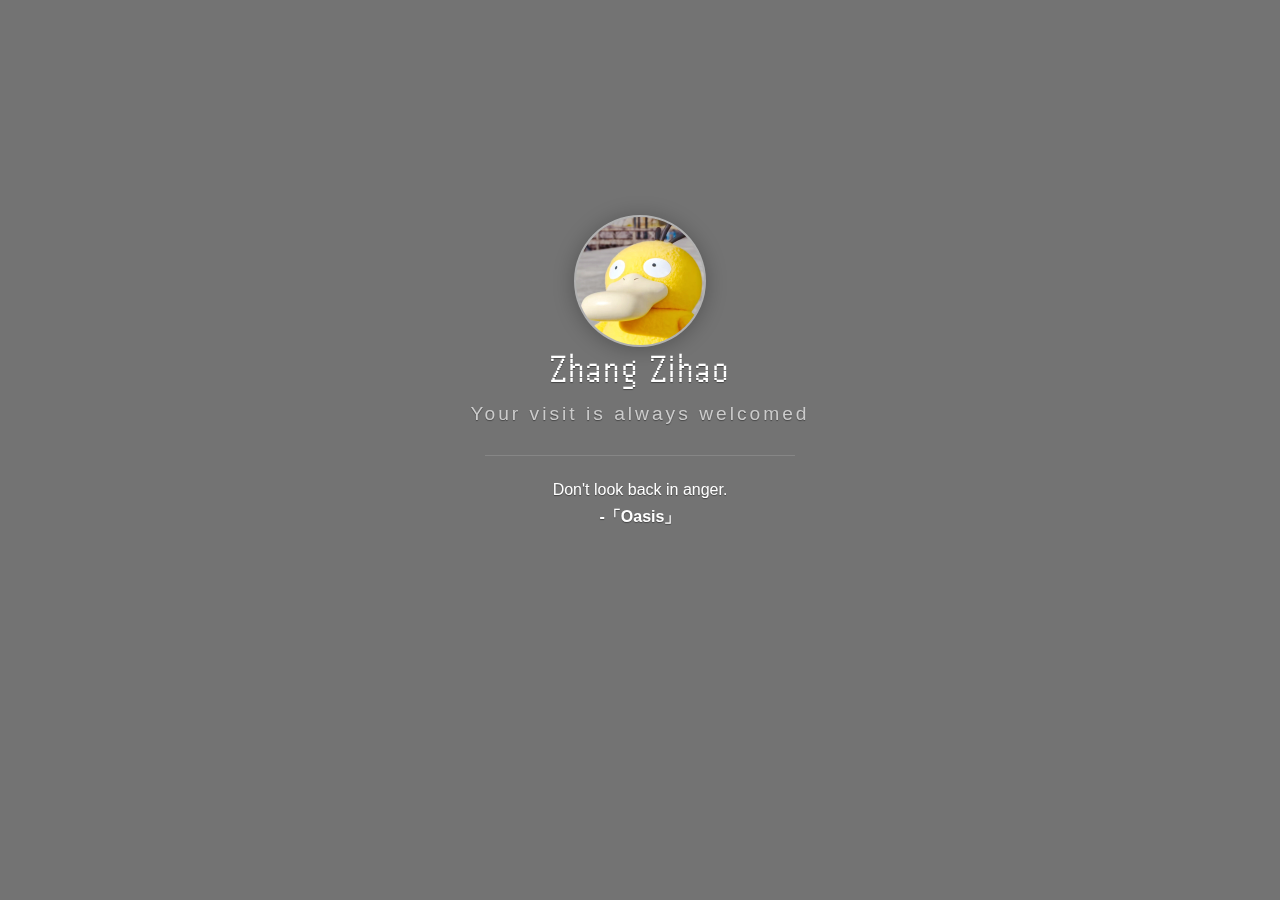
==== commit 71bae446: "removed dynamic background and text" ====
--- a/index.html
+++ b/index.html
@@ -52,9 +52,9 @@
                     <h1 class="panel-cover__title panel-title iUp">Zhang Zihao</h1>
                     <p class="panel-cover__subtitle panel-subtitle iUp">Your visit is always welcomed</p>
                     <hr class="panel-cover__divider iUp" />
-                    <p id="description" class="panel-cover__description iUp">如何得与凉风约，不共尘沙一并来!
+                    <p id="description" class="panel-cover__description iUp">Don't look back in anger.
                         <br/>
-                        <strong>-「中牟道中」</strong>
+                        <strong>-「Oasis」</strong>
                     </p>
                     <div class="navigation-wrapper iUp">
                         <div>
--- a/assets/css/vno.css
+++ b/assets/css/vno.css
@@ -7992,7 +7992,7 @@
   width: 100%;
   max-width: none;
   height: 100%;
-  background: center center no-repeat #666;
+  /* background: center center no-repeat #666; */
   -webkit-user-select: none;
   -moz-user-select: none;
   -ms-user-select: none;
@@ -8004,7 +8004,9 @@
   transform: translate3d(0, 0, 0);
   -webkit-transition: width 0.6s ease;
   -moz-transition: width 0.6s ease;
-  transition: width 0.6s ease
+  transition: width 0.6s ease;
+  background: url('../../img/home.jpg');
+  background-size: cover;
 }
 
 .panel-cover--collapsed {
--- a/assets/css/fonts.css
+++ b/assets/css/fonts.css
@@ -1,5 +1,5 @@
-
 @font-face {
   font-family: 'handjet';
   src: url('../font/Handjet-Regular.ttf') format('truetype');
 }
+
